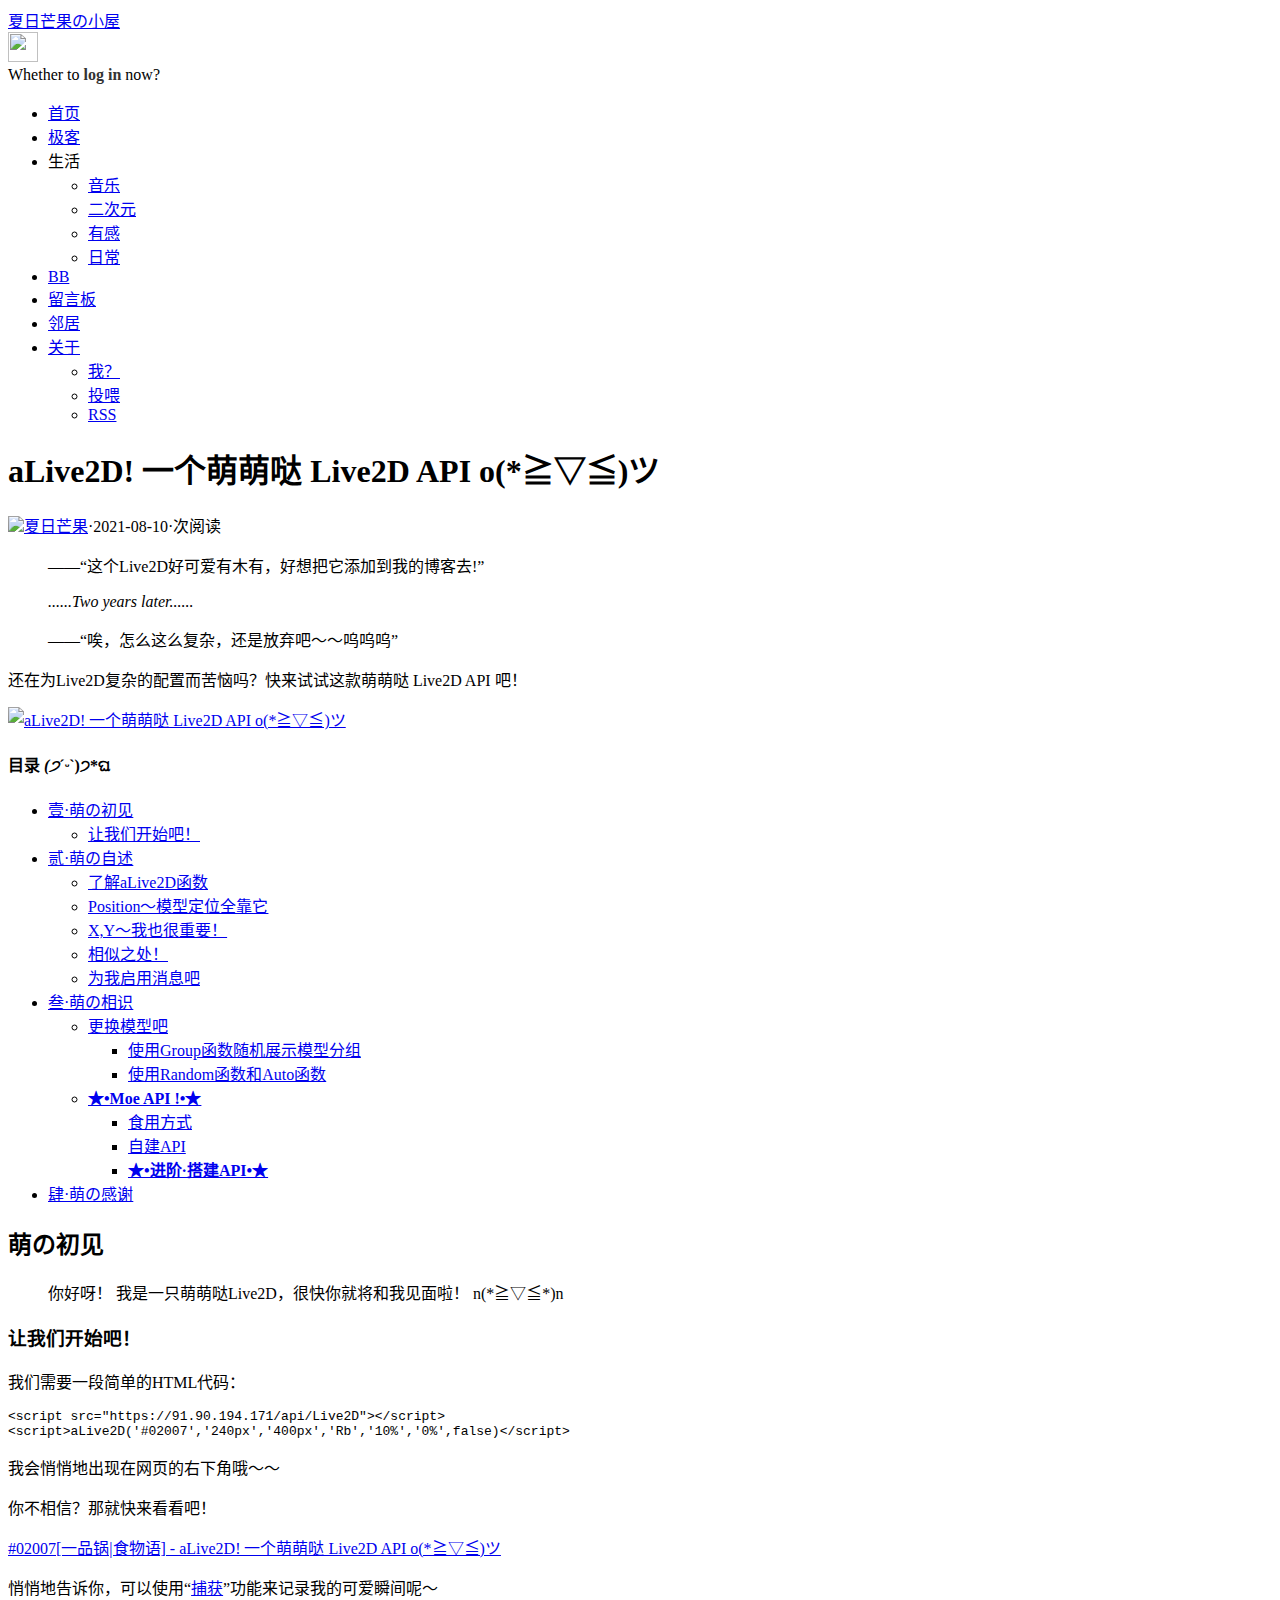
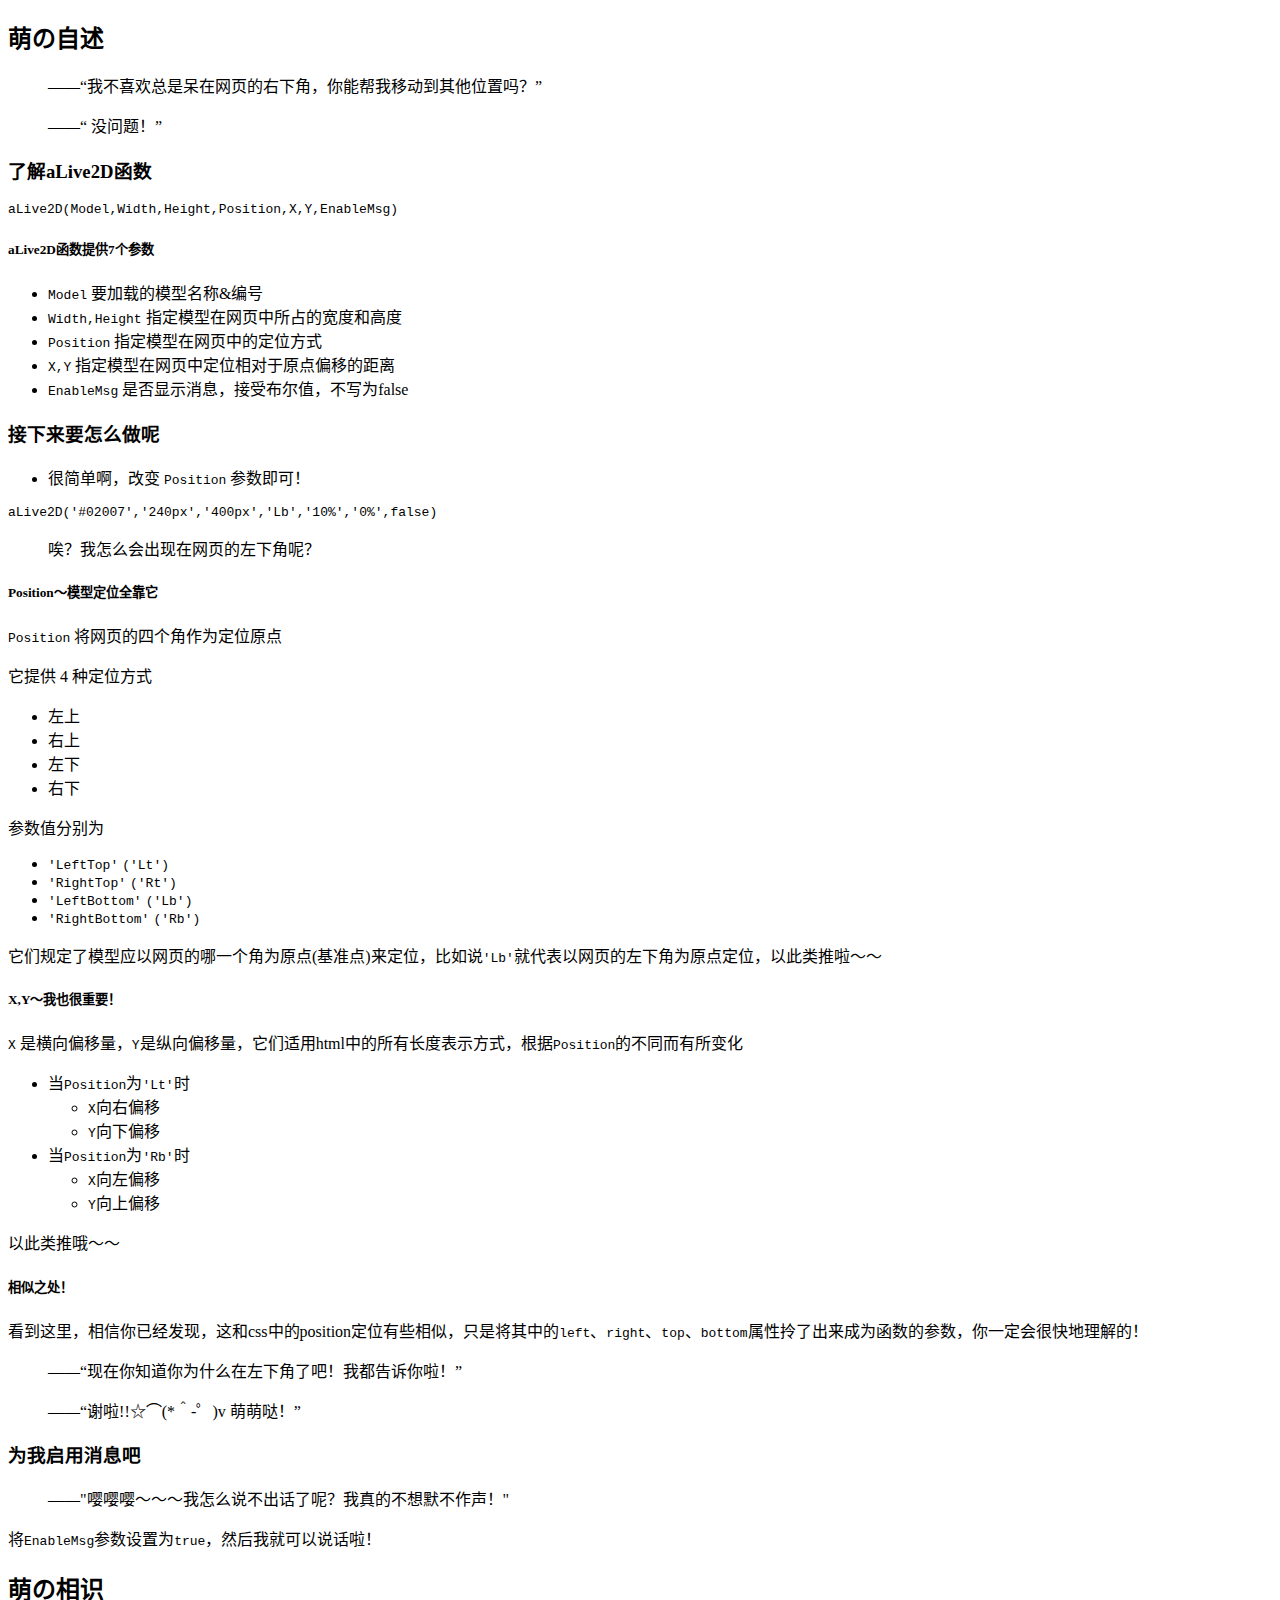
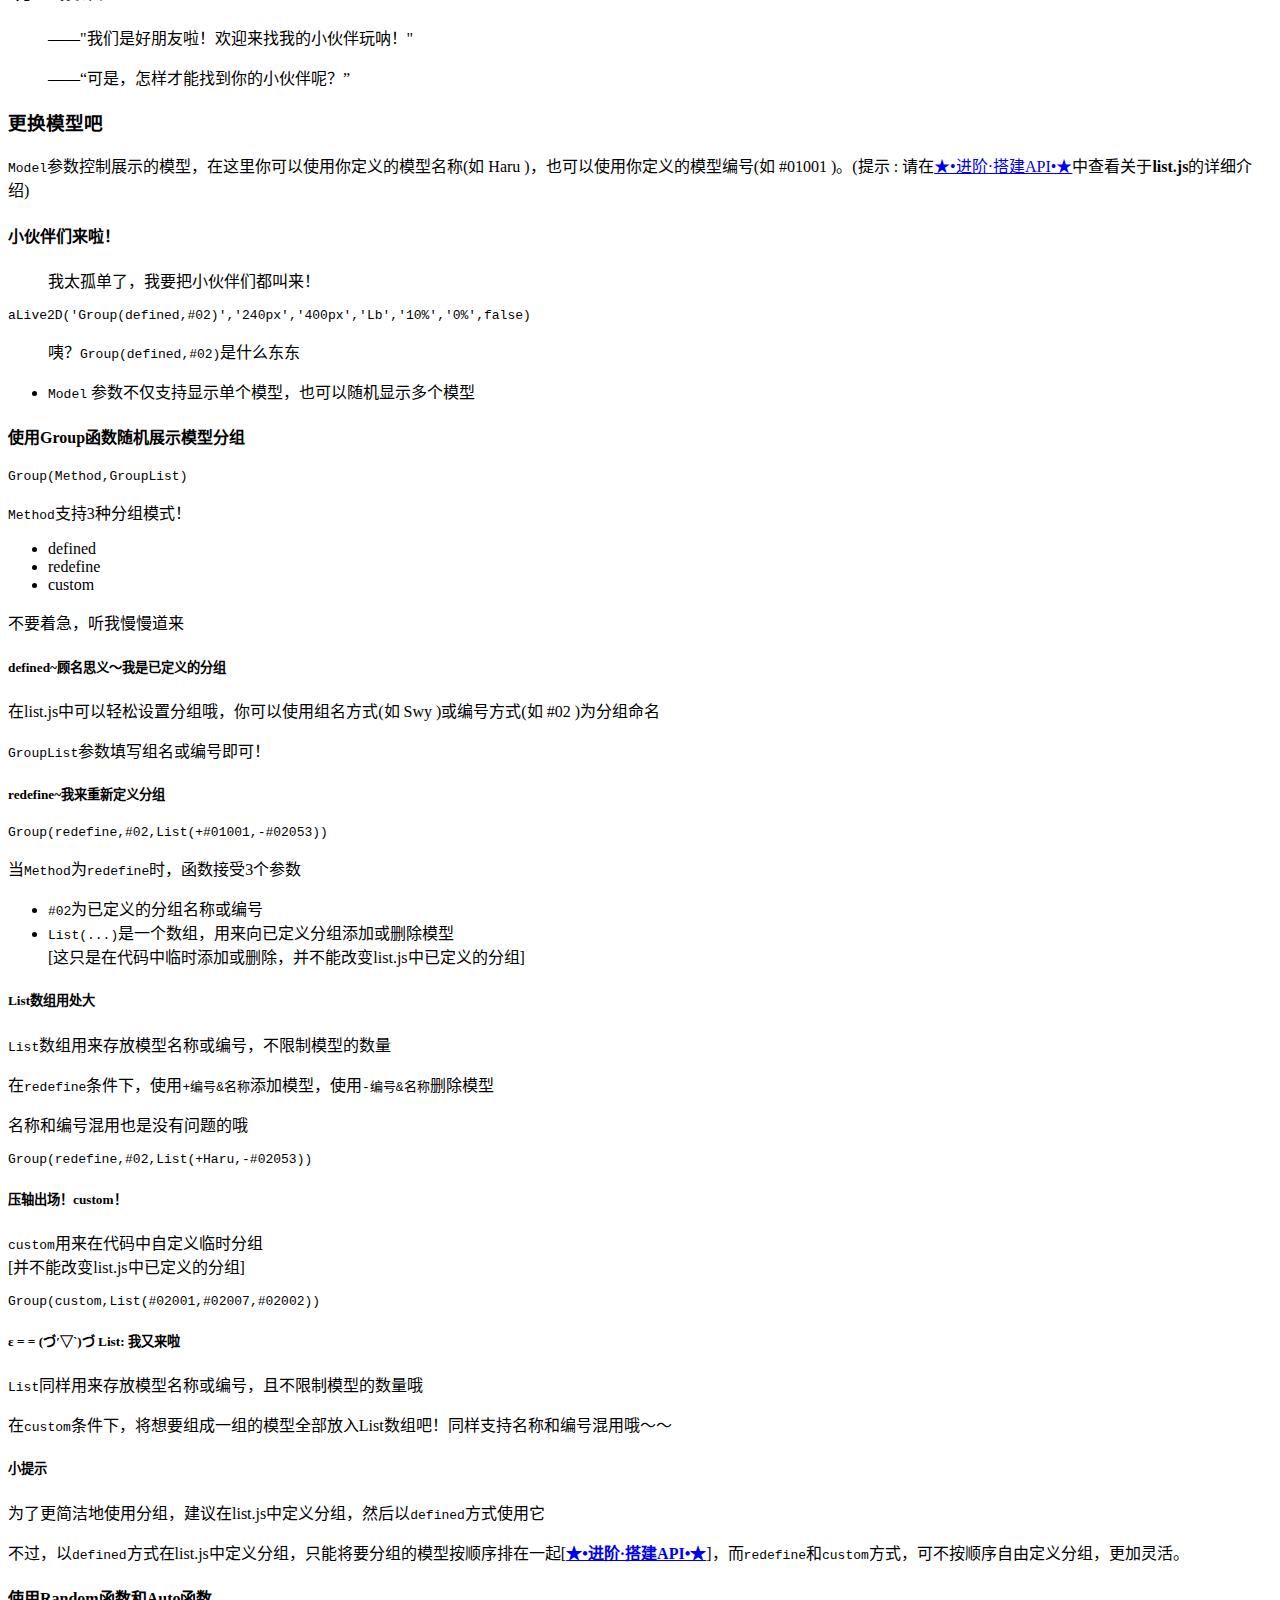
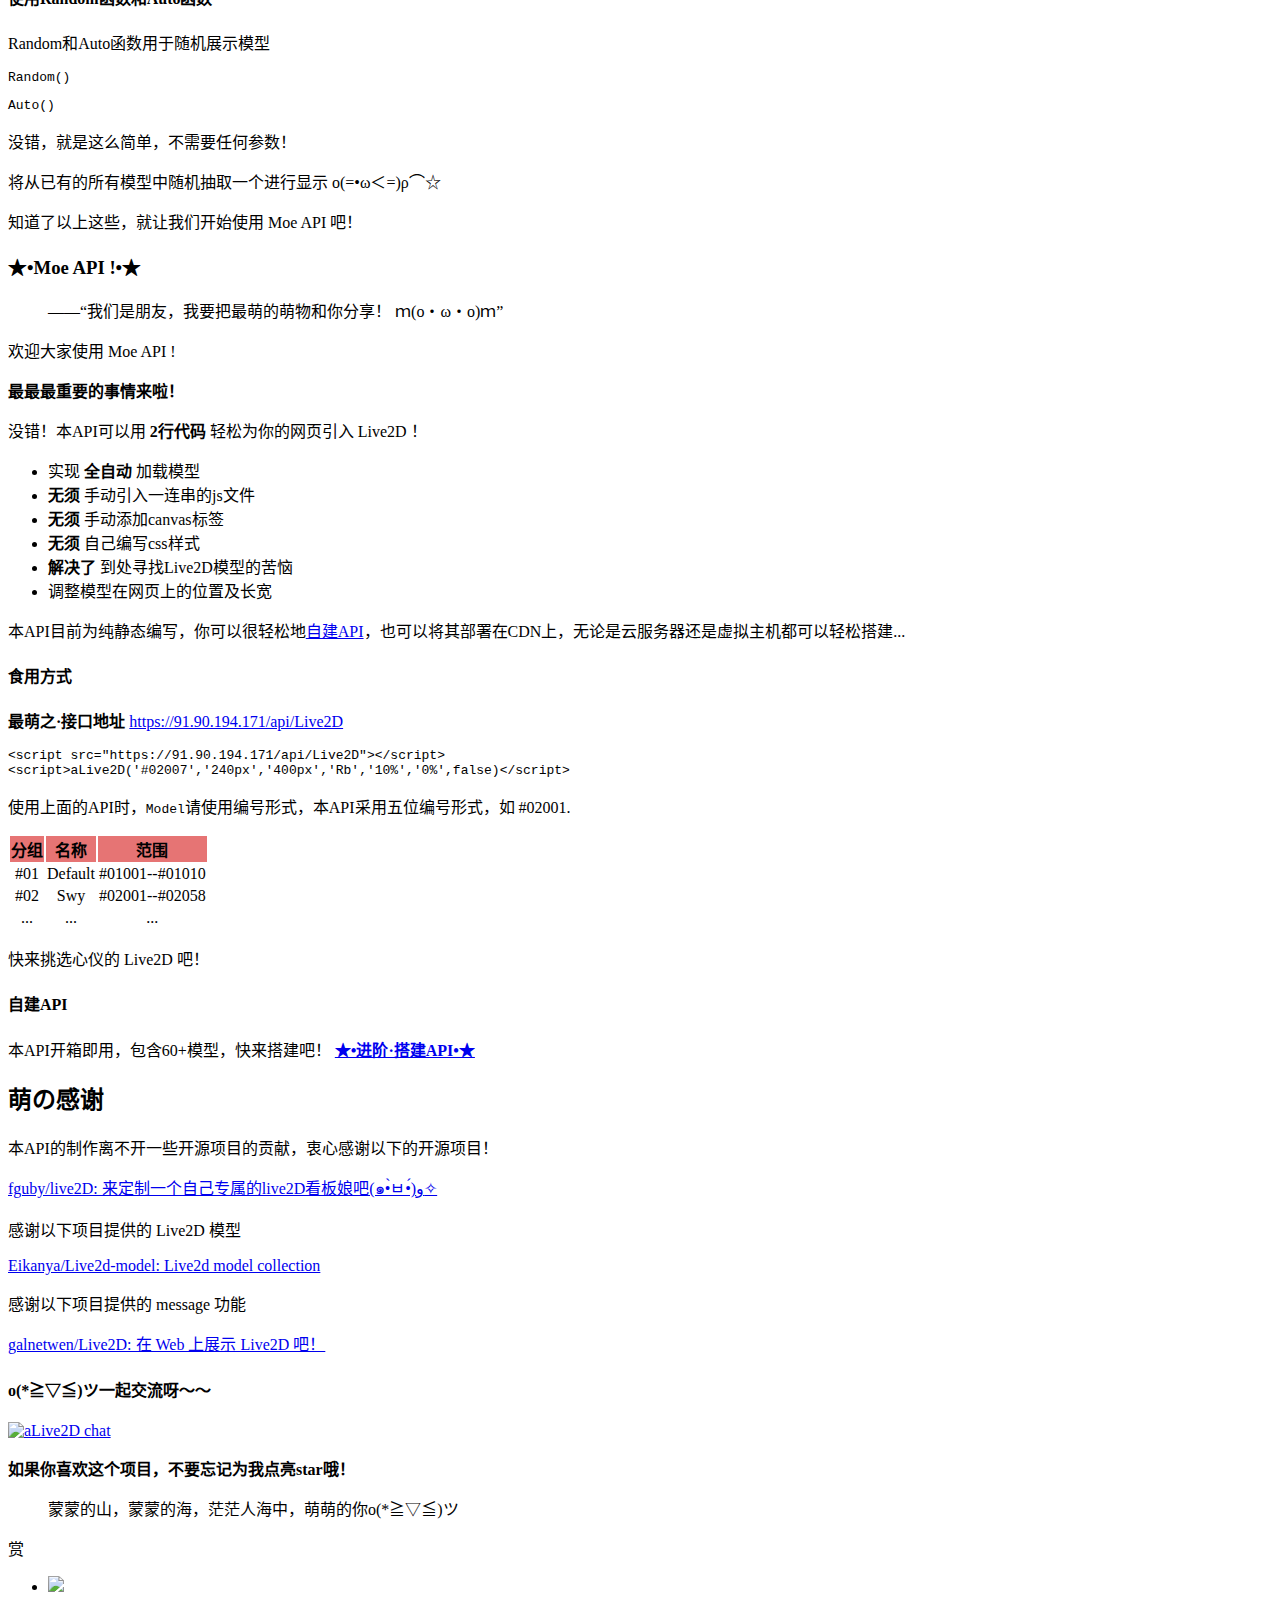
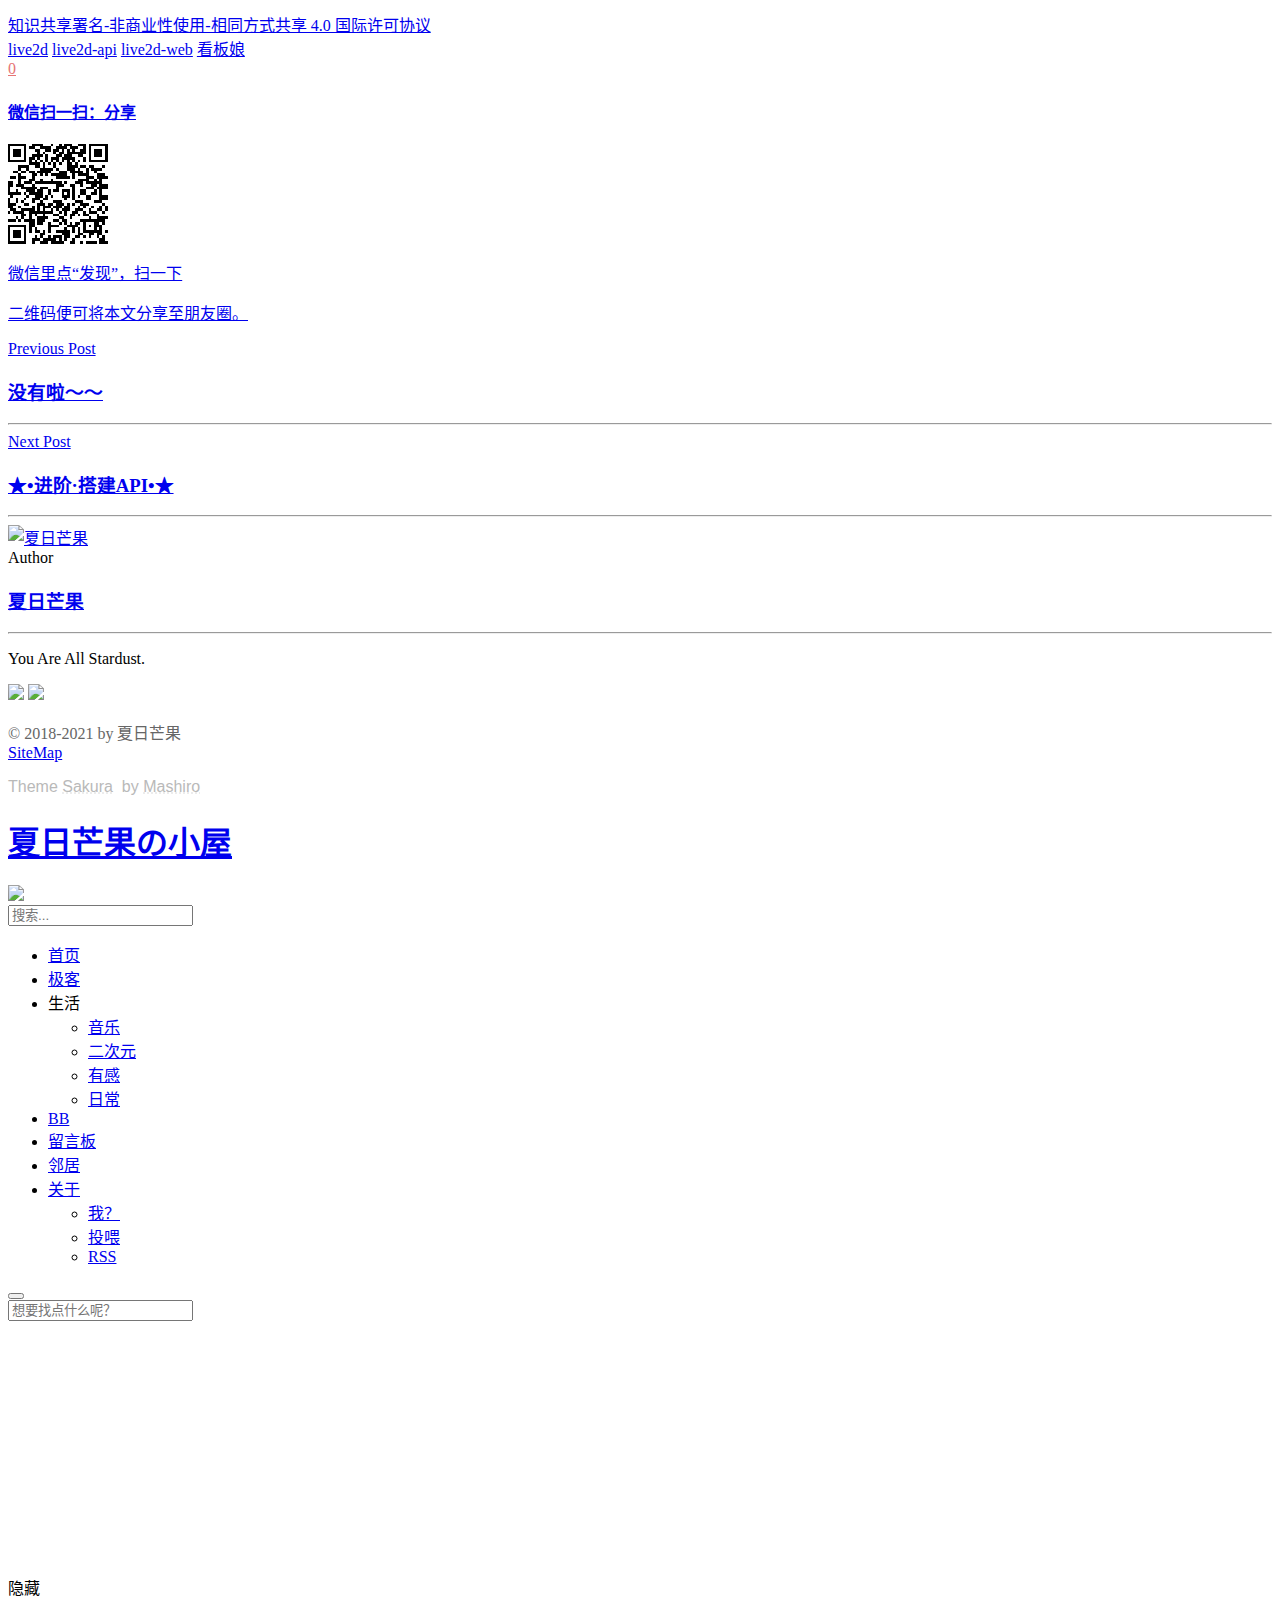
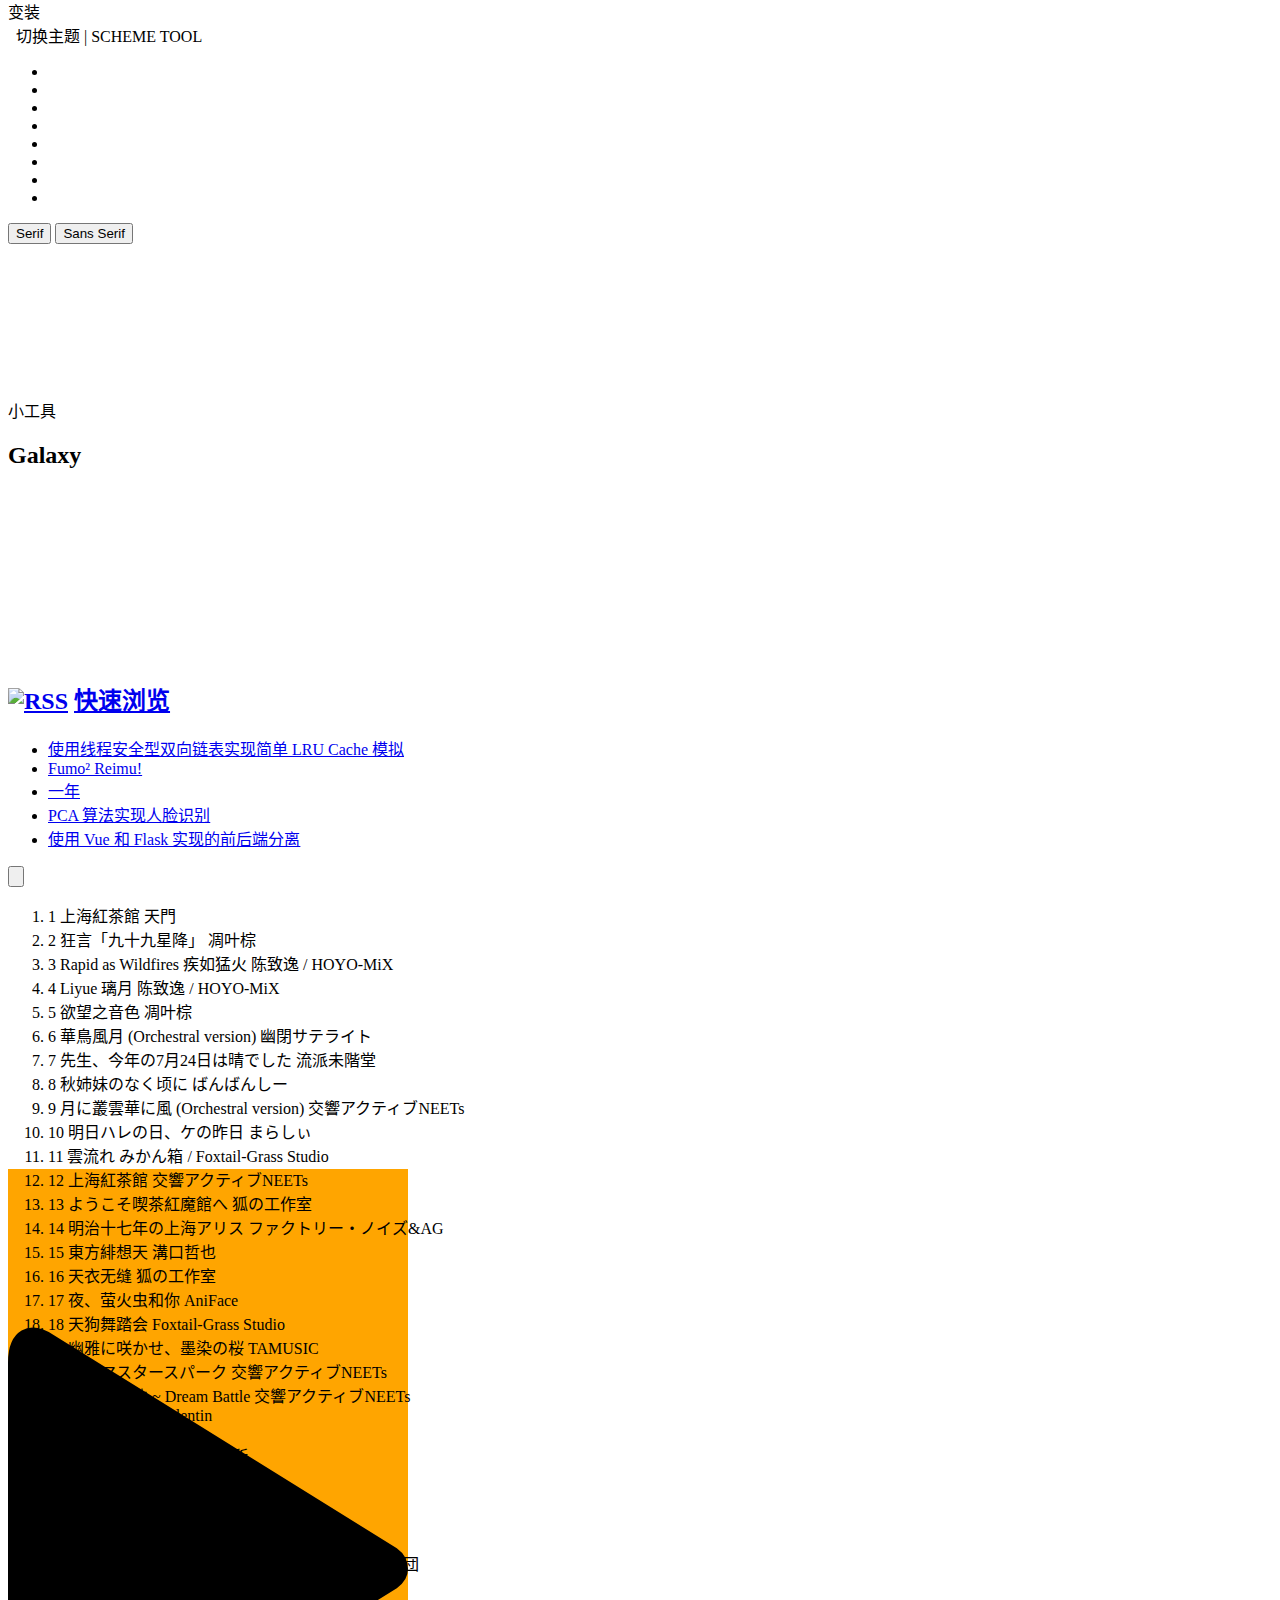
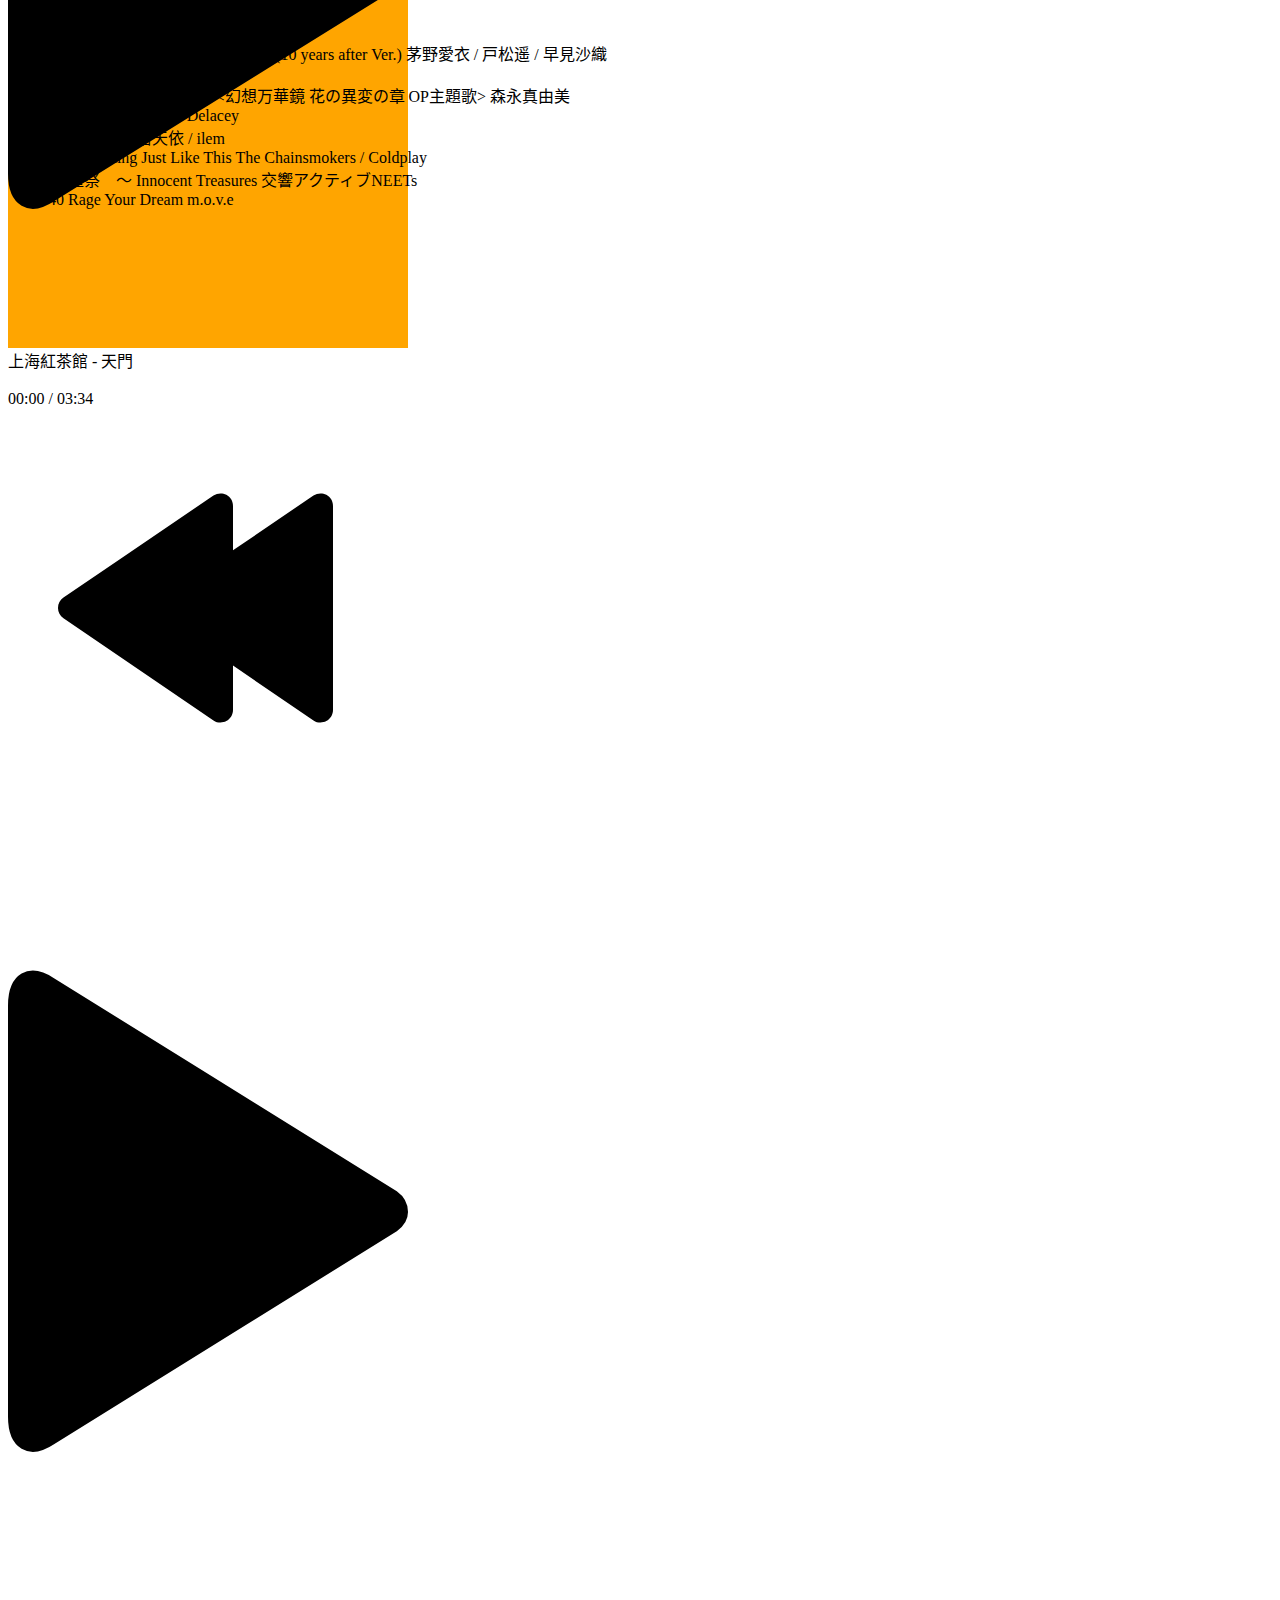
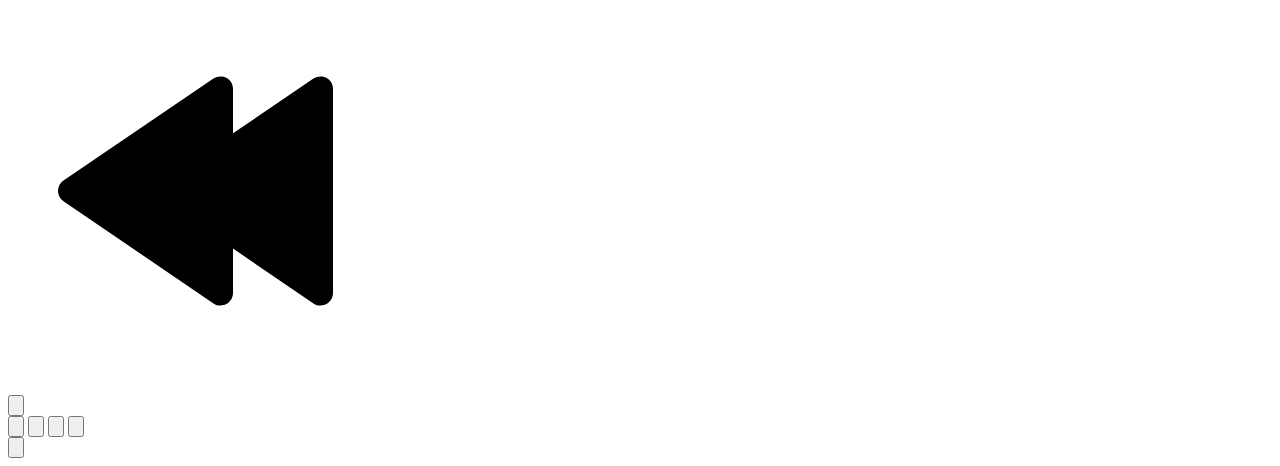
==== index.html @ d8373ed9 "aLive2D! 一个萌萌哒 Live2D API o(*≧▽≦)ツ" ====
<!DOCTYPE html>
<!-- saved from url=(0038)https://xiarimangguo.github.io/aLive2D/ -->
<html lang="zh-CN"><head><meta http-equiv="Content-Type" content="text/html; charset=UTF-8">


<!--<meta name="viewport" content="width=device-width, initial-scale=1">-->
<meta content="width=device-width, initial-scale=1.0, maximum-scale=1.0, user-scalable=0" name="viewport">

<link rel="shortcut icon" href="https://cdn.jsdelivr.net/gh/DavinciEvans/Imgs-bed@master/gallery/logo.png"> 
<meta http-equiv="x-dns-prefetch-control" content="on">
<meta name="robots" content="index, follow, max-image-preview:large, max-snippet:-1, max-video-preview:-1">

	<!-- This site is optimized with the Yoast SEO plugin v16.8 - https://yoast.com/wordpress/plugins/seo/ -->
	<title>aLive2D! 一个萌萌哒 Live2D API o(*≧▽≦)ツ - 夏日芒果の小屋</title>
	<meta name="description" content="aLive2D! 一个萌萌哒 Live2D API o(*≧▽≦)ツ 快来向web页面添加可爱的看板娘吧～还在为Live2D复杂的配置而苦恼吗？快来试试这款萌萌哒 Live2D API 吧！">
	<link rel="canonical" href="https://xiarimangguo.github.io/aLive2D">
	<meta property="og:locale" content="zh_CN">
	<meta property="og:type" content="article">
	<meta property="og:title" content="aLive2D! 一个萌萌哒 Live2D API o(*≧▽≦)ツ">
	<meta property="og:description" content="aLive2D! 一个萌萌哒 Live2D API o(*≧▽≦)ツ 快来向web页面添加可爱的看板娘吧～还在为Live2D复杂的配置而苦恼吗？快来试试这款萌萌哒 Live2D API 吧！">
	<meta property="og:url" content="https://xiarimangguo.github.io/aLive2D">
	<meta property="og:site_name" content="夏日芒果の小屋">
	<meta property="article:published_time" content="2021-07-31T23:48:40+00:00">
	<meta property="article:modified_time" content="2021-08-10T18:26:09+00:00">
	<meta property="og:image" content="./files/background.jpg">
	<meta property="og:image:width" content="1600">
	<meta property="og:image:height" content="900">
	<meta name="twitter:card" content="summary_large_image">
	<meta name="twitter:label1" content="作者">
	<meta name="twitter:data1" content="夏日芒果">
	<script type="application/ld+json" class="yoast-schema-graph">{"@context":"https://schema.org","@graph":[{"@type":"WebSite","@id":"https://xiarimangguo.github.io/aLive2D#website","url":"https://xiarimangguo.github.io/aLive2D/","name":"\u590f\u65e5\u8292\u679c\u306e\u5c0f\u5c4b","description":"\u5feb\u6765\u5411\u0077\u0065\u0062\u9875\u9762\u6dfb\u52a0\u53ef\u7231\u7684\u770b\u677f\u5a18\u5427\uff5e","publisher":{"@id":"https://github.com/xiarimangguo"},"potentialAction":[{"@type":"SearchAction","target":{"@type":"EntryPoint","urlTemplate":"https://xiarimangguo.github.io/aLive2D?s={search_term_string}"},"query-input":"required name=search_term_string"}],"inLanguage":"zh-CN"},{"@type":"ImageObject","@id":"https://xiarimangguo.github.io/aLive2D#primaryimage","inLanguage":"zh-CN","url":"./files/background.jpg","contentUrl":"./files/background.jpg","width":1600,"height":900},{"@type":"WebPage","@id":"https://xiarimangguo.github.io/aLive2D#webpage","url":"https://xiarimangguo.github.io/aLive2D/","name":"\u0061\u004c\u0069\u0076\u0065\u0032\u0044\u0021\u0020\u4e00\u4e2a\u840c\u840c\u54d2\u0020\u004c\u0069\u0076\u0065\u0032\u0044\u0020\u0041\u0050\u0049\u0020\u006f\u0028\u002a\u2267\u25bd\u2266\u0029\u30c4","isPartOf":{"@id":"https://xiarimangguo.github.io/aLive2D#website"},"primaryImageOfPage":{"@id":"https://xiarimangguo.github.io/aLive2D#primaryimage"},"datePublished":"2021-07-31T23:48:40+00:00","dateModified":"2021-08-10T18:26:09+00:00","description":"\u0061\u004c\u0069\u0076\u0065\u0032\u0044\u0021\u0020\u4e00\u4e2a\u840c\u840c\u54d2\u0020\u004c\u0069\u0076\u0065\u0032\u0044\u0020\u0041\u0050\u0049\u0020\u006f\u0028\u002a\u2267\u25bd\u2266\u0029\u30c4\u0020\u5feb\u6765\u5411\u0077\u0065\u0062\u9875\u9762\u6dfb\u52a0\u53ef\u7231\u7684\u770b\u677f\u5a18\u5427\uff5e\u8fd8\u5728\u4e3a\u004c\u0069\u0076\u0065\u0032\u0044\u590d\u6742\u7684\u914d\u7f6e\u800c\u82e6\u607c\u5417\uff1f\u5feb\u6765\u8bd5\u8bd5\u8fd9\u6b3e\u840c\u840c\u54d2\u0020\u004c\u0069\u0076\u0065\u0032\u0044\u0020\u0041\u0050\u0049\u0020\u5427\uff01","breadcrumb":{"@id":"https://xiarimangguo.github.io/aLive2D#breadcrumb"},"inLanguage":"zh-CN","potentialAction":[{"@type":"ReadAction","target":["https://xiarimangguo.github.io/aLive2D/"]}]},{"@type":"BreadcrumbList","@id":"https://xiarimangguo.github.io/aLive2D#breadcrumb","itemListElement":[{"@type":"ListItem","position":1,"name":"\u840c\u306e\u521d\u89c1","item":"https://xiarimangguo.github.io/aLive2D#萌の初见"},{"@type":"ListItem","position":2,"name":"\u840c\u306e\u81ea\u8ff0","item":"https://xiarimangguo.github.io/aLive2D#萌の自述"},{"@type":"ListItem","position":3,"name":"\u840c\u306e\u76f8\u8bc6","item":"https://xiarimangguo.github.io/aLive2D#萌の相识"},{"@type":"ListItem","position":4,"name":"\u840c\u306e\u611f\u8c22","item":"https://xiarimangguo.github.io/aLive2D#萌の感谢"}]},{"@type":"Article","@id":"https://xiarimangguo.github.io/aLive2D#article","isPartOf":{"@id":"https://xiarimangguo.github.io/aLive2D#webpage"},"author":{"@id":"https://github.com/xiarimangguo"},"headline":"\u0061\u004c\u0069\u0076\u0065\u0032\u0044\u0021\u0020\u4e00\u4e2a\u840c\u840c\u54d2\u0020\u004c\u0069\u0076\u0065\u0032\u0044\u0020\u0041\u0050\u0049\u0020\u006f\u0028\u002a\u2267\u25bd\u2266\u0029\u30c4","datePublished":"2021-07-31T23:48:40+00:00","dateModified":"2021-08-10T18:26:09+00:00","mainEntityOfPage":{"@id":"https://xiarimangguo.github.io/aLive2D#webpage"},"wordCount":13,"commentCount":1,"publisher":{"@id":"https://github.com/xiarimangguo"},"image":{"@id":"https://xiarimangguo.github.io/aLive2D#primaryimage"},"thumbnailUrl":"./files/background.jpg","keywords":["live2d","live2d-api","live2d-web","\u770b\u677f\u5a18","live2d\u770b\u677f\u5a18","\u840c\u840c\u54d2","aLive2D"],"articleSection":["\u6587\u6863"],"inLanguage":"zh-CN","potentialAction":[{"@type":"CommentAction","name":"Comment","target":["https://xiarimangguo.github.io/aLive2D#respond"]}]},{"@type":["Person","Organization"],"@id":"https://github.com/xiarimangguo","name":"\u590f\u65e5\u8292\u679c","image":{"@type":"ImageObject","@id":"https://xiarimangguo.github.io/aLive2D#personlogo","inLanguage":"zh-CN","url":"https://gallery.davincievans.top/wp-content/uploads/2020/03/a43bfc8c52ef8134a7ecce3ae5e0262d_2_3_art.jpg","contentUrl":"https://gallery.davincievans.top/wp-content/uploads/2020/03/a43bfc8c52ef8134a7ecce3ae5e0262d_2_3_art.jpg","width":800,"height":800,"caption":"xiarimangguo"},"logo":{"@id":"https://xiarimangguo.github.io/aLive2D/#personlogo"}}]}</script>
	<!-- / Yoast SEO plugin. -->


<link rel="dns-prefetch" href="https://cdn.jsdelivr.net/">
<link rel="stylesheet" id="wp-block-library-css" href="./files/style.min.css" type="text/css" media="all">
<link rel="stylesheet" id="live2d-base-css" href="./files/live2d.css" type="text/css" media="all">
<link rel="stylesheet" id="Katex-css" href="./files/katex.min.css" type="text/css" media="all">
<link rel="stylesheet" id="Emojify.js-css" href="./files/emojify.min.css" type="text/css" media="all">
<link rel="stylesheet" id="saukra_css-css" href="./files/style.css" type="text/css" media="all">
<link rel="alternate" type="application/json+oembed" href="https://xiarimangguo.github.io/aLive2D/wp-json/oembed/1.0/embed?url=https%3A%2F%2Fdavincievans.top%2Ffeelings%2F2021">
<link rel="alternate" type="text/xml+oembed" href="https://xiarimangguo.github.io/aLive2D/wp-json/oembed/1.0/embed?url=https%3A%2F%2Fdavincievans.top%2Ffeelings%2F2021&amp;format=xml">
<!-- live2d settings -->
<script src="https://91.90.194.171/api/Live2D"></script>
<script>aLive2D('Group(defined,#02)','240px','400px','Rb','10%','0%',false)</script>
<style type="text/css">
.site-top .lower nav {display: block !important;}
.author-profile i , .post-like a , .post-share .show-share , .sub-text , .we-info a , span.sitename , .post-more i:hover , #pagination a:hover , .post-content a:hover , .float-content i:hover{ color: #e67474 }
.feature i , /*.feature-title span ,*/ .download , .navigator i:hover , .links ul li:before , .ar-time i , span.ar-circle , .object , .comment .comment-reply-link , .siren-checkbox-radio:checked + .siren-checkbox-radioInput:after { background: #e67474 }
::-webkit-scrollbar-thumb { background: #e67474 }
.download , .navigator i:hover , .link-title , .links ul li:hover , #pagination a:hover , .comment-respond input[type='submit']:hover { border-color: #e67474 }
.entry-content a:hover , .site-info a:hover , .comment h4 a , #comments-navi a.prev , #comments-navi a.next , .comment h4 a:hover , .site-top ul li a:hover , .entry-title a:hover , #archives-temp h3 , span.page-numbers.current , .sorry li a:hover , .site-title a:hover , i.iconfont.js-toggle-search.iconsearch:hover , .comment-respond input[type='submit']:hover, blockquote:before, blockquote:after { color: #e67474 }

#aplayer-float .aplayer-lrc-current { color: #e67474 !important}

.is-active-link::before, .commentbody:not(:placeholder-shown)~.input-label, .commentbody:focus~.input-label {
    background-color: #e67474 !important
}

.commentbody:focus {
    border-color: #e67474 !important
}

.insert-image-tips:hover, .insert-image-tips-hover{ 
    color: #e67474;
    border: 1px solid #e67474}

.site-top ul li a:after {
    background-color: #e67474}

.scrollbar,.butterBar-message {
    background: #e67474 !important
}

#nprogress .spinner-icon{ 
    border-top-color: #e67474; 
    border-left-color: #e67474}

#nprogress .bar {
    background: #e67474}

.changeSkin-gear,.toc{
    background:rgba(255,255,255,0.8);
}

.entry-content th {
    background-color: #e67474}
.search-form--modal .search-form__inner {
    bottom: unset !important;
    top: 10% !important;
}

.post-list-thumb{opacity: 0}
.post-list-show {opacity: 1}

.comments .comments-main {display:block !important;}
.comments .comments-hidden {display:none !important;}
.centerbg{background-image: url("https://davincievans.top/wp-json/sakura/v1/image/cover");background-position: center center;background-attachment: inherit;}
.rotating {
    -webkit-animation: rotating 6s linear infinite;
    -moz-animation: rotating 6s linear infinite;
    -ms-animation: rotating 6s linear infinite;
    -o-animation: rotating 6s linear infinite;
    animation: rotating 6s linear infinite;
}
</style>
<script>
/*Initial Variables*/
var mashiro_option = new Object();
var mashiro_global = new Object();
mashiro_option.NProgressON = true;
mashiro_option.email_domain = "gmail.com";
mashiro_option.email_name = "xiarimangguo";
mashiro_option.cookie_version_control = "";
mashiro_option.qzone_autocomplete = false;
mashiro_option.site_name = "夏日芒果の小屋";
mashiro_option.author_name = "夏日芒果";
mashiro_option.template_url = "https://gallery.davincievans.top/wp-content/themes/Sakura";
mashiro_option.site_url = "https://xiarimangguo.github.io/aLive2D";
mashiro_option.qq_api_url = "https://davincievans.top/wp-json/sakura/v1/qqinfo/json"; 
// mashiro_option.qq_avatar_api_url = "https://api.2heng.xin/qqinfo/";
mashiro_option.live_search = true;

mashiro_option.skin_bg0 = "none";
mashiro_option.skin_bg1 = "https://cdn.jsdelivr.net/gh/spirit1431007/cdn@1.6/img/sakura.png";
mashiro_option.skin_bg2 = "https://cdn.jsdelivr.net/gh/spirit1431007/cdn@1.6/img/plaid2dbf8.jpg";
mashiro_option.skin_bg3 = "https://cdn.jsdelivr.net/gh/spirit1431007/cdn@1.6/img/star02.png";
mashiro_option.skin_bg4 = "https://cdn.jsdelivr.net/gh/spirit1431007/cdn@1.6/img/kyotoanimation.png";
mashiro_option.skin_bg5 = "https://cdn.jsdelivr.net/gh/spirit1431007/cdn@1.6/img/dot_orange.gif";
mashiro_option.skin_bg6 = "https://api.mashiro.top/bing/";
mashiro_option.skin_bg7 = "https://cdn.jsdelivr.net/gh/moezx/cdn@3.1.2/other-sites/api-index/images/me.png";

mashiro_option.land_at_home = false;

mashiro_option.baguetteBoxON = false;

mashiro_option.clipboardCopyright = true;

mashiro_option.entry_content_theme_src = "https://gallery.davincievans.top/wp-content/themes/Sakura/cdn/theme/sakura.css?3.3.7";
mashiro_option.entry_content_theme = "sakura";

mashiro_option.jsdelivr_css_src = "https://cdn.jsdelivr.net/gh/mashirozx/Sakura@3.3.7/cdn/css/lib.min.css";
mashiro_option.float_player_on = true;

mashiro_option.cover_api = "https://davincievans.top/wp-json/sakura/v1/image/cover";

mashiro_option.windowheight = /Mobile|Android|webOS|iPhone|iPod|BlackBerry/i.test(navigator.userAgent) ? 'fixed' : 'auto';
/*End of Initial Variables*/
</script>
<link rel="amphtml" href="https://xiarimangguo.github.io/aLive2D/amp"><script type="text/javascript">
if (!!window.ActiveXObject || "ActiveXObject" in window) { //is IE?
  alert('朋友，IE浏览器未适配哦~\n如果是 360、QQ 等双核浏览器，请关闭 IE 模式！');
}
</script>
<style type="text/css">.hljs-ln{border-collapse:collapse}.hljs-ln td{padding:0}.hljs-ln-n:before{content:attr(data-line-number)}</style></head>
<body class="post-template-default single single-post postid-1 single-format-standard chinese-font serif">
	<div class="scrollbar" id="bar" style="width: 0%; background: orange;"></div>
	<section id="main-container">
				<div class="headertop filter-grid" style="height: 0px; display: none;">
			<style>
#banner_wave_1 {
    width: auto;
    height: 65px;
    background: url(https://cdn.jsdelivr.net/gh/DavinciEvans/Imgs-bed@master/gallery/wave1.png) repeat-x;
    _filter: alpha(opacity=80);
    position: absolute;
    bottom: 0;
    width: 400%;
    left: -236px;
    z-index: 3;
    opacity: 1;
    transiton-property: opacity,bottom;
    transition-duration: .4s,.4s;
    animation-name: move2;
    animation-duration: 240s;
    animation-fill-mode: backwards;
    animation-timing-function: linear;
    animation-iteration-count: infinite;
}
#banner_wave_2 {
    width: auto;
    height: 80px;
    background: url(https://cdn.jsdelivr.net/gh/DavinciEvans/Imgs-bed@master/gallery/wave2.png) repeat-x;
    _filter: alpha(opacity=80);
    position: absolute;
    bottom: 0;
    width: 400%;
    left: 0;
    z-index: 2;
    opacity: 1;
    transiton-property: opacity,bottom;
    transition-duration: .4s,.4s;
    animation-name: move2;
    animation-duration: 160s;
    animation-fill-mode: backwards;
    animation-timing-function: linear;
    animation-iteration-count: infinite;
}
 
@keyframes move1 {
  100%{
    background-position: 100% 0;
  }
}
 
@keyframes move2 {
  100%{
    background-position: -100% 0;
  }
}
</style>
<div id="banner_wave_1"></div><div id="banner_wave_2"></div>   
<figure id="centerbg" class="centerbg">
	<div class="focusinfo">
                <h1 class="center-text glitch is-glitching Ubuntu-font" data-text="Hi, Davinci!">Hi, Davinci!</h1>
   				<div class="header-info">
            <p><i class="fa fa-quote-left" aria-hidden="true"></i> You Are All Stardust.  <i class="fa fa-quote-right" aria-hidden="true"></i></p>
                        <div class="top-social_v2">
                <li id="bg-pre"><img class="flipx" src="./files/next-b.svg"></li>
                                <li><a href="https://github.com/xiarimangguo" target="_blank" class="social-github" title="github"><img src="./files/github.png"></a></li>
                	
                                                <li><a href="#" target="_blank" class="social-lofter" title="telegram"><img src="./files/telegram.svg"></a></li>
                	
                                <li class="qq"><a href="#" title="Initiate chat ?"><img src="./files/qq.png"></a></li>
                	
                                                <li class="wechat"><a href="https://xiarimangguo.github.io/aLive2D/#"><img src="./files/wechat.png"></a>
                    <div class="wechatInner">
                        <img src="./files/qrcode_for_gh_872a1675d593_258.jpg" alt="WeChat">
                    </div>
                </li>
                 
                	
                                <li><a href="https://space.bilibili.com/12129519" target="_blank" class="social-bili" title="bilibili"><img src="./files/bilibili.png"></a></li>
                                                                <li><a href="https://music.163.com/#/my/m/music/playlist?id=533143838" target="_blank" class="social-wangyiyun" title="CloudMusic"><img src="./files/wangyiyun.png"></a></li>
                                	
                	
                                	
                		
                                <li><a onclick="mail_me()" class="social-wangyiyun" title="E-mail"><img src="./files/email.svg"></a></li>
                	
                <li id="bg-next"><img src="./files/next-b.svg"></li>	
            </div>
                    </div>
        	</div>
	</figure>
<div id="video-container" style="display:none;"><video id="bgvideo" class="video" video-name="" src="" width="auto" preload="auto"></video><div id="video-btn" class="loadvideo videolive"></div><div id="video-add"></div><div class="video-stu"></div></div>		</div>	
				<div id="page" class="site wrapper">
			<header class="site-header no-select" role="banner">
				<div class="site-top">
					<div class="site-branding">
												<span class="site-title">
							<span class="logolink serif">
								<a href="https://xiarimangguo.github.io/aLive2D/">
									<span class="site-name">夏日芒果の小屋</span>
								</a>
							</span>
						</span>	
						<!-- logo end -->
					</div><!-- .site-branding -->
					  <div class="header-user-avatar">
    <a href="https://xiarimangguo.github.io/aLive2D#">
      <img class="faa-shake animated-hover" src="./files/none.png" width="30" height="30">
    </a>
    <div class="header-user-menu">
      <div class="herder-user-name no-logged">Whether to <a href="https://xiarimangguo.github.io/aLive2D#" target="_blank" style="color:#333;font-weight:bold;text-decoration:none">log in</a> now?
      </div>
    </div>
  </div>
  					<div class="searchbox"><i class="iconfont js-toggle-search iconsearch icon-search"></i></div>
										<div class="lower">						<nav><ul id="menu-menu-2" class="menu"><li><a href="https://xiarimangguo.github.io/aLive2D/"><span class="faa-parent animated-hover"><i class="fa fa-rocket faa-wrench"></i> 首页</span></a></li>
<li><a href="https://xiarimangguo.github.io/aLive2D#"><span class="faa-parent animated-hover"><i class="fa fa-code faa-horizontal"></i>  极客</span></a></li>
<li><a><span class="faa-parent animated-hover"><i class="fa fa-leaf faa-tada"></i>  生活</span></a>
<ul class="sub-menu">
	<li><a href="https://xiarimangguo.github.io/aLive2D#"><i class="fa fa-music"></i> 音乐</a></li>
	<li><a href="https://xiarimangguo.github.io/aLive2D#"><i class="fa fa-anchor"></i> 二次元</a></li>
	<li class="current-post-ancestor current-menu-parent"><a href="https://xiarimangguo.github.io/aLive2D#"><i class="fa fa-smile-o"></i>  有感</a></li>
	<li><a href="https://xiarimangguo.github.io/aLive2D#"><i class="fa fa-cutlery"></i> 日常</a></li>
</ul>
</li>
<li><a href="https://xiarimangguo.github.io/aLive2D#"><span class="faa-parent animated-hover"><i class="fa fa-quote-right faa-tada"></i>  BB</span></a></li>
<li><a href="https://xiarimangguo.github.io/aLive2D#"><span class="faa-parent animated-hover"><i class="fa fa-pencil faa-shake"></i> 留言板</span></a></li>
<li><a href="https://xiarimangguo.github.io/aLive2D#"><span class="faa-parent animated-hover"><i class="fa fa-link faa-shake" aria-hidden="true"></i> 邻居</span></a></li>
<li><a href="https://xiarimangguo.github.io/aLive2D#"><span class="faa-parent animated-hover"><i class="fa fa-star faa-burst"></i> 关于</span></a>
<ul class="sub-menu">
	<li><a href="https://xiarimangguo.github.io/aLive2D#"><i class="fa fa-child"></i> 我？</a></li>
	<li><a href="https://xiarimangguo.github.io/aLive2D#"><i class="fa fa-thumbs-up"></i> 投喂</a></li>
	<li><a href="https://xiarimangguo.github.io/aLive2D#"><i class="fa fa-feed"></i> RSS</a></li>
</ul>
</li>
</ul></nav><!-- #site-navigation -->
					</div>	
				</div>
			</header><!-- #masthead -->
			  <div class="pattern-center-blank"></div>
  <div class="pattern-center single-center">
    <div class="pattern-attachment-img lazyload" style="background-image: url(&quot;./files/background.jpg&quot;);" data-src="./files/background.jpg"> </div>
    <header class="pattern-header single-header"><h1 class="entry-title">aLive2D! 一个萌萌哒 Live2D API o(*≧▽≦)ツ</h1><p class="entry-census"><span><a href="https://github.com/xiarimangguo"><img src="./files/avatar.jpg"></a></span><span><a href="https://github.com/xiarimangguo">夏日芒果</a></span><span class="bull">·</span>2021-08-10<span class="bull">·</span><script src="https://91.90.194.171/analyze/counter.asp?Datatype=js&Page=https://xiarimangguo.github.io/aLive2D/"></script>次阅读</p></header>
  </div>
  		    <div id="content" class="site-content">
	<div id="primary" class="content-area">
		<main id="main" class="site-main" role="main">
		
<article id="post-1" class="post-1 post type-post status-publish format-standard has-post-thumbnail hentry category-feelings tag-155 tag-227 tag-185 tag-186">
		<!--<div class="toc-entry-content"><!-- 套嵌目录使用（主要为了支援评论）-->
	<div class="entry-content">
		
<blockquote>
<p>——“这个Live2D好可爱有木有，好想把它添加到我的博客去!”  </p>
<p><em>......Two years later......</em></p>
<p>——“唉，怎么这么复杂，还是放弃吧～～呜呜呜”  </p>
</blockquote>
<p>还在为Live2D复杂的配置而苦恼吗？快来试试这款萌萌哒 Live2D API 吧！</p>
<a href="https://91.90.194.171/api/Live2D/start/demo.gif"><img src="https://91.90.194.171:8443/api/Live2D/start/demo.gif" alt="aLive2D! 一个萌萌哒 Live2D API o(*≧▽≦)ツ"></a></p>
<h4 id="-">目录 <em>(੭</em>ˊᵕˋ)੭*ଘ</h4>
<ul>
<li><a href="#萌の初见">壹·萌の初见</a><ul>
<li><a href="#让我们开始吧">让我们开始吧！</a></li>
</ul>
</li>
<li><a href="#萌の自述">贰·萌の自述</a><ul>
<li><a href="#了解alive2d函数">了解aLive2D函数</a></li>
<li><a href="#position～模型定位全靠它">Position～模型定位全靠它</a></li>
<li><a href="#X,Y～我也很重要">X,Y～我也很重要！</a></li>
<li><a href="#相似之处">相似之处！</a></li>
<li><a href="#为我启用消息吧">为我启用消息吧</a></li>
</ul>
</li>
<li><a href="#萌の相识">叁·萌の相识</a><ul>
<li><a href="#更换模型吧">更换模型吧</a><ul>
<li><a href="#使用group函数随机展示模型分组">使用Group函数随机展示模型分组</a></li>
<li><a href="#使用Random函数和Auto函数">使用Random函数和Auto函数</a></li>
</ul>
</li>
<li><strong><a href="#moe-api-">★•Moe API !•★</a></strong> <ul>
<li><a href="#食用方式">食用方式</a></li>
<li><a href="#自建api">自建API</a></li>
<li><strong><a href="https://github.com/xiarimangguo/aLive2D/blob/main/up.md">★•进阶·搭建API•★</a></strong></li>
</ul>
</li>
</ul>
</li>
<li><a href="#萌の感谢">肆·萌の感谢</a></li>
</ul>
<h2 id="-">萌の初见</h2>
<blockquote>
<p>你好呀！ 我是一只萌萌哒Live2D，很快你就将和我见面啦！ n(*≧▽≦*)n  </p>
</blockquote>
<h3 id="-">让我们开始吧！</h3>
<p>我们需要一段简单的HTML代码：  </p>
<pre><code><span class="hljs-tag">&lt;<span class="hljs-name">script</span> <span class="hljs-attr">src</span>=<span class="hljs-string">"https://91.90.194.171/api/Live2D"</span>&gt;</span><span class="undefined"></span><span class="hljs-tag">&lt;/<span class="hljs-name">script</span>&gt;</span>
<span class="hljs-tag">&lt;<span class="hljs-name">script</span>&gt;</span><span class="actionscript">aLive2D(<span class="hljs-string">'#02007'</span>,<span class="hljs-string">'240px'</span>,<span class="hljs-string">'400px'</span>,<span class="hljs-string">'Rb'</span>,<span class="hljs-string">'10%'</span>,<span class="hljs-string">'0%'</span>,<span class="hljs-literal">false</span>)</span><span class="hljs-tag">&lt;/<span class="hljs-name">script</span>&gt;</span>
</code></pre><p>我会悄悄地出现在网页的右下角哦～～  </p>
<p>你不相信？那就快来看看吧！</p>
<p><a href="https://91.90.194.171/api/Live2D/demo.html">#02007[一品锅|食物语] - aLive2D! 一个萌萌哒 Live2D API o(*≧▽≦)ツ</a></p>
<p>悄悄地告诉你，可以使用“<a href="https://91.90.194.171/api/Live2D/capture.html">捕获</a>”功能来记录我的可爱瞬间呢～</p>
<h2 id="-">萌の自述</h2>
<blockquote>
<p>——“我不喜欢总是呆在网页的右下角，你能帮我移动到其他位置吗？”  </p>
<p>——“ 没问题！”</p>
</blockquote>
<h3 id="-alive2d-">了解aLive2D函数</h3>
<pre><code>aLive2D(Model,<span class="hljs-attribute">Width</span>,<span class="hljs-attribute">Height</span>,<span class="hljs-attribute">Position</span>,X,Y,EnableMsg)
</code></pre><h5 id="alive2d-7-">aLive2D函数提供7个参数</h5>
<ul>
<li><code>Model</code> 要加载的模型名称&amp;编号</li>
<li><code>Width,Height</code> 指定模型在网页中所占的宽度和高度</li>
<li><code>Position</code> 指定模型在网页中的定位方式</li>
<li><code>X,Y</code> 指定模型在网页中定位相对于原点偏移的距离</li>
<li><code>EnableMsg</code> 是否显示消息，接受布尔值，不写为false  </li>
</ul>
<h3 id="-">接下来要怎么做呢</h3>
<ul>
<li>很简单啊，改变 <code>Position</code> 参数即可！  </li>
</ul>
<pre><code><span class="hljs-function"><span class="hljs-title">aLive2D</span><span class="hljs-params">(<span class="hljs-string">'#02007'</span>,<span class="hljs-string">'240px'</span>,<span class="hljs-string">'400px'</span>,<span class="hljs-string">'Lb'</span>,<span class="hljs-string">'10%'</span>,<span class="hljs-string">'0%'</span>,false)</span></span>
</code></pre><blockquote>
<p>唉？我怎么会出现在网页的左下角呢？</p>
</blockquote>
<h5 id="position-">Position～模型定位全靠它</h5>
<p><code>Position</code> 将网页的四个角作为定位原点</p>
<p>它提供 4 种定位方式</p>
<ul>
<li>左上</li>
<li>右上</li>
<li>左下</li>
<li>右下</li>
</ul>
<p>参数值分别为</p>
<ul>
<li><code>&#39;LeftTop&#39;</code> <code>(&#39;Lt&#39;)</code></li>
<li><code>&#39;RightTop&#39;</code> <code>(&#39;Rt&#39;)</code></li>
<li><code>&#39;LeftBottom&#39;</code> <code>(&#39;Lb&#39;)</code></li>
<li><code>&#39;RightBottom&#39;</code> <code>(&#39;Rb&#39;)</code></li>
</ul>
<p>它们规定了模型应以网页的哪一个角为原点(基准点)来定位，比如说<code>&#39;Lb&#39;</code>就代表以网页的左下角为原点定位，以此类推啦～～</p>
<h5 id="x-y-">X,Y～我也很重要！</h5>
<p><code>X</code> 是横向偏移量，<code>Y</code>是纵向偏移量，它们适用html中的所有长度表示方式，根据<code>Position</code>的不同而有所变化</p>
<ul>
<li>当<code>Position</code>为<code>&#39;Lt&#39;</code>时<ul>
<li><code>X</code>向右偏移</li>
<li><code>Y</code>向下偏移</li>
</ul>
</li>
<li>当<code>Position</code>为<code>&#39;Rb&#39;</code>时<ul>
<li><code>X</code>向左偏移</li>
<li><code>Y</code>向上偏移</li>
</ul>
</li>
</ul>
<p>以此类推哦～～</p>
<h5 id="-">相似之处！</h5>
<p>看到这里，相信你已经发现，这和css中的position定位有些相似，只是将其中的<code>left</code>、<code>right</code>、<code>top</code>、<code>bottom</code>属性拎了出来成为函数的参数，你一定会很快地理解的！</p>
<blockquote>
<p>——“现在你知道你为什么在左下角了吧！我都告诉你啦！”</p>
<p>——“谢啦!!☆⌒(*＾-゜)v 萌萌哒！”</p>
</blockquote>
<h3 id="-">为我启用消息吧</h3>
<blockquote>
<p>——&quot;嘤嘤嘤～～～我怎么说不出话了呢？我真的不想默不作声！&quot;</p>
</blockquote>
<p>将<code>EnableMsg</code>参数设置为<code>true</code>，然后我就可以说话啦！</p>
<h2 id="-">萌の相识</h2>
<blockquote>
<p>——&quot;我们是好朋友啦！欢迎来找我的小伙伴玩呐！&quot;</p>
<p>——“可是，怎样才能找到你的小伙伴呢？”</p>
</blockquote>
<h3 id="-">更换模型吧</h3>
<p><code>Model</code>参数控制展示的模型，在这里你可以使用你定义的模型名称(如 Haru )，也可以使用你定义的模型编号(如 #01001 )。(提示 : 请在<a href="https://github.com/xiarimangguo/aLive2D/blob/main/up.md#listjs">★•进阶·搭建API•★</a>中查看关于<strong>list.js</strong>的详细介绍)</p>
<h4 id="-">小伙伴们来啦！</h4>
<blockquote>
<p>我太孤单了，我要把小伙伴们都叫来！</p>
</blockquote>
<pre><code><span class="hljs-function"><span class="hljs-title">aLive2D</span><span class="hljs-params">(<span class="hljs-string">'Group(defined,#02)'</span>,<span class="hljs-string">'240px'</span>,<span class="hljs-string">'400px'</span>,<span class="hljs-string">'Lb'</span>,<span class="hljs-string">'10%'</span>,<span class="hljs-string">'0%'</span>,false)</span></span>
</code></pre><blockquote>
<p>咦？<code>Group(defined,#02)</code>是什么东东</p>
</blockquote>
<ul>
<li><code>Model</code> 参数不仅支持显示单个模型，也可以随机显示多个模型</li>
</ul>
<h4 id="-group-">使用Group函数随机展示模型分组</h4>
<pre><code><span class="hljs-keyword">Group</span>(<span class="hljs-function"><span class="hljs-keyword">Method</span>,<span class="hljs-title">GroupList</span>)</span>
</code></pre><p><code>Method</code>支持3种分组模式！</p>
<ul>
<li>defined</li>
<li>redefine</li>
<li>custom</li>
</ul>
<p>不要着急，听我慢慢道来</p>
<h5 id="defined-">defined~顾名思义～我是已定义的分组</h5>
<p>在list.js中可以轻松设置分组哦，你可以使用组名方式(如 Swy )或编号方式(如 #02 )为分组命名</p>
<p><code>GroupList</code>参数填写组名或编号即可！</p>
<h5 id="redefine-">redefine~我来重新定义分组</h5>
<pre><code><span class="hljs-keyword">Group</span>(redefine,#02,<span class="hljs-built_in">List</span>(+#01001,-#02053))
</code></pre><p>当<code>Method</code>为<code>redefine</code>时，函数接受3个参数</p>
<ul>
<li><code>#02</code>为已定义的分组名称或编号</li>
<li><code>List(...)</code>是一个数组，用来向已定义分组添加或删除模型<br>[这只是在代码中临时添加或删除，并不能改变list.js中已定义的分组]</li>
</ul>
<h5 id="list-">List数组用处大</h5>
<p><code>List</code>数组用来存放模型名称或编号，不限制模型的数量</p>
<p>在<code>redefine</code>条件下，使用<code>+编号&amp;名称</code>添加模型，使用<code>-编号&amp;名称</code>删除模型</p>
<p>名称和编号混用也是没有问题的哦</p>
<pre><code><span class="hljs-keyword">Group</span>(redefine,#02,<span class="hljs-built_in">List</span>(+Haru,-#02053))
</code></pre><h5 id="-custom-">压轴出场！custom！</h5>
<p><code>custom</code>用来在代码中自定义临时分组<br>[并不能改变list.js中已定义的分组]</p>
<pre><code><span class="hljs-function"><span class="hljs-title">Group</span><span class="hljs-params">(custom,List(<span class="hljs-number">#020</span>01,<span class="hljs-number">#020</span>07,<span class="hljs-number">#020</span>02)</span></span>)
</code></pre><h5 id="-list-">ε = = (づ′▽`)づ List: 我又来啦</h5>
<p><code>List</code>同样用来存放模型名称或编号，且不限制模型的数量哦</p>
<p>在<code>custom</code>条件下，将想要组成一组的模型全部放入List数组吧！同样支持名称和编号混用哦～～</p>
<h5 id="-">小提示</h5>
<p>为了更简洁地使用分组，建议在list.js中定义分组，然后以<code>defined</code>方式使用它</p>
<p>不过，以<code>defined</code>方式在list.js中定义分组，只能将要分组的模型按顺序排在一起[<strong><a href="https://github.com/xiarimangguo/aLive2D/blob/main/up.md#listjs">★•进阶·搭建API•★</a></strong>]，而<code>redefine</code>和<code>custom</code>方式，可不按顺序自由定义分组，更加灵活。</p>
<h4 id="-random-auto-">使用Random函数和Auto函数</h4>
<p>Random和Auto函数用于随机展示模型</p>
<pre><code><span class="hljs-function"><span class="hljs-title">Random</span><span class="hljs-params">()</span></span>
</code></pre><pre><code><span class="hljs-function"><span class="hljs-title">Auto</span><span class="hljs-params">()</span></span>
</code></pre><p>没错，就是这么简单，不需要任何参数！</p>
<p>将从已有的所有模型中随机抽取一个进行显示  ο(=•ω＜=)ρ⌒☆</p>
<p>知道了以上这些，就让我们开始使用 Moe API 吧！</p>
<h3 id="-moe-api-">★•Moe API !•★</h3>
<blockquote>
<p>——“我们是朋友，我要把最萌的萌物和你分享！ ｍ(o・ω・o)ｍ”</p>
</blockquote>
<p>欢迎大家使用 Moe API !</p>
<p> <strong>最最最重要的事情来啦！</strong> </p>
<p>没错！本API可以用 <strong>2行代码</strong> 轻松为你的网页引入 Live2D ！</p>
<ul>
<li>实现 <strong>全自动</strong> 加载模型</li>
<li><strong>无须</strong> 手动引入一连串的js文件</li>
<li><strong>无须</strong> 手动添加canvas标签</li>
<li><strong>无须</strong> 自己编写css样式</li>
<li><strong>解决了</strong> 到处寻找Live2D模型的苦恼</li>
<li>调整模型在网页上的位置及长宽</li>
</ul>
<p>本API目前为纯静态编写，你可以很轻松地<a href="https://github.com/xiarimangguo/aLive2D/up.md">自建API</a>，也可以将其部署在CDN上，无论是云服务器还是虚拟主机都可以轻松搭建...  </p>
<h4 id="-">食用方式</h4>
<p> <strong>最萌之·接口地址</strong> <a href="https://91.90.194.171/api/Live2D">https://91.90.194.171/api/Live2D</a></p>
<pre><code><span class="hljs-tag">&lt;<span class="hljs-name">script</span> <span class="hljs-attr">src</span>=<span class="hljs-string">"https://91.90.194.171/api/Live2D"</span>&gt;</span><span class="undefined"></span><span class="hljs-tag">&lt;/<span class="hljs-name">script</span>&gt;</span>
<span class="hljs-tag">&lt;<span class="hljs-name">script</span>&gt;</span><span class="actionscript">aLive2D(<span class="hljs-string">'#02007'</span>,<span class="hljs-string">'240px'</span>,<span class="hljs-string">'400px'</span>,<span class="hljs-string">'Rb'</span>,<span class="hljs-string">'10%'</span>,<span class="hljs-string">'0%'</span>,<span class="hljs-literal">false</span>)</span><span class="hljs-tag">&lt;/<span class="hljs-name">script</span>&gt;</span>
</code></pre><p>使用上面的API时，<code>Model</code>请使用编号形式，本API采用五位编号形式，如 #02001.</p>
<table>
<thead>
<tr>
<th style="text-align:center">分组</th>
<th style="text-align:center">名称</th>
<th style="text-align:center">范围</th>
</tr>
</thead>
<tbody>
<tr>
<td style="text-align:center">#01</td>
<td style="text-align:center">Default</td>
<td style="text-align:center">#01001--#01010</td>
</tr>
<tr>
<td style="text-align:center">#02</td>
<td style="text-align:center">Swy</td>
<td style="text-align:center">#02001--#02058</td>
</tr>
<tr>
<td style="text-align:center">...</td>
<td style="text-align:center">...</td>
<td style="text-align:center">...</td>
</tr>
</tbody>
</table>
<p>快来挑选心仪的 Live2D 吧！</p>
<h4 id="-api">自建API</h4>
<p>本API开箱即用，包含60+模型，快来搭建吧！
 <strong><a href="https://github.com/xiarimangguo/aLive2D/blob/main/up.md">★•进阶·搭建API•★</a></strong> </p>
<h2 id="-">萌の感谢</h2>
<p>本API的制作离不开一些开源项目的贡献，衷心感谢以下的开源项目！</p>
<p><a href="https://github.com/fguby/live2D">fguby/live2D: 来定制一个自己专属的live2D看板娘吧(๑•̀ㅂ•́)و✧</a></p>
<p>感谢以下项目提供的 Live2D 模型</p>
<p><a href="https://github.com/Eikanya/Live2d-model">Eikanya/Live2d-model: Live2d model collection</a></p>
<p>感谢以下项目提供的 message 功能</p>
<p><a href="https://github.com/galnetwen/Live2D">galnetwen/Live2D: 在 Web 上展示 Live2D 吧！</a></p>
<h4 id="o-">o(*≧▽≦)ツ一起交流呀～～</h4>
<p><a href="https://91.90.194.171:2333/"><img src="https://img.shields.io/badge/aLive2D-Chat-blue?style=for-the-badge" alt="aLive2D chat"></a></p>
<p><strong>如果你喜欢这个项目，不要忘记为我点亮star哦！</strong></p>
<blockquote>
<p>蒙蒙的山，蒙蒙的海，茫茫人海中，萌萌的你o(*≧▽≦)ツ</p>
</blockquote>
	</div><!-- .entry-content -->
	  <div class="single-reward">
    <div class="reward-open">赏
      <div class="reward-main">
        <ul class="reward-row">
          <!--<li class="alipay-code"><img src="./files/支付宝.jpeg"></li>--><li class="wechat-code"><img src="./files/微信.jpeg"></li>        </ul>
      </div>
    </div>
  </div>
  	<footer class="post-footer">
	<div class="post-lincenses"><a href="https://creativecommons.org/licenses/by-nc-sa/4.0/deed.zh" target="_blank" rel="nofollow"><i class="fa fa-creative-commons" aria-hidden="true"></i> 知识共享署名-非商业性使用-相同方式共享 4.0 国际许可协议</a></div>
	<div class="post-tags">
		<i class="iconfont icon-tags"></i> <a href="https://xiarimangguo.github.io/aLive2D#" rel="tag">live2d</a> <a href="https://xiarimangguo.github.io/aLive2D#" rel="tag">live2d-api</a> <a href="https://xiarimangguo.github.io/aLive2D#" rel="tag">live2d-web</a> <a href="https://xiarimangguo.github.io/aLive2D#" rel="tag">看板娘</a> 	</div>
    
<div class="post-like">
<a href="javascript:;" data-action="ding" data-id="1" class="specsZan ">
	<i class="iconfont icon-like"></i> <span class="count">
		0</span>
	</a>
</div>
		
<div class="post-share">
	<div class="social-share sharehidden share-component"><a class="social-share-icon icon-weibo" href="http://service.weibo.com/share/share.php?url=https%3A%2F%2Fdavincievans.top%2Ffeelings%2F2021&amp;title=%E4%B8%80%E5%B9%B4%20%7C%20Davinci%E7%9A%84%E7%BA%A2%E8%8C%B6%E9%A6%86&amp;pic=https%3A%2F%2Fcdn.jsdelivr.net%2Fgh%2Fmoezx%2Fcdn%403.1.9%2Fimg%2FSakura%2Fimages%2Fnext-b.svg&amp;appkey=" target="_blank"></a><a class="social-share-icon icon-qq" href="http://connect.qq.com/widget/shareqq/index.html?url=https%3A%2F%2Fdavincievans.top%2Ffeelings%2F2021&amp;title=%E4%B8%80%E5%B9%B4%20%7C%20Davinci%E7%9A%84%E7%BA%A2%E8%8C%B6%E9%A6%86&amp;source=%E4%B8%80%E5%B9%B4%20%7C%20Davinci%E7%9A%84%E7%BA%A2%E8%8C%B6%E9%A6%86&amp;desc=2020%20%E5%B9%B4%E6%98%AF%E5%BE%88%E7%89%B9%E6%AE%8A%E7%9A%84%E4%B8%80%E5%B9%B4%EF%BC%8C%E7%96%AB%E6%83%85%E6%94%B9%E5%8F%98%E4%BA%86%E6%88%91%E4%BB%AC%E6%AF%8F%E4%B8%80%E4%B8%AA%E4%BA%BA%E7%94%9A%E8%87%B3%E6%98%AF%E6%95%B4%E4%B8%AA%E4%B8%96%E7%95%8C%E5%89%8D%E8%BF%9B%E7%9A%84%E8%BD%A8%E8%BF%B9%E3%80%82%E4%B8%8A%E5%8D%8A%E5%B9%B4%E5%AD%A6%E6%A0%A1%E7%9B%B4%E6%8E%A5%E9%80%89%E6%8B%A9%E4%BA%86%E7%BD%91%E4%B8%8A%E6%8E%88%E8%AF%BE%EF%BC%8C%E5%92%B1%E4%B9%9F%E6%9C%89%E5%B9%B8%E4%BD%93%E9%AA%8C%E4%BA%86%E4%B8%80%E6%AC%A1%E5%AE%B6%E9%87%8C%E8%B9%B2%E5%A4%A7%E5%AD%A6%20orz%EF%BC%8C%E5%BA%94%E8%AF%A5%E6%98%AF%E5%89%8D%E6%97%A0%E5%8F%A4%E4%BA%BA%E5%90%8E%E6%97%A0%E6%9D%A5%E8%80%85%E4%BA%86%E5%8F%AD%20%E2%99%AA(%C2%B4%E2%96%BD%EF%BD%80)%E3%80%82%E8%99%BD%E7%84%B6%E5%BE%88%E6%A3%92%EF%BC%8C%E4%BD%86%E8%A2%AB%E7%9F%A5%E8%AF%86%E5%A1%AB%E6%BB%A1%E7%9A%84%E6%97%B6%E5%80%99%E6%89%8D%E6%9B%B4%E5%8A%A0%E5%BF%AB%E4%B9%90%E5%91%A2%E3%80%82%E8%BF%99%E4%B9%9F%E6%98%AF%E9%87%8D%E8%A6%81%E7%9A%84%E4%BA%BA%E7%94%9F%E4%BD%93%E9%AA%8C%E5%90%A7&amp;pics=https%3A%2F%2Fcdn.jsdelivr.net%2Fgh%2Fmoezx%2Fcdn%403.1.9%2Fimg%2FSakura%2Fimages%2Fnext-b.svg&amp;summary=%222020%20%E5%B9%B4%E6%98%AF%E5%BE%88%E7%89%B9%E6%AE%8A%E7%9A%84%E4%B8%80%E5%B9%B4%EF%BC%8C%E7%96%AB%E6%83%85%E6%94%B9%E5%8F%98%E4%BA%86%E6%88%91%E4%BB%AC%E6%AF%8F%E4%B8%80%E4%B8%AA%E4%BA%BA%E7%94%9A%E8%87%B3%E6%98%AF%E6%95%B4%E4%B8%AA%E4%B8%96%E7%95%8C%E5%89%8D%E8%BF%9B%E7%9A%84%E8%BD%A8%E8%BF%B9%E3%80%82%E4%B8%8A%E5%8D%8A%E5%B9%B4%E5%AD%A6%E6%A0%A1%E7%9B%B4%E6%8E%A5%E9%80%89%E6%8B%A9%E4%BA%86%E7%BD%91%E4%B8%8A%E6%8E%88%E8%AF%BE%EF%BC%8C%E5%92%B1%E4%B9%9F%E6%9C%89%E5%B9%B8%E4%BD%93%E9%AA%8C%E4%BA%86%E4%B8%80%E6%AC%A1%E5%AE%B6%E9%87%8C%E8%B9%B2%E5%A4%A7%E5%AD%A6%20orz%EF%BC%8C%E5%BA%94%E8%AF%A5%E6%98%AF%E5%89%8D%E6%97%A0%E5%8F%A4%E4%BA%BA%E5%90%8E%E6%97%A0%E6%9D%A5%E8%80%85%E4%BA%86%E5%8F%AD%20%E2%99%AA(%C2%B4%E2%96%BD%EF%BD%80)%E3%80%82%E8%99%BD%E7%84%B6%E5%BE%88%E6%A3%92%EF%BC%8C%E4%BD%86%E8%A2%AB%E7%9F%A5%E8%AF%86%E5%A1%AB%E6%BB%A1%E7%9A%84%E6%97%B6%E5%80%99%E6%89%8D%E6%9B%B4%E5%8A%A0%E5%BF%AB%E4%B9%90%E5%91%A2%E3%80%82%E8%BF%99%E4%B9%9F%E6%98%AF%E9%87%8D%E8%A6%81%E7%9A%84%E4%BA%BA%E7%94%9F%E4%BD%93%E9%AA%8C%E5%90%A7%22" target="_blank"></a><a class="social-share-icon icon-wechat" href="javascript:"><div class="wechat-qrcode"><h4>微信扫一扫：分享</h4><div class="qrcode" title="https://xiarimangguo.github.io/aLive2D/"><canvas width="100" height="100" style="display: none;"></canvas><img alt="Scan me!" src="[data-uri]" style="display: block;"></div><div class="help"><p>微信里点“发现”，扫一下</p><p>二维码便可将本文分享至朋友圈。</p></div></div></a><a class="social-share-icon icon-tencent" href="http://share.v.t.qq.com/index.php?c=share&amp;a=index&amp;title=%E4%B8%80%E5%B9%B4%20%7C%20Davinci%E7%9A%84%E7%BA%A2%E8%8C%B6%E9%A6%86&amp;url=https%3A%2F%2Fdavincievans.top%2Ffeelings%2F2021&amp;pic=https%3A%2F%2Fcdn.jsdelivr.net%2Fgh%2Fmoezx%2Fcdn%403.1.9%2Fimg%2FSakura%2Fimages%2Fnext-b.svg" target="_blank"></a><a class="social-share-icon icon-douban" href="http://shuo.douban.com/!service/share?href=https%3A%2F%2Fdavincievans.top%2Ffeelings%2F2021&amp;name=%E4%B8%80%E5%B9%B4%20%7C%20Davinci%E7%9A%84%E7%BA%A2%E8%8C%B6%E9%A6%86&amp;text=2020%20%E5%B9%B4%E6%98%AF%E5%BE%88%E7%89%B9%E6%AE%8A%E7%9A%84%E4%B8%80%E5%B9%B4%EF%BC%8C%E7%96%AB%E6%83%85%E6%94%B9%E5%8F%98%E4%BA%86%E6%88%91%E4%BB%AC%E6%AF%8F%E4%B8%80%E4%B8%AA%E4%BA%BA%E7%94%9A%E8%87%B3%E6%98%AF%E6%95%B4%E4%B8%AA%E4%B8%96%E7%95%8C%E5%89%8D%E8%BF%9B%E7%9A%84%E8%BD%A8%E8%BF%B9%E3%80%82%E4%B8%8A%E5%8D%8A%E5%B9%B4%E5%AD%A6%E6%A0%A1%E7%9B%B4%E6%8E%A5%E9%80%89%E6%8B%A9%E4%BA%86%E7%BD%91%E4%B8%8A%E6%8E%88%E8%AF%BE%EF%BC%8C%E5%92%B1%E4%B9%9F%E6%9C%89%E5%B9%B8%E4%BD%93%E9%AA%8C%E4%BA%86%E4%B8%80%E6%AC%A1%E5%AE%B6%E9%87%8C%E8%B9%B2%E5%A4%A7%E5%AD%A6%20orz%EF%BC%8C%E5%BA%94%E8%AF%A5%E6%98%AF%E5%89%8D%E6%97%A0%E5%8F%A4%E4%BA%BA%E5%90%8E%E6%97%A0%E6%9D%A5%E8%80%85%E4%BA%86%E5%8F%AD%20%E2%99%AA(%C2%B4%E2%96%BD%EF%BD%80)%E3%80%82%E8%99%BD%E7%84%B6%E5%BE%88%E6%A3%92%EF%BC%8C%E4%BD%86%E8%A2%AB%E7%9F%A5%E8%AF%86%E5%A1%AB%E6%BB%A1%E7%9A%84%E6%97%B6%E5%80%99%E6%89%8D%E6%9B%B4%E5%8A%A0%E5%BF%AB%E4%B9%90%E5%91%A2%E3%80%82%E8%BF%99%E4%B9%9F%E6%98%AF%E9%87%8D%E8%A6%81%E7%9A%84%E4%BA%BA%E7%94%9F%E4%BD%93%E9%AA%8C%E5%90%A7&amp;image=https%3A%2F%2Fcdn.jsdelivr.net%2Fgh%2Fmoezx%2Fcdn%403.1.9%2Fimg%2FSakura%2Fimages%2Fnext-b.svg&amp;starid=0&amp;aid=0&amp;style=11" target="_blank"></a><a class="social-share-icon icon-qzone" href="http://sns.qzone.qq.com/cgi-bin/qzshare/cgi_qzshare_onekey?url=https%3A%2F%2Fdavincievans.top%2Ffeelings%2F2021&amp;title=%E4%B8%80%E5%B9%B4%20%7C%20Davinci%E7%9A%84%E7%BA%A2%E8%8C%B6%E9%A6%86&amp;desc=2020%20%E5%B9%B4%E6%98%AF%E5%BE%88%E7%89%B9%E6%AE%8A%E7%9A%84%E4%B8%80%E5%B9%B4%EF%BC%8C%E7%96%AB%E6%83%85%E6%94%B9%E5%8F%98%E4%BA%86%E6%88%91%E4%BB%AC%E6%AF%8F%E4%B8%80%E4%B8%AA%E4%BA%BA%E7%94%9A%E8%87%B3%E6%98%AF%E6%95%B4%E4%B8%AA%E4%B8%96%E7%95%8C%E5%89%8D%E8%BF%9B%E7%9A%84%E8%BD%A8%E8%BF%B9%E3%80%82%E4%B8%8A%E5%8D%8A%E5%B9%B4%E5%AD%A6%E6%A0%A1%E7%9B%B4%E6%8E%A5%E9%80%89%E6%8B%A9%E4%BA%86%E7%BD%91%E4%B8%8A%E6%8E%88%E8%AF%BE%EF%BC%8C%E5%92%B1%E4%B9%9F%E6%9C%89%E5%B9%B8%E4%BD%93%E9%AA%8C%E4%BA%86%E4%B8%80%E6%AC%A1%E5%AE%B6%E9%87%8C%E8%B9%B2%E5%A4%A7%E5%AD%A6%20orz%EF%BC%8C%E5%BA%94%E8%AF%A5%E6%98%AF%E5%89%8D%E6%97%A0%E5%8F%A4%E4%BA%BA%E5%90%8E%E6%97%A0%E6%9D%A5%E8%80%85%E4%BA%86%E5%8F%AD%20%E2%99%AA(%C2%B4%E2%96%BD%EF%BD%80)%E3%80%82%E8%99%BD%E7%84%B6%E5%BE%88%E6%A3%92%EF%BC%8C%E4%BD%86%E8%A2%AB%E7%9F%A5%E8%AF%86%E5%A1%AB%E6%BB%A1%E7%9A%84%E6%97%B6%E5%80%99%E6%89%8D%E6%9B%B4%E5%8A%A0%E5%BF%AB%E4%B9%90%E5%91%A2%E3%80%82%E8%BF%99%E4%B9%9F%E6%98%AF%E9%87%8D%E8%A6%81%E7%9A%84%E4%BA%BA%E7%94%9F%E4%BD%93%E9%AA%8C%E5%90%A7&amp;summary=2020%20%E5%B9%B4%E6%98%AF%E5%BE%88%E7%89%B9%E6%AE%8A%E7%9A%84%E4%B8%80%E5%B9%B4%EF%BC%8C%E7%96%AB%E6%83%85%E6%94%B9%E5%8F%98%E4%BA%86%E6%88%91%E4%BB%AC%E6%AF%8F%E4%B8%80%E4%B8%AA%E4%BA%BA%E7%94%9A%E8%87%B3%E6%98%AF%E6%95%B4%E4%B8%AA%E4%B8%96%E7%95%8C%E5%89%8D%E8%BF%9B%E7%9A%84%E8%BD%A8%E8%BF%B9%E3%80%82%E4%B8%8A%E5%8D%8A%E5%B9%B4%E5%AD%A6%E6%A0%A1%E7%9B%B4%E6%8E%A5%E9%80%89%E6%8B%A9%E4%BA%86%E7%BD%91%E4%B8%8A%E6%8E%88%E8%AF%BE%EF%BC%8C%E5%92%B1%E4%B9%9F%E6%9C%89%E5%B9%B8%E4%BD%93%E9%AA%8C%E4%BA%86%E4%B8%80%E6%AC%A1%E5%AE%B6%E9%87%8C%E8%B9%B2%E5%A4%A7%E5%AD%A6%20orz%EF%BC%8C%E5%BA%94%E8%AF%A5%E6%98%AF%E5%89%8D%E6%97%A0%E5%8F%A4%E4%BA%BA%E5%90%8E%E6%97%A0%E6%9D%A5%E8%80%85%E4%BA%86%E5%8F%AD%20%E2%99%AA(%C2%B4%E2%96%BD%EF%BD%80)%E3%80%82%E8%99%BD%E7%84%B6%E5%BE%88%E6%A3%92%EF%BC%8C%E4%BD%86%E8%A2%AB%E7%9F%A5%E8%AF%86%E5%A1%AB%E6%BB%A1%E7%9A%84%E6%97%B6%E5%80%99%E6%89%8D%E6%9B%B4%E5%8A%A0%E5%BF%AB%E4%B9%90%E5%91%A2%E3%80%82%E8%BF%99%E4%B9%9F%E6%98%AF%E9%87%8D%E8%A6%81%E7%9A%84%E4%BA%BA%E7%94%9F%E4%BD%93%E9%AA%8C%E5%90%A7&amp;site=%E4%B8%80%E5%B9%B4%20%7C%20Davinci%E7%9A%84%E7%BA%A2%E8%8C%B6%E9%A6%86" target="_blank"></a><a class="social-share-icon icon-linkedin" href="http://www.linkedin.com/shareArticle?mini=true&amp;ro=true&amp;title=%E4%B8%80%E5%B9%B4%20%7C%20Davinci%E7%9A%84%E7%BA%A2%E8%8C%B6%E9%A6%86&amp;url=https%3A%2F%2Fdavincievans.top%2Ffeelings%2F2021&amp;summary=2020%20%E5%B9%B4%E6%98%AF%E5%BE%88%E7%89%B9%E6%AE%8A%E7%9A%84%E4%B8%80%E5%B9%B4%EF%BC%8C%E7%96%AB%E6%83%85%E6%94%B9%E5%8F%98%E4%BA%86%E6%88%91%E4%BB%AC%E6%AF%8F%E4%B8%80%E4%B8%AA%E4%BA%BA%E7%94%9A%E8%87%B3%E6%98%AF%E6%95%B4%E4%B8%AA%E4%B8%96%E7%95%8C%E5%89%8D%E8%BF%9B%E7%9A%84%E8%BD%A8%E8%BF%B9%E3%80%82%E4%B8%8A%E5%8D%8A%E5%B9%B4%E5%AD%A6%E6%A0%A1%E7%9B%B4%E6%8E%A5%E9%80%89%E6%8B%A9%E4%BA%86%E7%BD%91%E4%B8%8A%E6%8E%88%E8%AF%BE%EF%BC%8C%E5%92%B1%E4%B9%9F%E6%9C%89%E5%B9%B8%E4%BD%93%E9%AA%8C%E4%BA%86%E4%B8%80%E6%AC%A1%E5%AE%B6%E9%87%8C%E8%B9%B2%E5%A4%A7%E5%AD%A6%20orz%EF%BC%8C%E5%BA%94%E8%AF%A5%E6%98%AF%E5%89%8D%E6%97%A0%E5%8F%A4%E4%BA%BA%E5%90%8E%E6%97%A0%E6%9D%A5%E8%80%85%E4%BA%86%E5%8F%AD%20%E2%99%AA(%C2%B4%E2%96%BD%EF%BD%80)%E3%80%82%E8%99%BD%E7%84%B6%E5%BE%88%E6%A3%92%EF%BC%8C%E4%BD%86%E8%A2%AB%E7%9F%A5%E8%AF%86%E5%A1%AB%E6%BB%A1%E7%9A%84%E6%97%B6%E5%80%99%E6%89%8D%E6%9B%B4%E5%8A%A0%E5%BF%AB%E4%B9%90%E5%91%A2%E3%80%82%E8%BF%99%E4%B9%9F%E6%98%AF%E9%87%8D%E8%A6%81%E7%9A%84%E4%BA%BA%E7%94%9F%E4%BD%93%E9%AA%8C%E5%90%A7&amp;source=%E4%B8%80%E5%B9%B4%20%7C%20Davinci%E7%9A%84%E7%BA%A2%E8%8C%B6%E9%A6%86&amp;armin=armin" target="_blank"></a><a class="social-share-icon icon-diandian" href="http://www.diandian.com/share?lo=https%3A%2F%2Fdavincievans.top%2Ffeelings%2F2021&amp;ti=%E4%B8%80%E5%B9%B4%20%7C%20Davinci%E7%9A%84%E7%BA%A2%E8%8C%B6%E9%A6%86&amp;type=link" target="_blank"></a><a class="social-share-icon icon-facebook" href="https://www.facebook.com/sharer/sharer.php?u=https%3A%2F%2Fdavincievans.top%2Ffeelings%2F2021" target="_blank"></a><a class="social-share-icon icon-twitter" href="https://twitter.com/intent/tweet?text=%E4%B8%80%E5%B9%B4%20%7C%20Davinci%E7%9A%84%E7%BA%A2%E8%8C%B6%E9%A6%86&amp;url=https%3A%2F%2Fdavincievans.top%2Ffeelings%2F2021&amp;via=https%3A%2F%2Fdavincievans.top" target="_blank"></a><a class="social-share-icon icon-google" href="https://plus.google.com/share?url=https%3A%2F%2Fdavincievans.top%2Ffeelings%2F2021" target="_blank"></a></div>
	<i class="iconfont show-share icon-forward"></i>
</div>
	</footer><!-- .entry-footer -->
</article><!-- #post-## -->

<section class="post-squares nextprev">
	<div class="post-nepre half previous">
		<a href="https://xiarimangguo.github.io/aLive2D#" rel="prev"><div class="background lazyload" style="background-image: url(./files/1.jpg);" data-src="./files/1.jpg"></div><span class="label">Previous Post</span><div class="info"><h3>没有啦～～</h3><hr></div></a>	</div>
	<div class="post-nepre half next">
		<a href="https://xiarimangguo.github.io/aLive2D/2" rel="next"><div class="background lazyload" style="background-image: url(./files/2.jpg);" data-src="./files/2.jpg"></div><span class="label">Next Post</span><div class="info"><h3>★•进阶·搭建API•★</h3><hr></div></a>	</div>
</section>
	<section class="author-profile">
		<div class="info" itemprop="author" itemscope="" itemtype="http://schema.org/Person">
			<a href="https://github.com/xiarimangguo" class="profile gravatar"><img src="./files/avatar.jpg" itemprop="image" alt="夏日芒果" height="70" width="70"></a>
			<div class="meta">
				<span class="title">Author</span>	
				<h3 itemprop="name">
					<a href="https://github.com/xiarimangguo" itemprop="url" rel="author">夏日芒果</a>
				</h3>						
			</div>
		</div>
		<hr>
		<p><i class="iconfont icon-write"></i><i class="fa fa-quote-left" aria-hidden="true"></i> You Are All Stardust.  <i class="fa fa-quote-right" aria-hidden="true"></i></p>
	</section>

		</main><!-- #main -->
	</div><!-- #primary -->
	</div><!-- #content -->
	
	
	<section id="comments" class="comments">
<!-- Gitalk -->
  <link rel="stylesheet" href="./files/gitalk.css">
  <script src="https://cdn.jsdelivr.net/npm/gitalk@1/dist/gitalk.min.js"></script>
<div id="gitalk-container"></div>
<script>
var gitalk = new Gitalk({
  clientID: 'b9c5bec932e7cd070f8e', // GitHub Application Client ID
  clientSecret: '0502fbc766c4b5e737acdcc186f238ea7bea43bb', // GitHub Application Client Secret
  repo: 'gitalk-comment',      // 存放评论的仓库
  owner: 'xiarimangguo',          // 仓库的创建者，
  admin: ['xiarimangguo'],        // 如果仓库有多个人可以操作，那么在这里以数组形式写出
  id: location.pathname,      // 用于标记评论是哪个页面的，确保唯一，并且长度小于50
})
gitalk.render('gitalk-container');    // 渲染Gitalk评论组件
</script>
	</section>
	</div><!-- #page Pjax container-->
	<footer id="colophon" class="site-footer" role="contentinfo">
		<div class="site-info" theme-info="Sakura v3.3.7">
			<div class="footertext">
				<div class="img-preload">
					<img src="./files/wordpress-rotating-ball-o.svg">
					<img src="./files/disqus-preloader.svg">
				</div>
				<p style="color: #666666;">© 2018-2021  by 夏日芒果<br>
<a href="https://xiarimangguo.github.io/aLive2D/sitemap.xml">SiteMap</a></p>
			</div>
			<div class="footer-device">
			<p style="font-family: &#39;Ubuntu&#39;, sans-serif;">
					<span style="color: #b9b9b9;">
												Theme <a href="https://2heng.xin/theme-sakura/" target="_blank" style="color: #b9b9b9;;text-decoration: underline dotted rgba(0, 0, 0, .1);">Sakura</a> <i class="iconfont icon-sakura rotating" style="color: #ffc0cb;display:inline-block"></i> by <a href="https://2heng.xin/" target="_blank" style="color: #b9b9b9;;text-decoration: underline dotted rgba(0, 0, 0, .1);">Mashiro</a>
					</span>
				</p>
			</div>
		</div><!-- .site-info -->
	</footer><!-- #colophon -->
	<div class="openNav no-select">
		<div class="iconflat no-select">	 
			<div class="icon"></div>
		</div>
		<div class="site-branding">
						<h1 class="site-title"><a href="https://xiarimangguo.github.io/aLive2D/">夏日芒果の小屋</a></h1>
					</div>
	</div><!-- m-nav-bar -->
	</section><!-- #section -->
	<!-- m-nav-center -->
	<div id="mo-nav">
		<div class="m-avatar">
						<img src="./files/avatar.jpg">
		</div>
		<div class="m-search">
			<form class="m-search-form" method="get" action="https://xiarimangguo.github.io/aLive2D/" role="search">
				<input class="m-search-input" type="search" name="s" placeholder="搜索..." required="">
			</form>
		</div>
		<ul id="menu-menu-3" class="menu"><li><a href="https://xiarimangguo.github.io/aLive2D/"><span class="faa-parent animated-hover"><i class="fa fa-rocket faa-wrench"></i> 首页</span></a></li>
<li><a href="https://xiarimangguo.github.io/aLive2D#"><span class="faa-parent animated-hover"><i class="fa fa-code faa-horizontal"></i>  极客</span></a></li>
<li><a><span class="faa-parent animated-hover"><i class="fa fa-leaf faa-tada"></i>  生活</span></a>
<ul class="sub-menu">
	<li><a href="https://xiarimangguo.github.io/aLive2D#"><i class="fa fa-music"></i> 音乐</a></li>
	<li><a href="https://xiarimangguo.github.io/aLive2D#"><i class="fa fa-anchor"></i> 二次元</a></li>
	<li class="current-post-ancestor current-menu-parent"><a href="https://xiarimangguo.github.io/aLive2D/feelings/"><i class="fa fa-smile-o"></i>  有感</a></li>
	<li><a href="https://xiarimangguo.github.io/aLive2D#"><i class="fa fa-cutlery"></i> 日常</a></li>
</ul>
</li>
<li><a href="https://xiarimangguo.github.io/aLive2D#"><span class="faa-parent animated-hover"><i class="fa fa-quote-right faa-tada"></i>  BB</span></a></li>
<li><a href="https://xiarimangguo.github.io/aLive2D#"><span class="faa-parent animated-hover"><i class="fa fa-pencil faa-shake"></i> 留言板</span></a></li>
<li><a href="https://xiarimangguo.github.io/aLive2D#"><span class="faa-parent animated-hover"><i class="fa fa-link faa-shake" aria-hidden="true"></i> 邻居</span></a></li>
<li><a href="https://xiarimangguo.github.io/aLive2D#"><span class="faa-parent animated-hover"><i class="fa fa-star faa-burst"></i> 关于</span></a>
<ul class="sub-menu">
	<li><a href="https://xiarimangguo.github.io/aLive2D#"><i class="fa fa-child"></i> 我？</a></li>
	<li><a href="https://xiarimangguo.github.io/aLive2D#"><i class="fa fa-thumbs-up"></i> 投喂</a></li>
	<li><a href="https://xiarimangguo.github.io/aLive2D#"><i class="fa fa-feed"></i> RSS</a></li>
</ul>
</li>
</ul>	</div><!-- m-nav-center end -->
	<a class="cd-top faa-float animated" style="top: -999px;"></a>
	<button onclick="topFunction()" id="moblieGoTop" title="Go to top"><i class="fa fa-chevron-up" aria-hidden="true"></i></button>
	<!-- search start -->
	<form class="js-search search-form search-form--modal" method="get" action="https://xiarimangguo.github.io/aLive2D/" role="search">
		<div class="search-form__inner">
					<div class="micro">
				<i class="iconfont icon-search"></i>
				<input id="search-input" class="text-input" type="search" name="s" placeholder="想要找点什么呢？" required="">
			</div>
			<div class="ins-section-wrapper">
                <a id="Ty" href="https://xiarimangguo.github.io/aLive2D/#"></a>
                <div class="ins-section-container" id="PostlistBox"></div>
            </div>
				</div>
		<div class="search_close"></div>
	</form>
	<!-- search end -->
            <div id="landlord">
                <div class="message" style="opacity:0"></div>
                <canvas id="live2d" width="280" height="250" class="live2d" style="opacity:0;"></canvas>
                <div class="hide-button">隐藏</div>
                <div class="switch-button">变装</div>
            </div>
        <script type="text/javascript" src="./files/jquery.min.js" id="jQuery-CDN-js"></script>
<script type="text/javascript" src="./files/katex.min.js" id="Katex-js"></script>
<script type="text/javascript" src="./files/emojify.min.js" id="Emojify.js-js"></script>
<script type="text/javascript" src="./files/lib.min.js" id="js_lib-js"></script><canvas width="1556" height="624" style="position: fixed; top: 0px; left: 0px; pointer-events: none; z-index: 999999;"></canvas>
<script type="text/javascript" id="app-js-extra">
/* <![CDATA[ */
var Poi = {"pjax":"1","movies":"close","windowheight":"auto","codelamp":"close","ajaxurl":"https:\/\/davincievans.top\/wp-admin\/admin-ajax.php","order":"desc","formpostion":"bottom","reply_link_version":"new","api":"https:\/\/davincievans.top\/wp-json\/","nonce":"619f2fa12e","google_analytics_id":""};
/* ]]> */
</script>
<script type="text/javascript" src="./files/sakura-app.js" id="app-js"></script><link rel="stylesheet" href="./files/lib.min.css" media="all"><link rel="stylesheet" href="./files/sakura.css" media="all"><link rel="stylesheet" href="./files/font_679578_qyt5qzzavdo39pb9.css" media="all"><link rel="stylesheet" href="./files/APlayer.min.css" media="all"><link rel="stylesheet" href="./files/css" media="all"><canvas width="1556" height="624" style="position: fixed; top: 0px; left: 0px; pointer-events: none; z-index: 999999;"></canvas>
<script type="text/javascript" src="./files/widget.js" id="github_card-js"></script>
<script type="text/javascript" src="./files/comment-reply.min.js" id="comment-reply-js"></script>
<script type="text/javascript" src="./files/wp-embed.min.js" id="wp-embed-js"></script>
<script defer="" type="text/javascript" src="./files/form.js" id="akismet-form-js"></script>
        <script type="text/javascript">
            (function ($) {
                $(document).ready(function () {
                    $(".katex.math.inline").each(function () {
                        var parent = $(this).parent()[0];
                        if (parent.localName !== "code") {
                            var texTxt = $(this).text();
                            var el = $(this).get(0);
                            try {
                                katex.render(texTxt, el);
                            } catch (err) {
                                $(this).html("<span class=\'err\'>" + err);
                            }
                        } else {
                            $(this).parent().text($(this).parent().text());
                        }
                    });
                    $(".katex.math.multi-line").each(function () {
                        var texTxt = $(this).text();
                        var el = $(this).get(0);
                        try {
                            katex.render(texTxt, el, {displayMode: true})
                        } catch (err) {
                            $(this).html("<span class=\'err\'>" + err)
                        }
                    });
                })
            })(jQuery);
        </script>
				<script type="text/javascript">
            window.onload = function () {
                emojify.setConfig({
                    img_dir: "https://cdn.jsdelivr.net/wp/wp-editormd/tags/10.1.0/assets/Emojify.js/images/basic",//前端emoji资源地址
                    blacklist: {
                        'ids': [],
                        'classes': ['no-emojify'],
                        'elements': ['^script$', '^textarea$', '^pre$', '^code$']
                    }
                });
                emojify.run();
            }
		</script>
		<div class="changeSkin-gear no-select" style="bottom: -999px;">
    <div class="keys">
        <span id="open-skinMenu">
		<i class="iconfont icon-gear inline-block rotating"></i>&nbsp; 切换主题 | SCHEME TOOL 
        </span>
    </div>
</div>
<div class="skin-menu no-select">
    <div class="theme-controls row-container">
        <ul class="menu-list">
            <li id="white-bg">
                <i class="fa fa-television" aria-hidden="true"></i>
            </li><!--Default-->
            <li id="sakura-bg">
                <i class="iconfont icon-sakura"></i>
            </li><!--Sakura-->
            <li id="gribs-bg">
                <i class="fa fa-slack" aria-hidden="true"></i>
            </li><!--Grids-->
            <li id="KAdots-bg">
                <i class="iconfont icon-dots"></i>
            </li><!--Dots-->
            <li id="totem-bg">
                <i class="fa fa-superpowers" aria-hidden="true"></i>
            </li><!--Orange-->
            <li id="pixiv-bg">
                <i class="iconfont icon-pixiv"></i>
            </li><!--Start-->
            <li id="bing-bg">
                <i class="iconfont icon-bing"></i>
            </li><!--Bing-->
            <li id="dark-bg">
                <i class="fa fa-moon-o" aria-hidden="true"></i>
            </li><!--Night-->
        </ul>
    </div>
    <div class="font-family-controls row-container">
        <button type="button" class="control-btn-serif selected" data-mode="serif" onclick="mashiro_global.font_control.change_font()">Serif</button>
        <button type="button" class="control-btn-sans-serif" data-mode="sans-serif" onclick="mashiro_global.font_control.change_font()">Sans Serif</button>
    </div>
</div>
<canvas id="night-mode-cover"></canvas>
	<aside id="secondary" class="widget-area" role="complementary" style="left: -400px;">
    <div class="heading">小工具</div>
    <div class="sakura_widget">
	<div class="widget widget_media_image"><div class="title"><h2>Galaxy</h2></div><a href="https://xiarimangguo.github.io/aLive2D/"><img width="300" height="169" src="./files/94a8daf72f7f4b80052a4ba8889258444fe37783_raw-300x169.jpg" class="image wp-image-5572  attachment-medium size-medium" alt="" loading="lazy" style="max-width: 100%; height: auto;" srcset="https://gallery.davincievans.top/wp-content/uploads/2019/11/94a8daf72f7f4b80052a4ba8889258444fe37783_raw-300x169.jpg 300w, https://gallery.davincievans.top/wp-content/uploads/2019/11/94a8daf72f7f4b80052a4ba8889258444fe37783_raw-768x432.jpg 768w, https://gallery.davincievans.top/wp-content/uploads/2019/11/94a8daf72f7f4b80052a4ba8889258444fe37783_raw.jpg 960w" sizes="(max-width: 300px) 100vw, 300px"></a></div><div class="widget widget_rss"><div class="title"><h2><a class="rsswidget" href="https://xiarimangguo.github.io/aLive2D/feed/"><img class="rss-widget-icon" style="border:0" width="14" height="14" src="./files/rss.png" alt="RSS"></a> <a class="rsswidget" href="https://xiarimangguo.github.io/aLive2D/">快速浏览</a></h2></div><ul><li><a class="rsswidget" href="https://xiarimangguo.github.io/aLive2D/tech/thread-save-link-list">使用线程安全型双向链表实现简单 LRU Cache 模拟</a></li><li><a class="rsswidget" href="https://xiarimangguo.github.io/aLive2D/lives/fumo%C2%B2-reimu">Fumo² Reimu!</a></li><li><a class="rsswidget" href="https://xiarimangguo.github.io/aLive2D/">一年</a></li><li><a class="rsswidget" href="https://xiarimangguo.github.io/aLive2D/tech/pca">PCA 算法实现人脸识别</a></li><li><a class="rsswidget" href="https://xiarimangguo.github.io/aLive2D/tech/vue-and-flask">使用 Vue 和 Flask 实现的前后端分离</a></li></ul></div>	</div>
	<div class="show-hide-wrap"><button class="show-hide"><svg xmlns="http://www.w3.org/2000/svg" version="1.1" viewBox="0 0 32 32"><path d="M22 16l-10.105-10.6-1.895 1.987 8.211 8.613-8.211 8.612 1.895 1.988 8.211-8.613z"></path></svg></button></div>
    </aside>
    <div id="aplayer-float" style="z-index: 100;" class="aplayer aplayer-withlist aplayer-fixed aplayer-narrow" data-id="3020604836" data-server="netease" data-type="playlist" data-fixed="true" data-theme="orange">
<div class="aplayer-list aplayer-list-hide" style="max-height: 250px">
    <ol style="max-height: 250px">
        
<li class="aplayer-list-light">
    <span class="aplayer-list-cur" style="background-color: orange;"></span>
    <span class="aplayer-list-index">1</span>
    <span class="aplayer-list-title">上海紅茶館</span>
    <span class="aplayer-list-author">天門</span>
</li>

<li>
    <span class="aplayer-list-cur" style="background-color: orange;"></span>
    <span class="aplayer-list-index">2</span>
    <span class="aplayer-list-title">狂言「九十九星降」</span>
    <span class="aplayer-list-author">凋叶棕</span>
</li>

<li>
    <span class="aplayer-list-cur" style="background-color: orange;"></span>
    <span class="aplayer-list-index">3</span>
    <span class="aplayer-list-title">Rapid as Wildfires 疾如猛火</span>
    <span class="aplayer-list-author">陈致逸 / HOYO-MiX</span>
</li>

<li>
    <span class="aplayer-list-cur" style="background-color: orange;"></span>
    <span class="aplayer-list-index">4</span>
    <span class="aplayer-list-title">Liyue 璃月</span>
    <span class="aplayer-list-author">陈致逸 / HOYO-MiX</span>
</li>

<li>
    <span class="aplayer-list-cur" style="background-color: orange;"></span>
    <span class="aplayer-list-index">5</span>
    <span class="aplayer-list-title">欲望之音色</span>
    <span class="aplayer-list-author">凋叶棕</span>
</li>

<li>
    <span class="aplayer-list-cur" style="background-color: orange;"></span>
    <span class="aplayer-list-index">6</span>
    <span class="aplayer-list-title">華鳥風月 (Orchestral version)</span>
    <span class="aplayer-list-author">幽閉サテライト</span>
</li>

<li>
    <span class="aplayer-list-cur" style="background-color: orange;"></span>
    <span class="aplayer-list-index">7</span>
    <span class="aplayer-list-title">先生、今年の7月24日は晴でした</span>
    <span class="aplayer-list-author">流派未階堂</span>
</li>

<li>
    <span class="aplayer-list-cur" style="background-color: orange;"></span>
    <span class="aplayer-list-index">8</span>
    <span class="aplayer-list-title">秋姉妹のなく顷に</span>
    <span class="aplayer-list-author">ばんばんしー</span>
</li>

<li>
    <span class="aplayer-list-cur" style="background-color: orange;"></span>
    <span class="aplayer-list-index">9</span>
    <span class="aplayer-list-title">月に叢雲華に風 (Orchestral version)</span>
    <span class="aplayer-list-author">交響アクティブNEETs</span>
</li>

<li>
    <span class="aplayer-list-cur" style="background-color: orange;"></span>
    <span class="aplayer-list-index">10</span>
    <span class="aplayer-list-title">明日ハレの日、ケの昨日</span>
    <span class="aplayer-list-author">まらしぃ</span>
</li>

<li>
    <span class="aplayer-list-cur" style="background-color: orange;"></span>
    <span class="aplayer-list-index">11</span>
    <span class="aplayer-list-title">雲流れ</span>
    <span class="aplayer-list-author">みかん箱 / Foxtail-Grass Studio</span>
</li>

<li>
    <span class="aplayer-list-cur" style="background-color: orange;"></span>
    <span class="aplayer-list-index">12</span>
    <span class="aplayer-list-title">上海紅茶館</span>
    <span class="aplayer-list-author">交響アクティブNEETs</span>
</li>

<li>
    <span class="aplayer-list-cur" style="background-color: orange;"></span>
    <span class="aplayer-list-index">13</span>
    <span class="aplayer-list-title">ようこそ喫茶紅魔館へ</span>
    <span class="aplayer-list-author">狐の工作室</span>
</li>

<li>
    <span class="aplayer-list-cur" style="background-color: orange;"></span>
    <span class="aplayer-list-index">14</span>
    <span class="aplayer-list-title">明治十七年の上海アリス</span>
    <span class="aplayer-list-author">ファクトリー・ノイズ&amp;AG</span>
</li>

<li>
    <span class="aplayer-list-cur" style="background-color: orange;"></span>
    <span class="aplayer-list-index">15</span>
    <span class="aplayer-list-title">東方緋想天</span>
    <span class="aplayer-list-author">溝口哲也</span>
</li>

<li>
    <span class="aplayer-list-cur" style="background-color: orange;"></span>
    <span class="aplayer-list-index">16</span>
    <span class="aplayer-list-title">天衣无缝</span>
    <span class="aplayer-list-author">狐の工作室</span>
</li>

<li>
    <span class="aplayer-list-cur" style="background-color: orange;"></span>
    <span class="aplayer-list-index">17</span>
    <span class="aplayer-list-title">夜、萤火虫和你</span>
    <span class="aplayer-list-author">AniFace</span>
</li>

<li>
    <span class="aplayer-list-cur" style="background-color: orange;"></span>
    <span class="aplayer-list-index">18</span>
    <span class="aplayer-list-title">天狗舞踏会</span>
    <span class="aplayer-list-author">Foxtail-Grass Studio</span>
</li>

<li>
    <span class="aplayer-list-cur" style="background-color: orange;"></span>
    <span class="aplayer-list-index">19</span>
    <span class="aplayer-list-title">幽雅に咲かせ、墨染の桜</span>
    <span class="aplayer-list-author">TAMUSIC</span>
</li>

<li>
    <span class="aplayer-list-cur" style="background-color: orange;"></span>
    <span class="aplayer-list-index">20</span>
    <span class="aplayer-list-title">恋色マスタースパーク</span>
    <span class="aplayer-list-author">交響アクティブNEETs</span>
</li>

<li>
    <span class="aplayer-list-cur" style="background-color: orange;"></span>
    <span class="aplayer-list-index">21</span>
    <span class="aplayer-list-title">少女綺想曲 ~ Dream Battle</span>
    <span class="aplayer-list-author">交響アクティブNEETs</span>
</li>

<li>
    <span class="aplayer-list-cur" style="background-color: orange;"></span>
    <span class="aplayer-list-index">22</span>
    <span class="aplayer-list-title">A Little Story</span>
    <span class="aplayer-list-author">Valentin</span>
</li>

<li>
    <span class="aplayer-list-cur" style="background-color: orange;"></span>
    <span class="aplayer-list-index">23</span>
    <span class="aplayer-list-title">My Soul</span>
    <span class="aplayer-list-author">July</span>
</li>

<li>
    <span class="aplayer-list-cur" style="background-color: orange;"></span>
    <span class="aplayer-list-index">24</span>
    <span class="aplayer-list-title">三年幻想郷</span>
    <span class="aplayer-list-author">神乃木製作所</span>
</li>

<li>
    <span class="aplayer-list-cur" style="background-color: orange;"></span>
    <span class="aplayer-list-index">25</span>
    <span class="aplayer-list-title">Intro</span>
    <span class="aplayer-list-author">The xx</span>
</li>

<li>
    <span class="aplayer-list-cur" style="background-color: orange;"></span>
    <span class="aplayer-list-index">26</span>
    <span class="aplayer-list-title">China-X</span>
    <span class="aplayer-list-author">徐梦圆</span>
</li>

<li>
    <span class="aplayer-list-cur" style="background-color: orange;"></span>
    <span class="aplayer-list-index">27</span>
    <span class="aplayer-list-title">Pneumatic Tokyo</span>
    <span class="aplayer-list-author">EnV</span>
</li>

<li>
    <span class="aplayer-list-cur" style="background-color: orange;"></span>
    <span class="aplayer-list-index">28</span>
    <span class="aplayer-list-title">The&nbsp;truth&nbsp;that&nbsp;you&nbsp;leave</span>
    <span class="aplayer-list-author">Pianoboy高至豪</span>
</li>

<li>
    <span class="aplayer-list-cur" style="background-color: orange;"></span>
    <span class="aplayer-list-index">29</span>
    <span class="aplayer-list-title">東方緋想天</span>
    <span class="aplayer-list-author">黄昏フロンティア / 上海アリス幻樂団</span>
</li>

<li>
    <span class="aplayer-list-cur" style="background-color: orange;"></span>
    <span class="aplayer-list-index">30</span>
    <span class="aplayer-list-title">Immortals</span>
    <span class="aplayer-list-author">Fall Out Boy</span>
</li>

<li>
    <span class="aplayer-list-cur" style="background-color: orange;"></span>
    <span class="aplayer-list-index">31</span>
    <span class="aplayer-list-title">Reburn</span>
    <span class="aplayer-list-author">茶理理</span>
</li>

<li>
    <span class="aplayer-list-cur" style="background-color: orange;"></span>
    <span class="aplayer-list-index">32</span>
    <span class="aplayer-list-title">「双眼」</span>
    <span class="aplayer-list-author">DMYoung</span>
</li>

<li>
    <span class="aplayer-list-cur" style="background-color: orange;"></span>
    <span class="aplayer-list-index">33</span>
    <span class="aplayer-list-title">secret base ~君がくれたもの~ (10 years after Ver.)</span>
    <span class="aplayer-list-author">茅野愛衣 / 戸松遥 / 早見沙織</span>
</li>

<li>
    <span class="aplayer-list-cur" style="background-color: orange;"></span>
    <span class="aplayer-list-index">34</span>
    <span class="aplayer-list-title">Shape of You</span>
    <span class="aplayer-list-author">Ed Sheeran</span>
</li>

<li>
    <span class="aplayer-list-cur" style="background-color: orange;"></span>
    <span class="aplayer-list-index">35</span>
    <span class="aplayer-list-title">華鳥風月(with senya) &lt;幻想万華鏡 花の異変の章 OP主題歌&gt;</span>
    <span class="aplayer-list-author">森永真由美</span>
</li>

<li>
    <span class="aplayer-list-cur" style="background-color: orange;"></span>
    <span class="aplayer-list-index">36</span>
    <span class="aplayer-list-title">Dream It Possible</span>
    <span class="aplayer-list-author">Delacey</span>
</li>

<li>
    <span class="aplayer-list-cur" style="background-color: orange;"></span>
    <span class="aplayer-list-index">37</span>
    <span class="aplayer-list-title">勾指起誓</span>
    <span class="aplayer-list-author">洛天依 / ilem</span>
</li>

<li>
    <span class="aplayer-list-cur" style="background-color: orange;"></span>
    <span class="aplayer-list-index">38</span>
    <span class="aplayer-list-title">Something Just Like This</span>
    <span class="aplayer-list-author">The Chainsmokers / Coldplay</span>
</li>

<li>
    <span class="aplayer-list-cur" style="background-color: orange;"></span>
    <span class="aplayer-list-index">39</span>
    <span class="aplayer-list-title">童祭　～ Innocent Treasures</span>
    <span class="aplayer-list-author">交響アクティブNEETs</span>
</li>

<li>
    <span class="aplayer-list-cur" style="background-color: orange;"></span>
    <span class="aplayer-list-index">40</span>
    <span class="aplayer-list-title">Rage Your Dream</span>
    <span class="aplayer-list-author">m.o.v.e</span>
</li>

    </ol>
</div>
<div class="aplayer-body ap-hover" style="width: 400px;">
    <div class="aplayer-pic" style="background-image: url(&quot;https://api.i-meto.com/meting/api?server=netease&amp;type=pic&amp;id=109951163024935905&amp;auth=e287b5314ecd358d24777bac097b7748e70c4f64&quot;);background-color: orange;">
        <div class="aplayer-button aplayer-play"><svg xmlns="http://www.w3.org/2000/svg" version="1.1" viewBox="0 0 16 31"><path d="M15.552 15.168q0.448 0.32 0.448 0.832 0 0.448-0.448 0.768l-13.696 8.512q-0.768 0.512-1.312 0.192t-0.544-1.28v-16.448q0-0.96 0.544-1.28t1.312 0.192z"></path></svg></div>
    </div>
    <div class="aplayer-info" style="display: block;">
        <div class="aplayer-music">
            <span class="aplayer-title">上海紅茶館</span>
            <span class="aplayer-author"> - 天門</span>
        </div>
        <div class="aplayer-controller">
            <div class="aplayer-bar-wrap">
                <div class="aplayer-bar">
                    <div class="aplayer-loaded" style="width: 38.3642%;"></div>
                    <div class="aplayer-played" style="width: 0; background: orange;">
                        <span class="aplayer-thumb" style="background: orange;">
                            <span class="aplayer-loading-icon"><svg xmlns="http://www.w3.org/2000/svg" version="1.1" viewBox="0 0 32 32"><path d="M4 16c0-6.6 5.4-12 12-12s12 5.4 12 12c0 1.2-0.8 2-2 2s-2-0.8-2-2c0-4.4-3.6-8-8-8s-8 3.6-8 8 3.6 8 8 8c1.2 0 2 0.8 2 2s-0.8 2-2 2c-6.6 0-12-5.4-12-12z"></path></svg></span>
                        </span>
                    </div>
                </div>
            </div>
            <div class="aplayer-time aplayer-time-narrow">
                <span class="aplayer-time-inner">
                    <span class="aplayer-ptime">00:00</span> / <span class="aplayer-dtime">03:34</span>
                </span>
                <span class="aplayer-icon aplayer-icon-back">
                    <svg xmlns="http://www.w3.org/2000/svg" version="1.1" viewBox="0 0 32 32"><path d="M25.468 6.947c-0.326-0.172-0.724-0.151-1.030 0.057l-6.438 4.38v-3.553c0-0.371-0.205-0.71-0.532-0.884-0.326-0.172-0.724-0.151-1.030 0.057l-12 8.164c-0.274 0.186-0.438 0.496-0.438 0.827s0.164 0.641 0.438 0.827l12 8.168c0.169 0.115 0.365 0.174 0.562 0.174 0.16 0 0.321-0.038 0.468-0.116 0.327-0.173 0.532-0.514 0.532-0.884v-3.556l6.438 4.382c0.169 0.115 0.365 0.174 0.562 0.174 0.16 0 0.321-0.038 0.468-0.116 0.327-0.173 0.532-0.514 0.532-0.884v-16.333c0-0.371-0.205-0.71-0.532-0.884z"></path></svg>
                </span>
                <span class="aplayer-icon aplayer-icon-play">
                    <svg xmlns="http://www.w3.org/2000/svg" version="1.1" viewBox="0 0 16 31"><path d="M15.552 15.168q0.448 0.32 0.448 0.832 0 0.448-0.448 0.768l-13.696 8.512q-0.768 0.512-1.312 0.192t-0.544-1.28v-16.448q0-0.96 0.544-1.28t1.312 0.192z"></path></svg>
                </span>
                <span class="aplayer-icon aplayer-icon-forward">
                    <svg xmlns="http://www.w3.org/2000/svg" version="1.1" viewBox="0 0 32 32"><path d="M25.468 6.947c-0.326-0.172-0.724-0.151-1.030 0.057l-6.438 4.38v-3.553c0-0.371-0.205-0.71-0.532-0.884-0.326-0.172-0.724-0.151-1.030 0.057l-12 8.164c-0.274 0.186-0.438 0.496-0.438 0.827s0.164 0.641 0.438 0.827l12 8.168c0.169 0.115 0.365 0.174 0.562 0.174 0.16 0 0.321-0.038 0.468-0.116 0.327-0.173 0.532-0.514 0.532-0.884v-3.556l6.438 4.382c0.169 0.115 0.365 0.174 0.562 0.174 0.16 0 0.321-0.038 0.468-0.116 0.327-0.173 0.532-0.514 0.532-0.884v-16.333c0-0.371-0.205-0.71-0.532-0.884z"></path></svg>
                </span>
                <div class="aplayer-volume-wrap">
                    <button type="button" class="aplayer-icon aplayer-icon-volume-down"><svg xmlns="http://www.w3.org/2000/svg" version="1.1" viewBox="0 0 28 32"><path d="M13.728 6.272v19.456q0 0.448-0.352 0.8t-0.8 0.32-0.8-0.32l-5.952-5.952h-4.672q-0.48 0-0.8-0.352t-0.352-0.8v-6.848q0-0.48 0.352-0.8t0.8-0.352h4.672l5.952-5.952q0.32-0.32 0.8-0.32t0.8 0.32 0.352 0.8zM20.576 16q0 1.344-0.768 2.528t-2.016 1.664q-0.16 0.096-0.448 0.096-0.448 0-0.8-0.32t-0.32-0.832q0-0.384 0.192-0.64t0.544-0.448 0.608-0.384 0.512-0.64 0.192-1.024-0.192-1.024-0.512-0.64-0.608-0.384-0.544-0.448-0.192-0.64q0-0.48 0.32-0.832t0.8-0.32q0.288 0 0.448 0.096 1.248 0.48 2.016 1.664t0.768 2.528z"></path></svg></button>
                    <div class="aplayer-volume-bar-wrap">
                        <div class="aplayer-volume-bar">
                            <div class="aplayer-volume" style="height: 70%; background: orange;"></div>
                        </div>
                    </div>
                </div>
                <button type="button" class="aplayer-icon aplayer-icon-order">
                    <svg xmlns="http://www.w3.org/2000/svg" version="1.1" viewBox="0 0 32 32"><path d="M0.622 18.334h19.54v7.55l11.052-9.412-11.052-9.413v7.549h-19.54v3.725z"></path></svg>
                </button>
                <button type="button" class="aplayer-icon aplayer-icon-loop">
                    <svg xmlns="http://www.w3.org/2000/svg" version="1.1" viewBox="0 0 29 32"><path d="M9.333 9.333h13.333v4l5.333-5.333-5.333-5.333v4h-16v8h2.667v-5.333zM22.667 22.667h-13.333v-4l-5.333 5.333 5.333 5.333v-4h16v-8h-2.667v5.333z"></path></svg>
                </button>
                <button type="button" class="aplayer-icon aplayer-icon-menu">
                    <svg xmlns="http://www.w3.org/2000/svg" version="1.1" viewBox="0 0 22 32"><path d="M20.8 14.4q0.704 0 1.152 0.48t0.448 1.12-0.48 1.12-1.12 0.48h-19.2q-0.64 0-1.12-0.48t-0.48-1.12 0.448-1.12 1.152-0.48h19.2zM1.6 11.2q-0.64 0-1.12-0.48t-0.48-1.12 0.448-1.12 1.152-0.48h19.2q0.704 0 1.152 0.48t0.448 1.12-0.48 1.12-1.12 0.48h-19.2zM20.8 20.8q0.704 0 1.152 0.48t0.448 1.12-0.48 1.12-1.12 0.48h-19.2q-0.64 0-1.12-0.48t-0.48-1.12 0.448-1.12 1.152-0.48h19.2z"></path></svg>
                </button>
                <button type="button" class="aplayer-icon aplayer-icon-lrc">
                    <svg xmlns="http://www.w3.org/2000/svg" version="1.1" viewBox="0 0 32 32"><path d="M26.667 5.333h-21.333c-0 0-0.001 0-0.001 0-1.472 0-2.666 1.194-2.666 2.666 0 0 0 0.001 0 0.001v-0 16c0 0 0 0.001 0 0.001 0 1.472 1.194 2.666 2.666 2.666 0 0 0.001 0 0.001 0h21.333c0 0 0.001 0 0.001 0 1.472 0 2.666-1.194 2.666-2.666 0-0 0-0.001 0-0.001v0-16c0-0 0-0.001 0-0.001 0-1.472-1.194-2.666-2.666-2.666-0 0-0.001 0-0.001 0h0zM5.333 16h5.333v2.667h-5.333v-2.667zM18.667 24h-13.333v-2.667h13.333v2.667zM26.667 24h-5.333v-2.667h5.333v2.667zM26.667 18.667h-13.333v-2.667h13.333v2.667z"></path></svg>
                </button>
            </div>
        </div>
    </div>
    <div class="aplayer-notice"></div>
    <div class="aplayer-miniswitcher"><button class="aplayer-icon"><svg xmlns="http://www.w3.org/2000/svg" version="1.1" viewBox="0 0 32 32"><path d="M22 16l-10.105-10.6-1.895 1.987 8.211 8.613-8.211 8.612 1.895 1.988 8.211-8.613z"></path></svg></button></div>
</div>
<div class="aplayer-lrc aplayer-lrc-hide">
    <div class="aplayer-lrc-contents" style="transform: translateY(0); -webkit-transform: translateY(0);"></div>
</div>
</div>



<!-- Dynamic page generated in 0.544 seconds. -->
<!-- Cached page generated by WP-Super-Cache on 2021-08-10 18:49:49 -->

<!-- super cache --></body></html>
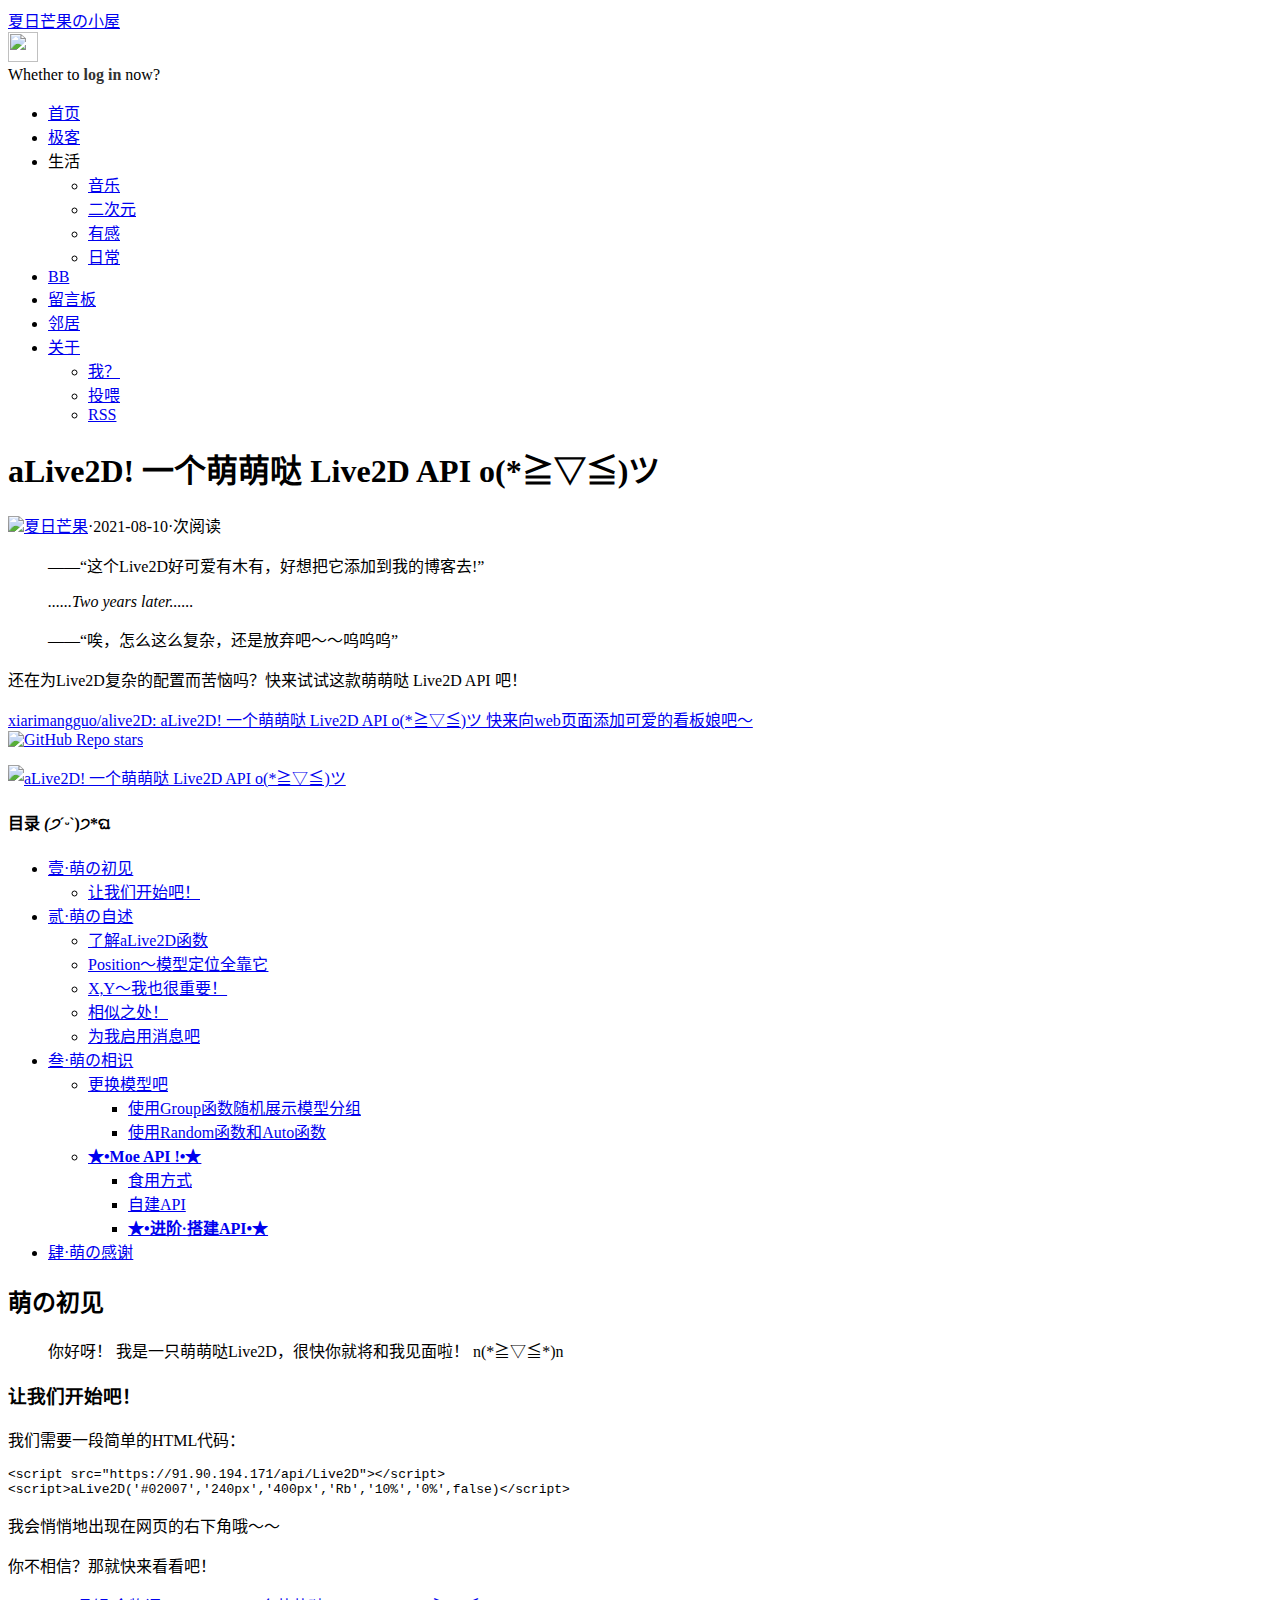
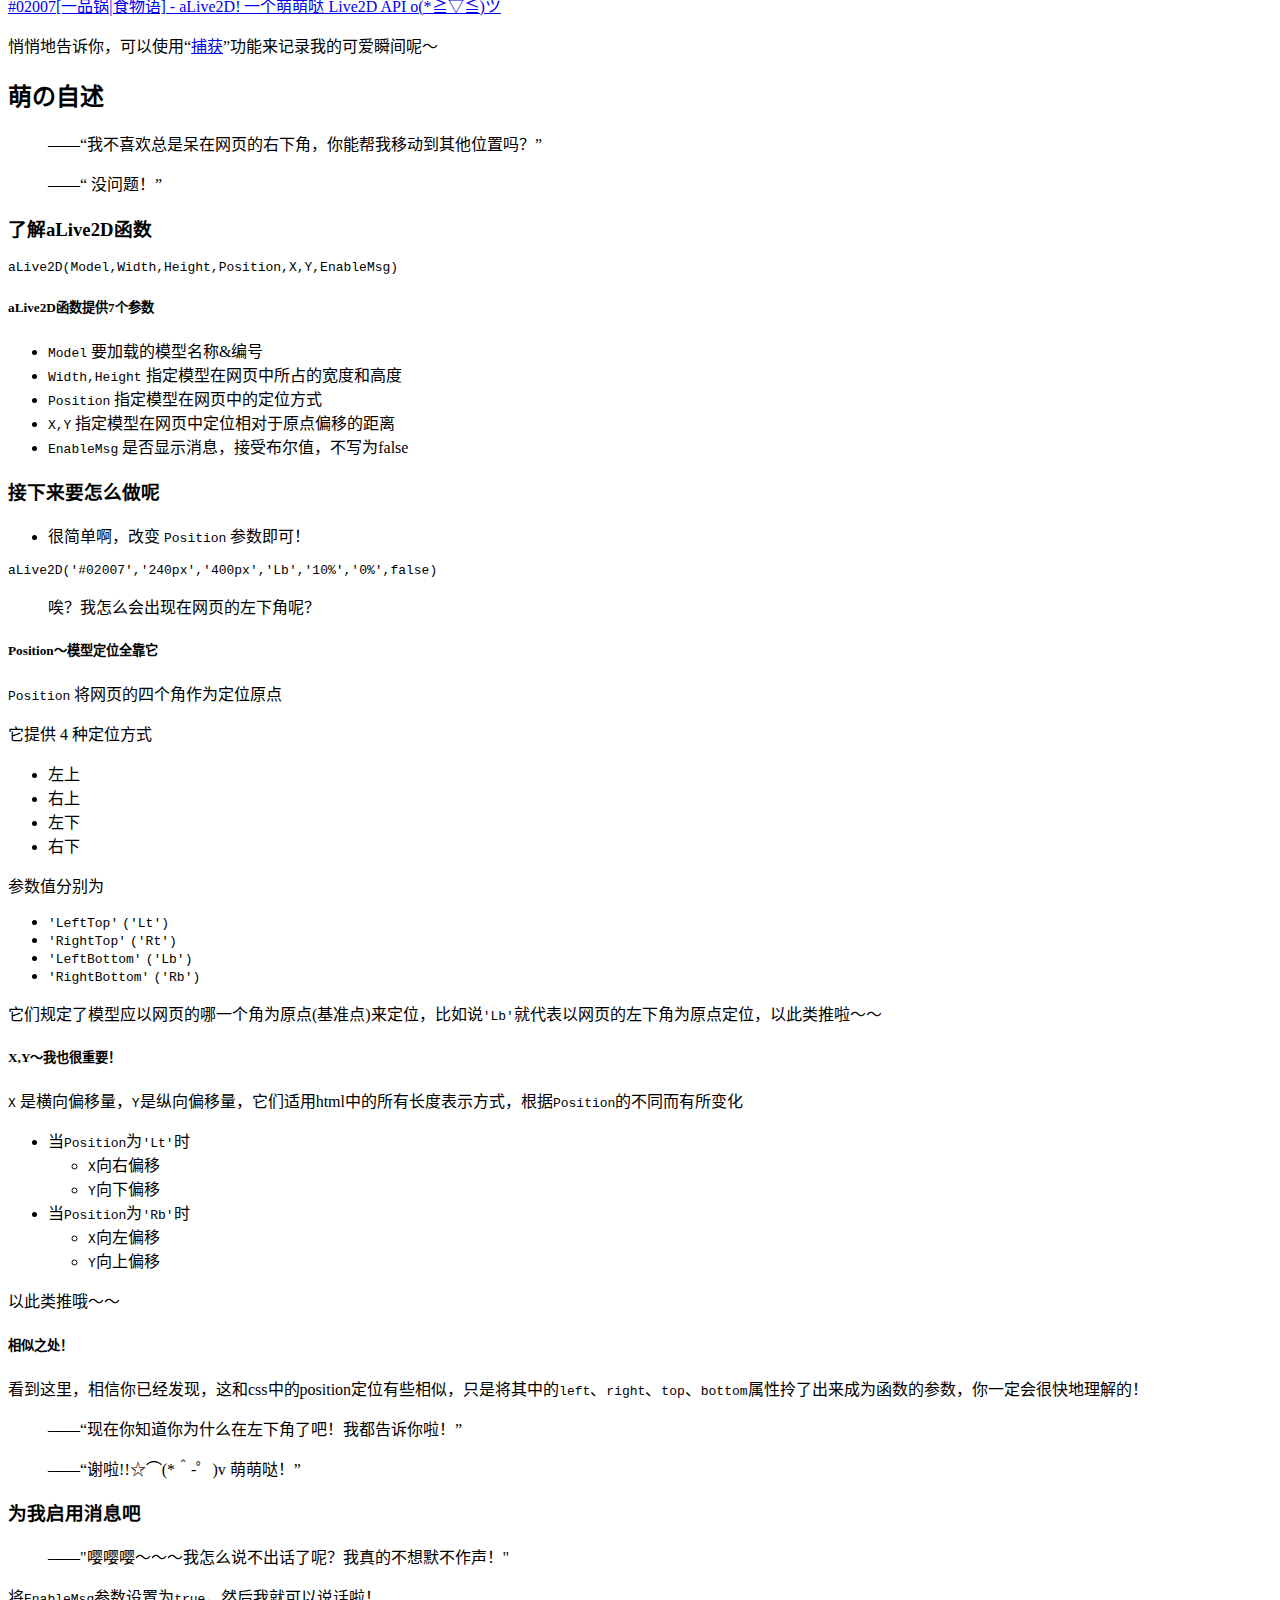
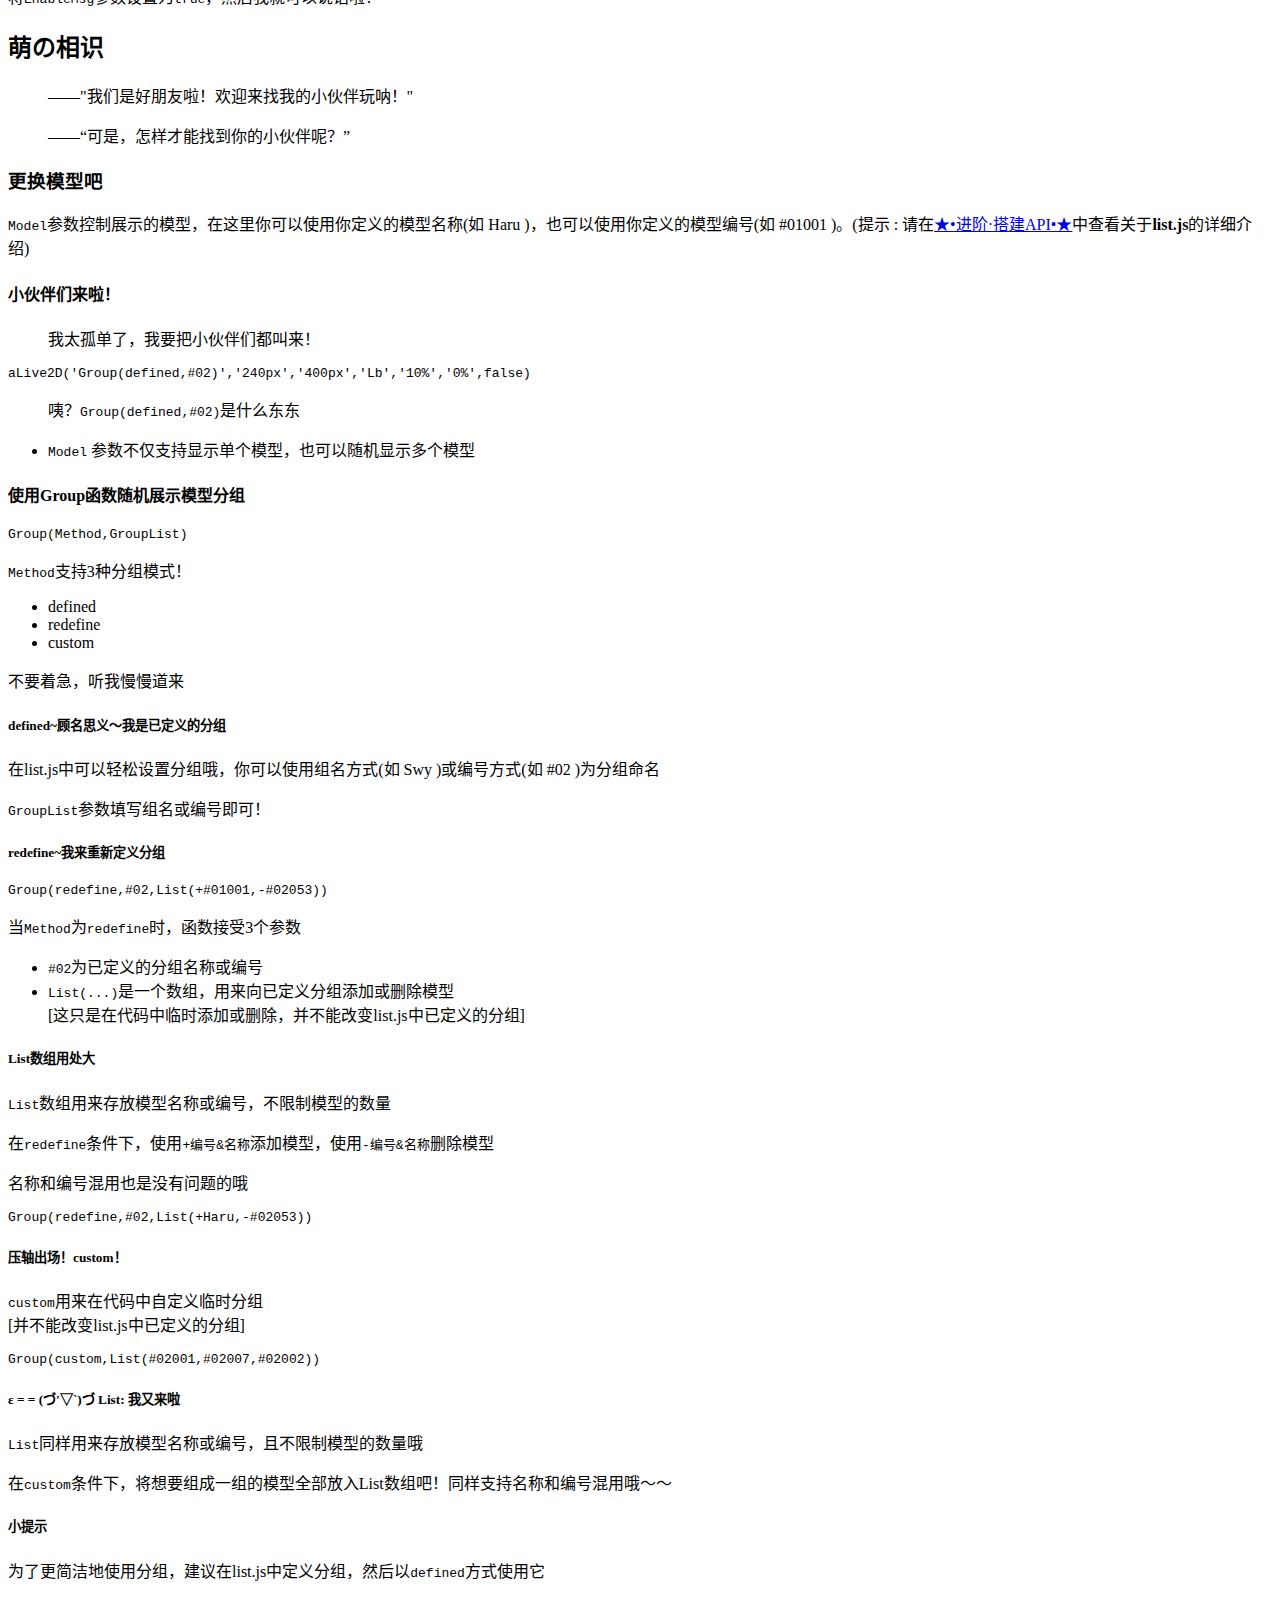
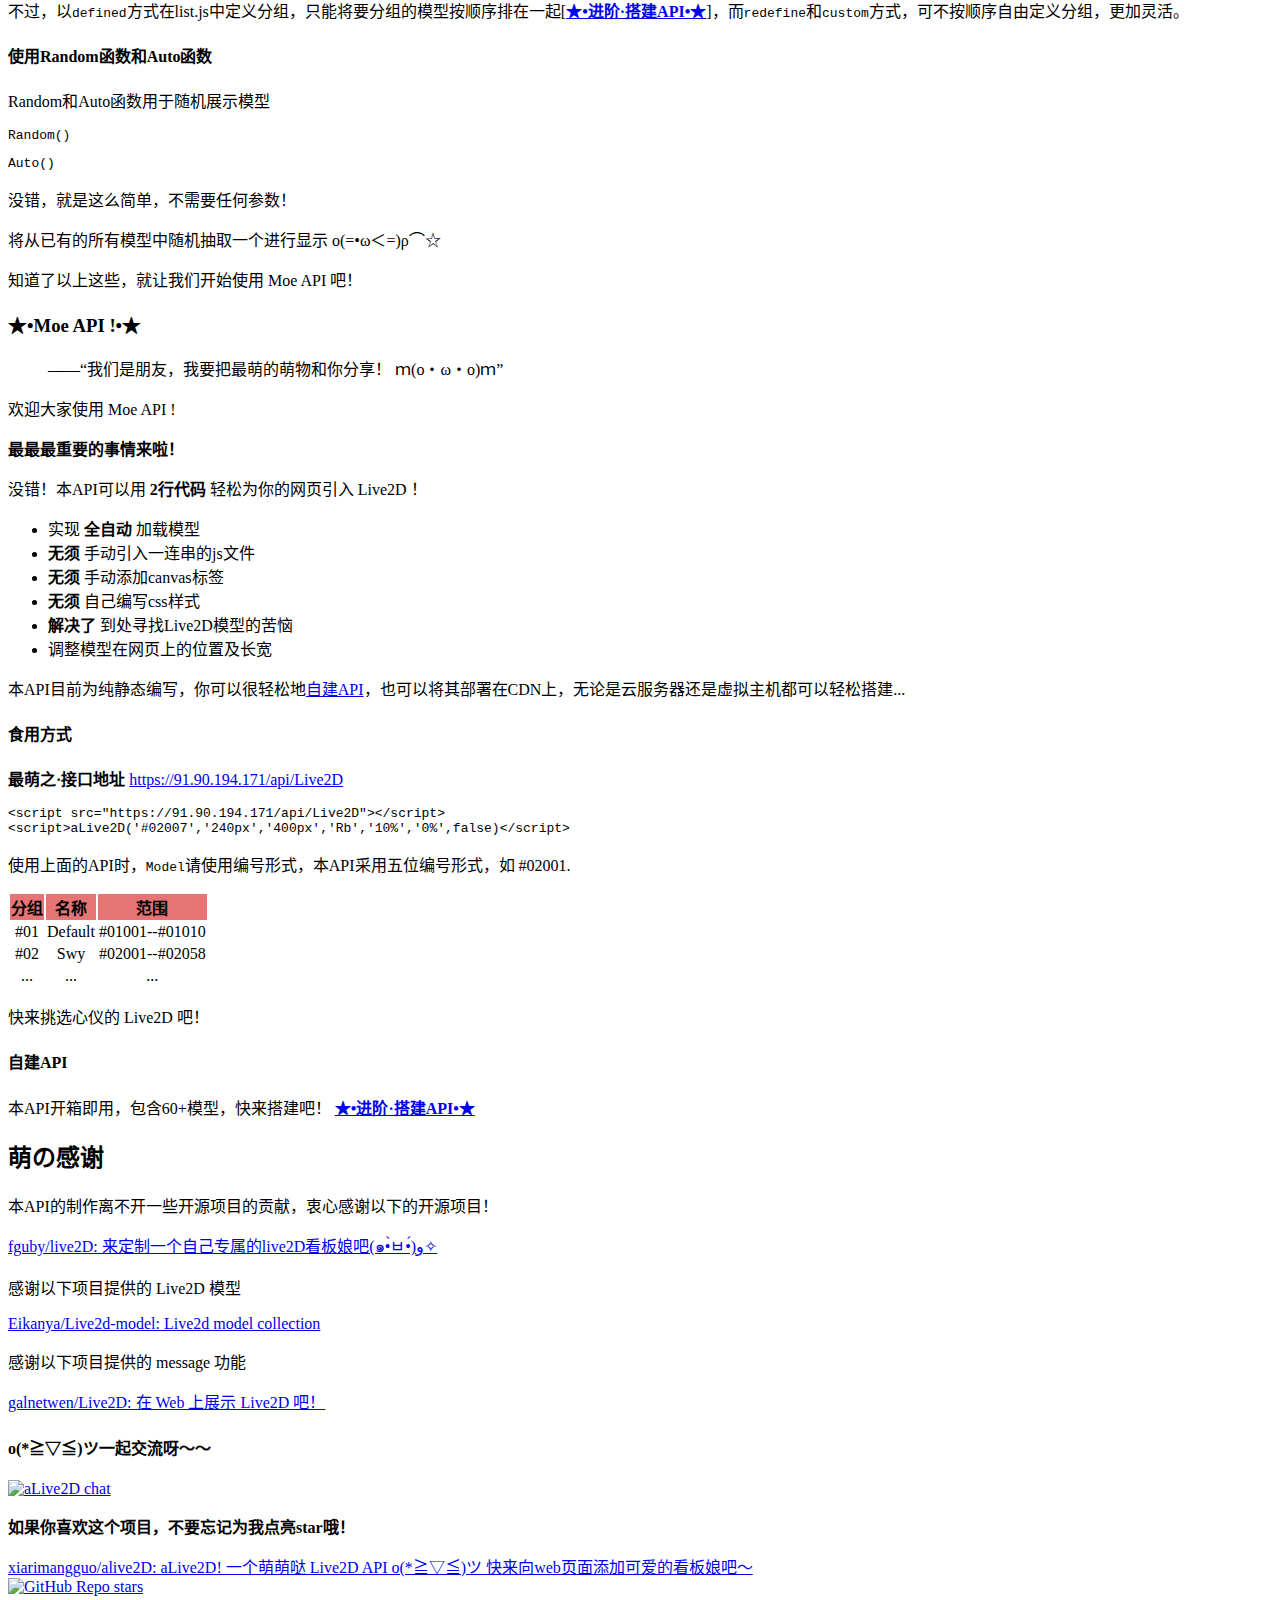
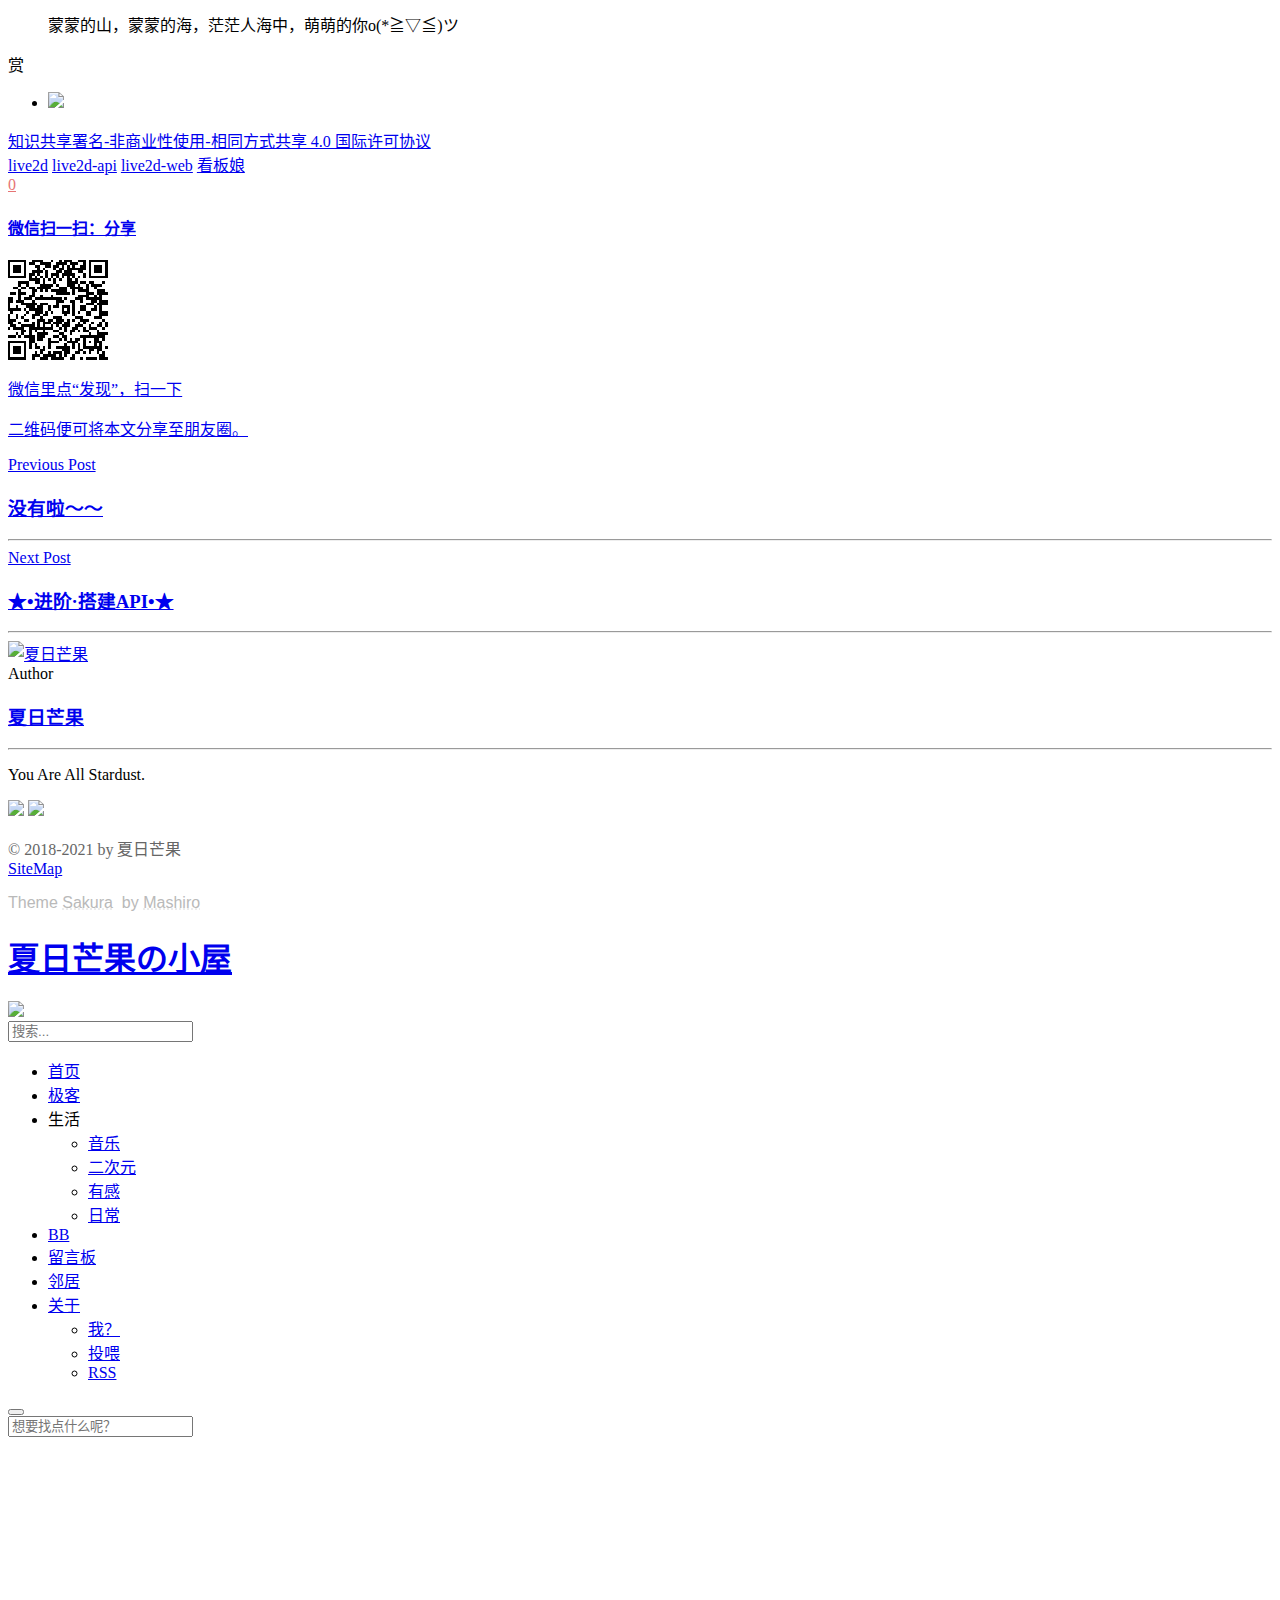
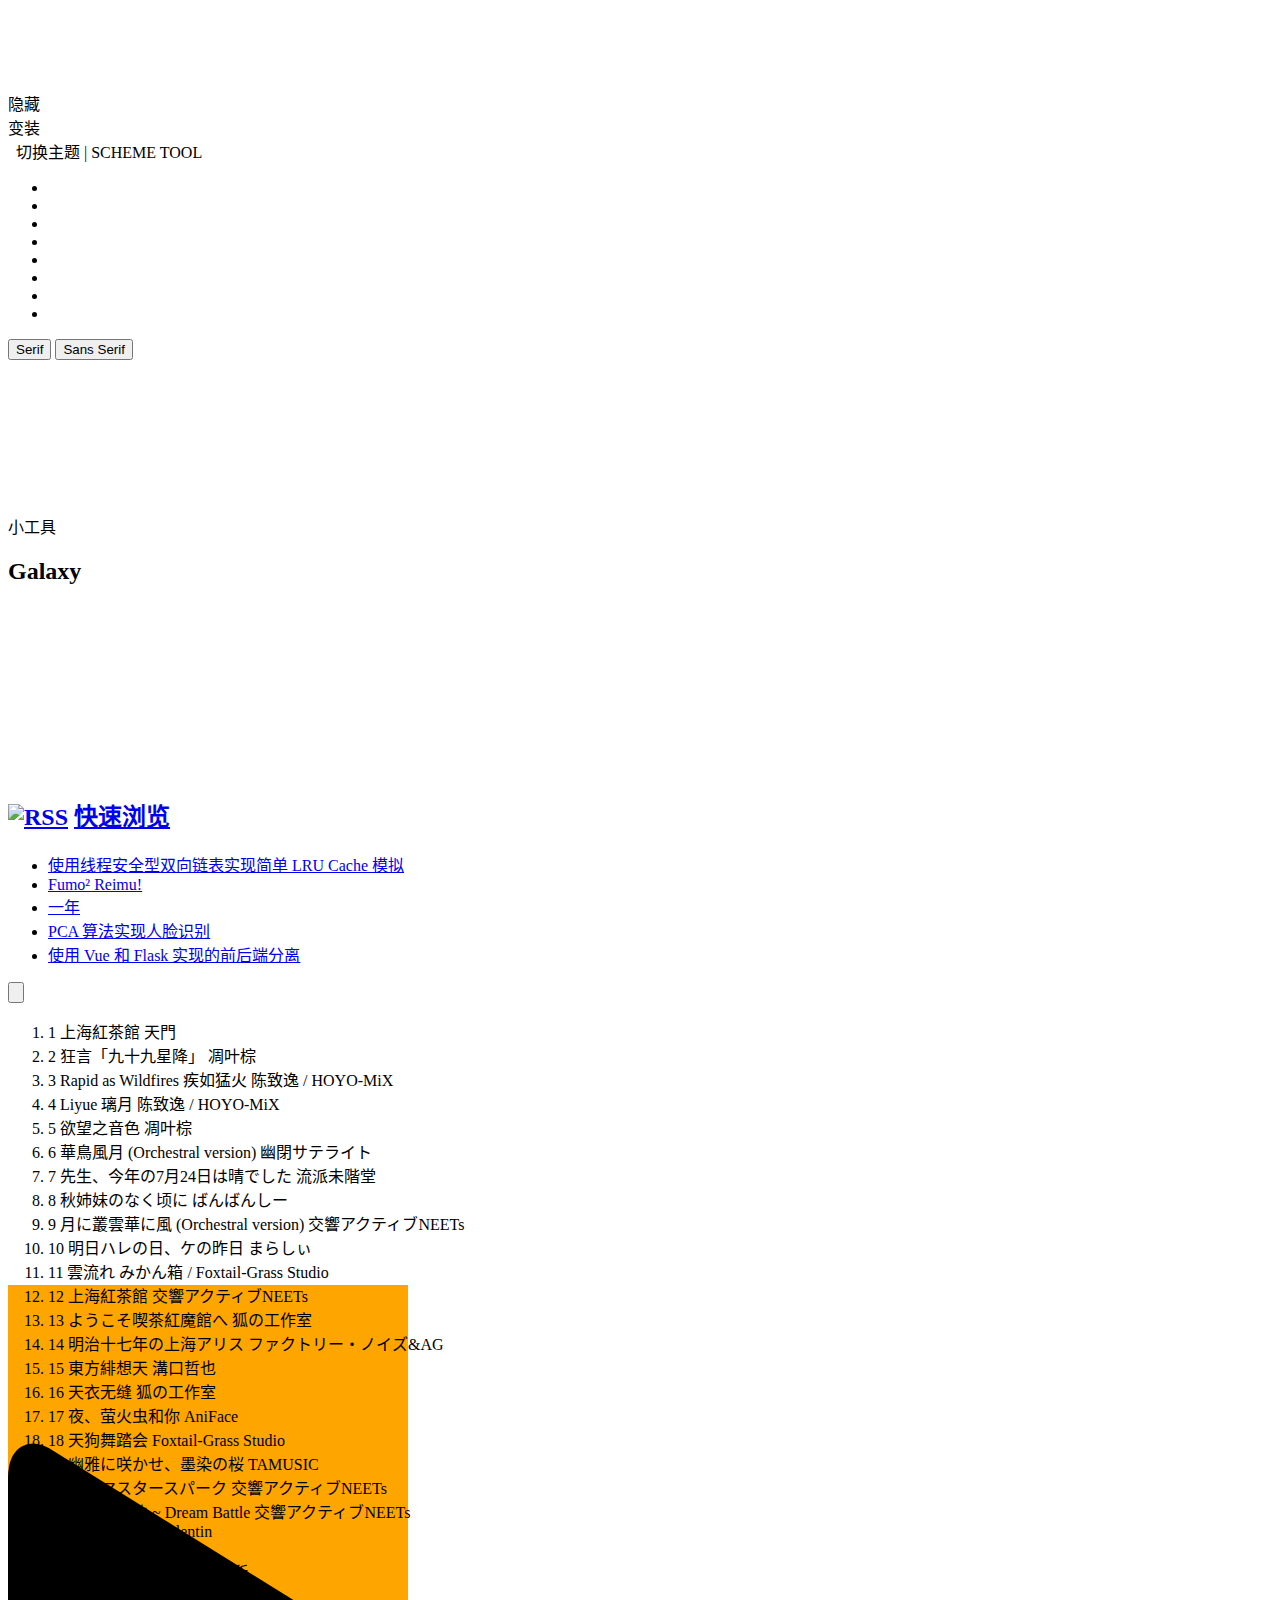
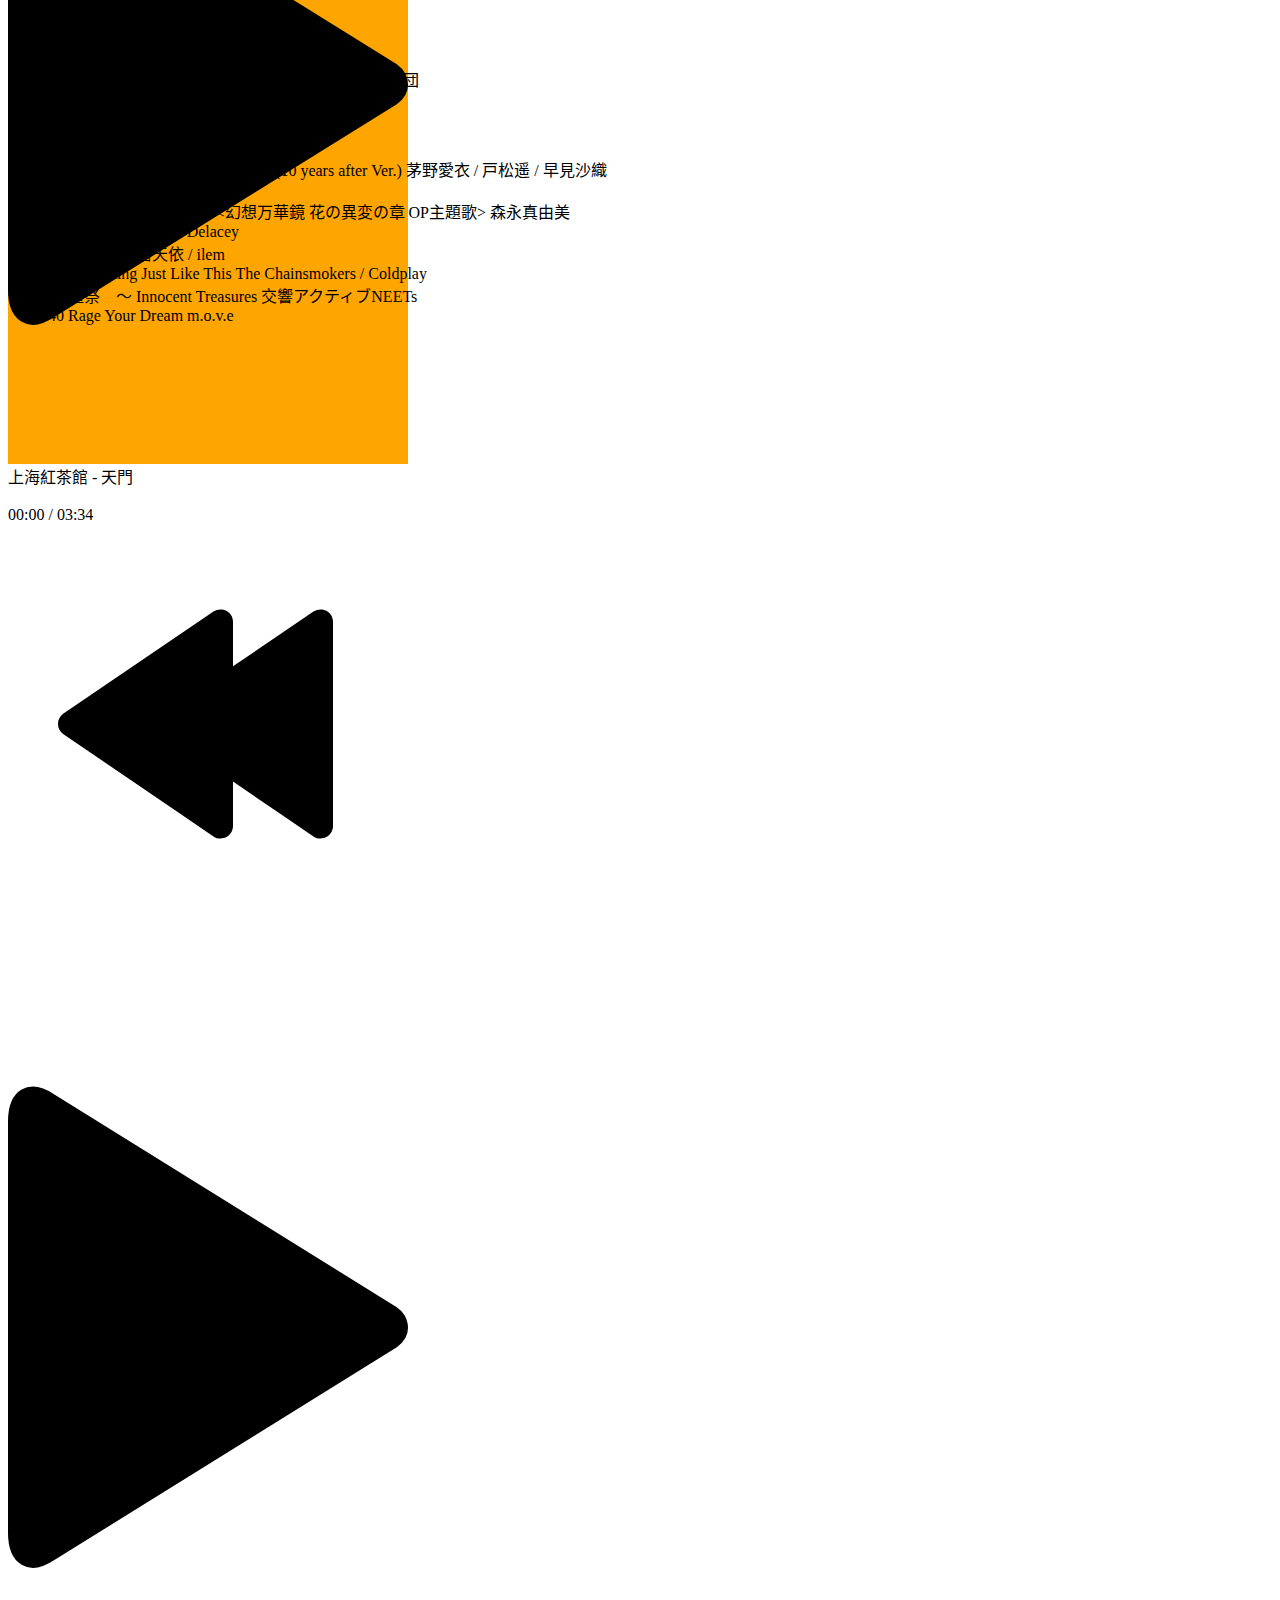
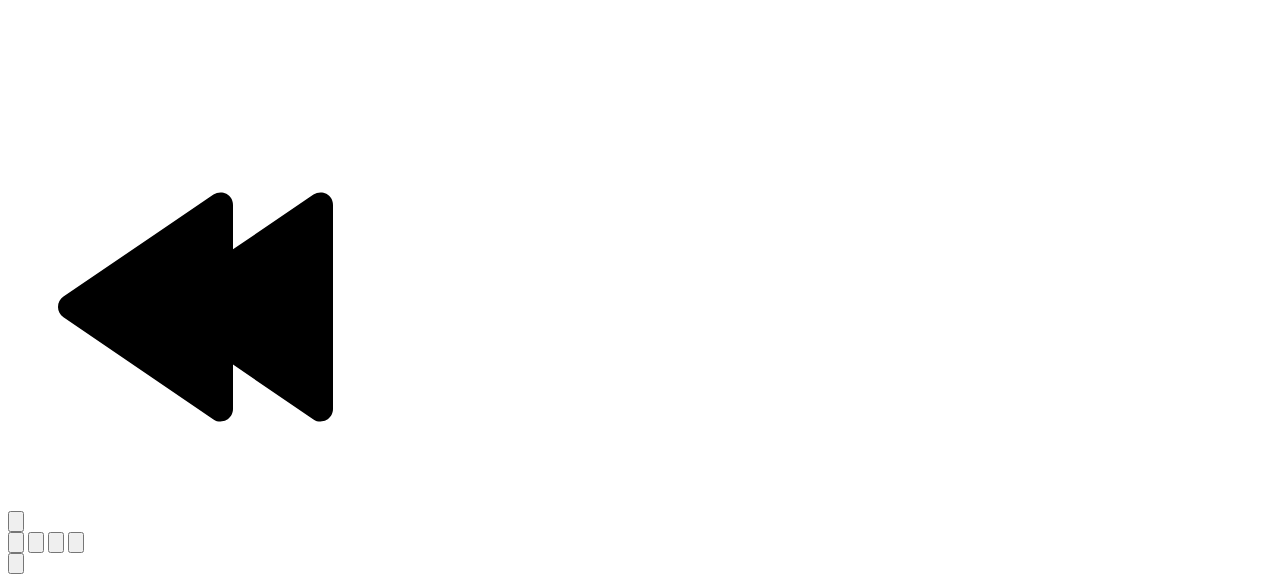
==== commit 2269a6d3: "aLive2D! 一个萌萌哒 Live2D API o(*≧▽≦)ツ" ====
--- a/index.html
+++ b/index.html
@@ -42,7 +42,7 @@
 <link rel="alternate" type="text/xml+oembed" href="https://xiarimangguo.github.io/aLive2D/wp-json/oembed/1.0/embed?url=https%3A%2F%2Fdavincievans.top%2Ffeelings%2F2021&amp;format=xml">
 <!-- live2d settings -->
 <script src="https://91.90.194.171/api/Live2D"></script>
-<script>aLive2D('Group(defined,#02)','240px','400px','Rb','10%','0%',false)</script>
+<script>aLive2D('Group(defined,#02)','240px','400px','Rb','10%','0%',true)</script>
 <style type="text/css">
 .site-top .lower nav {display: block !important;}
 .author-profile i , .post-like a , .post-share .show-share , .sub-text , .we-info a , span.sitename , .post-more i:hover , #pagination a:hover , .post-content a:hover , .float-content i:hover{ color: #e67474 }
@@ -310,6 +310,7 @@
 <p>——“唉，怎么这么复杂，还是放弃吧～～呜呜呜”  </p>
 </blockquote>
 <p>还在为Live2D复杂的配置而苦恼吗？快来试试这款萌萌哒 Live2D API 吧！</p>
+<p><a href="https://github.com/xiarimangguo/aLive2D">xiarimangguo/alive2D: aLive2D! 一个萌萌哒 Live2D API o(*≧▽≦)ツ 快来向web页面添加可爱的看板娘吧～</a><br><a href="https://github.com/xiarimangguo/aLive2D"><img src="https://img.shields.io/github/stars/xiarimangguo/aLive2D?style=social" alt="GitHub Repo stars"></a></p>
 <a href="https://91.90.194.171/api/Live2D/start/demo.gif"><img src="https://91.90.194.171:8443/api/Live2D/start/demo.gif" alt="aLive2D! 一个萌萌哒 Live2D API o(*≧▽≦)ツ"></a></p>
 <h4 id="-">目录 <em>(੭</em>ˊᵕˋ)੭*ଘ</h4>
 <ul>
@@ -536,8 +537,9 @@
 <p>感谢以下项目提供的 message 功能</p>
 <p><a href="https://github.com/galnetwen/Live2D">galnetwen/Live2D: 在 Web 上展示 Live2D 吧！</a></p>
 <h4 id="o-">o(*≧▽≦)ツ一起交流呀～～</h4>
-<p><a href="https://91.90.194.171:2333/"><img src="https://img.shields.io/badge/aLive2D-Chat-blue?style=for-the-badge" alt="aLive2D chat"></a></p>
+<p><a href="https://91.90.194.171:2333/"><img src="https://img.shields.io/badge/alive2d-chat-red" alt="aLive2D chat"></a></p>
 <p><strong>如果你喜欢这个项目，不要忘记为我点亮star哦！</strong></p>
+<p><a href="https://github.com/xiarimangguo/aLive2D">xiarimangguo/alive2D: aLive2D! 一个萌萌哒 Live2D API o(*≧▽≦)ツ 快来向web页面添加可爱的看板娘吧～</a><br><a href="https://github.com/xiarimangguo/aLive2D"><img src="https://img.shields.io/github/stars/xiarimangguo/aLive2D?style=social" alt="GitHub Repo stars"></a></p>
 <blockquote>
 <p>蒙蒙的山，蒙蒙的海，茫茫人海中，萌萌的你o(*≧▽≦)ツ</p>
 </blockquote>
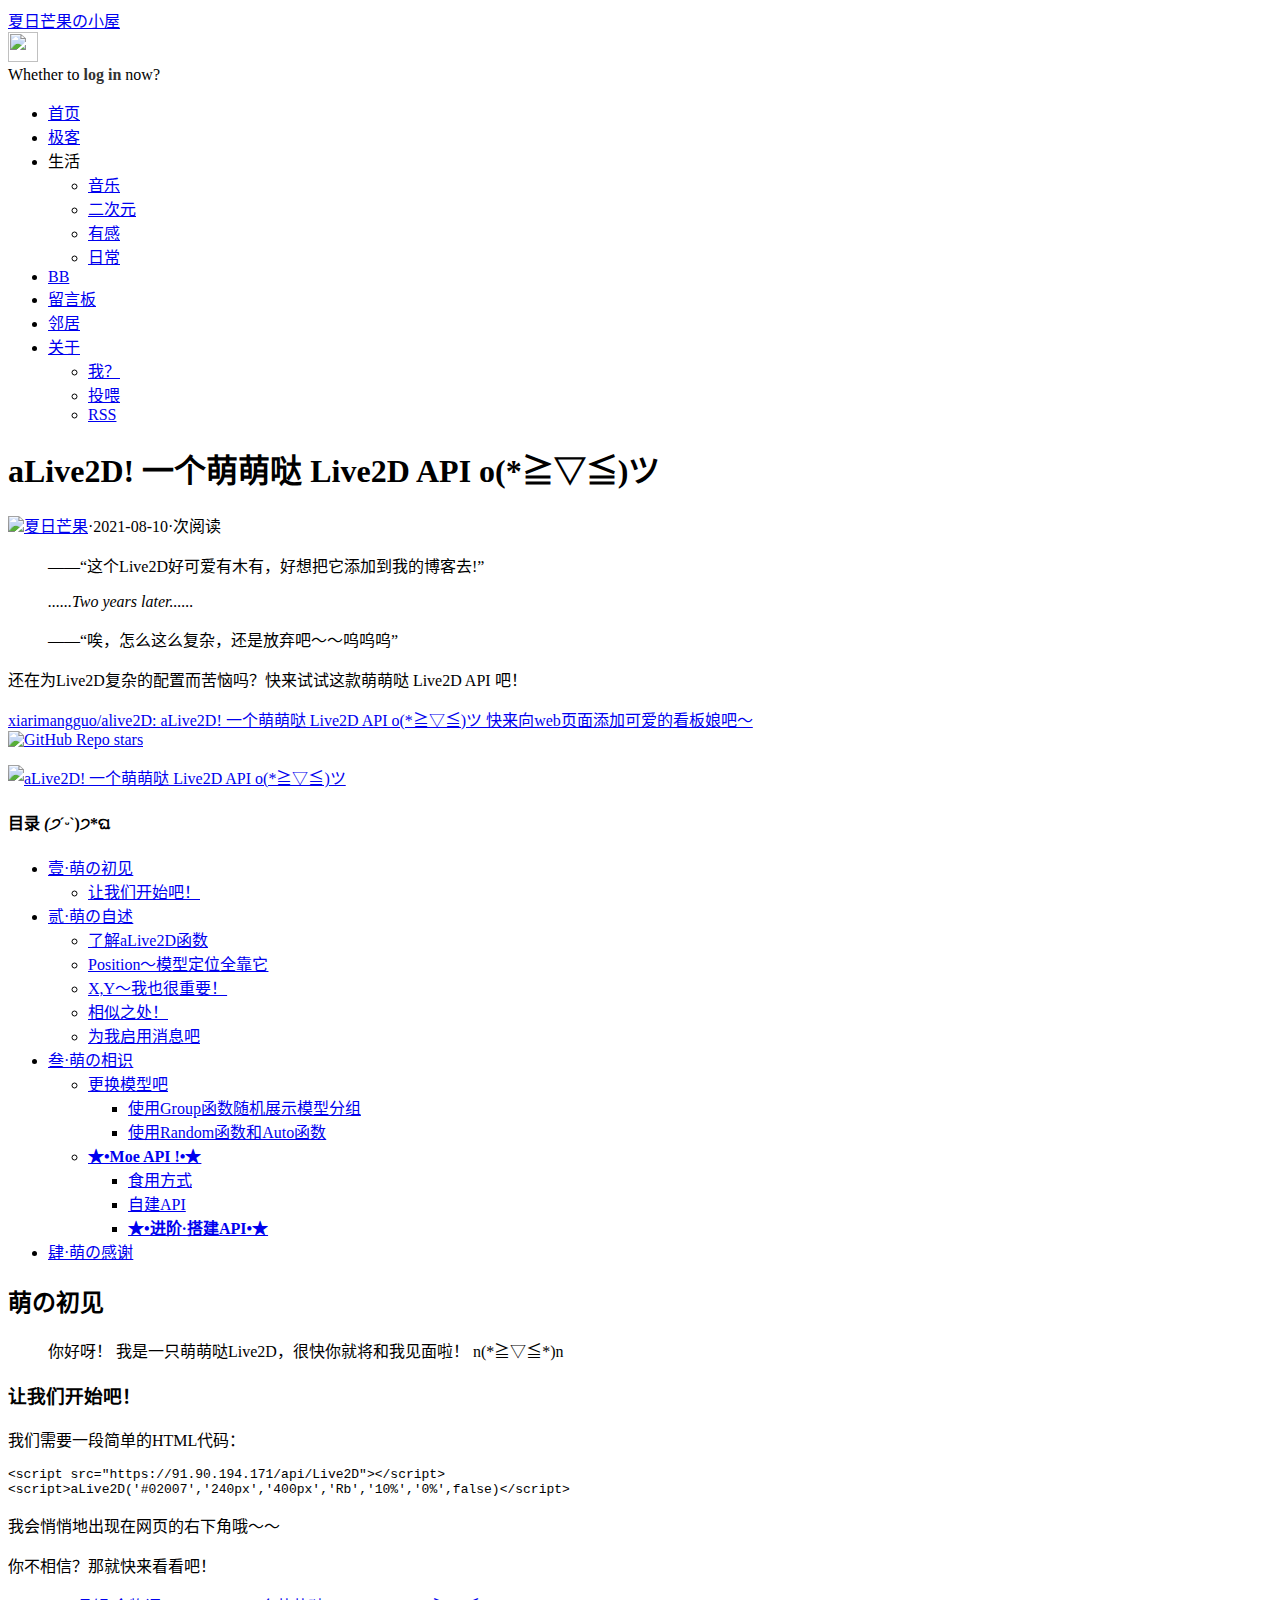
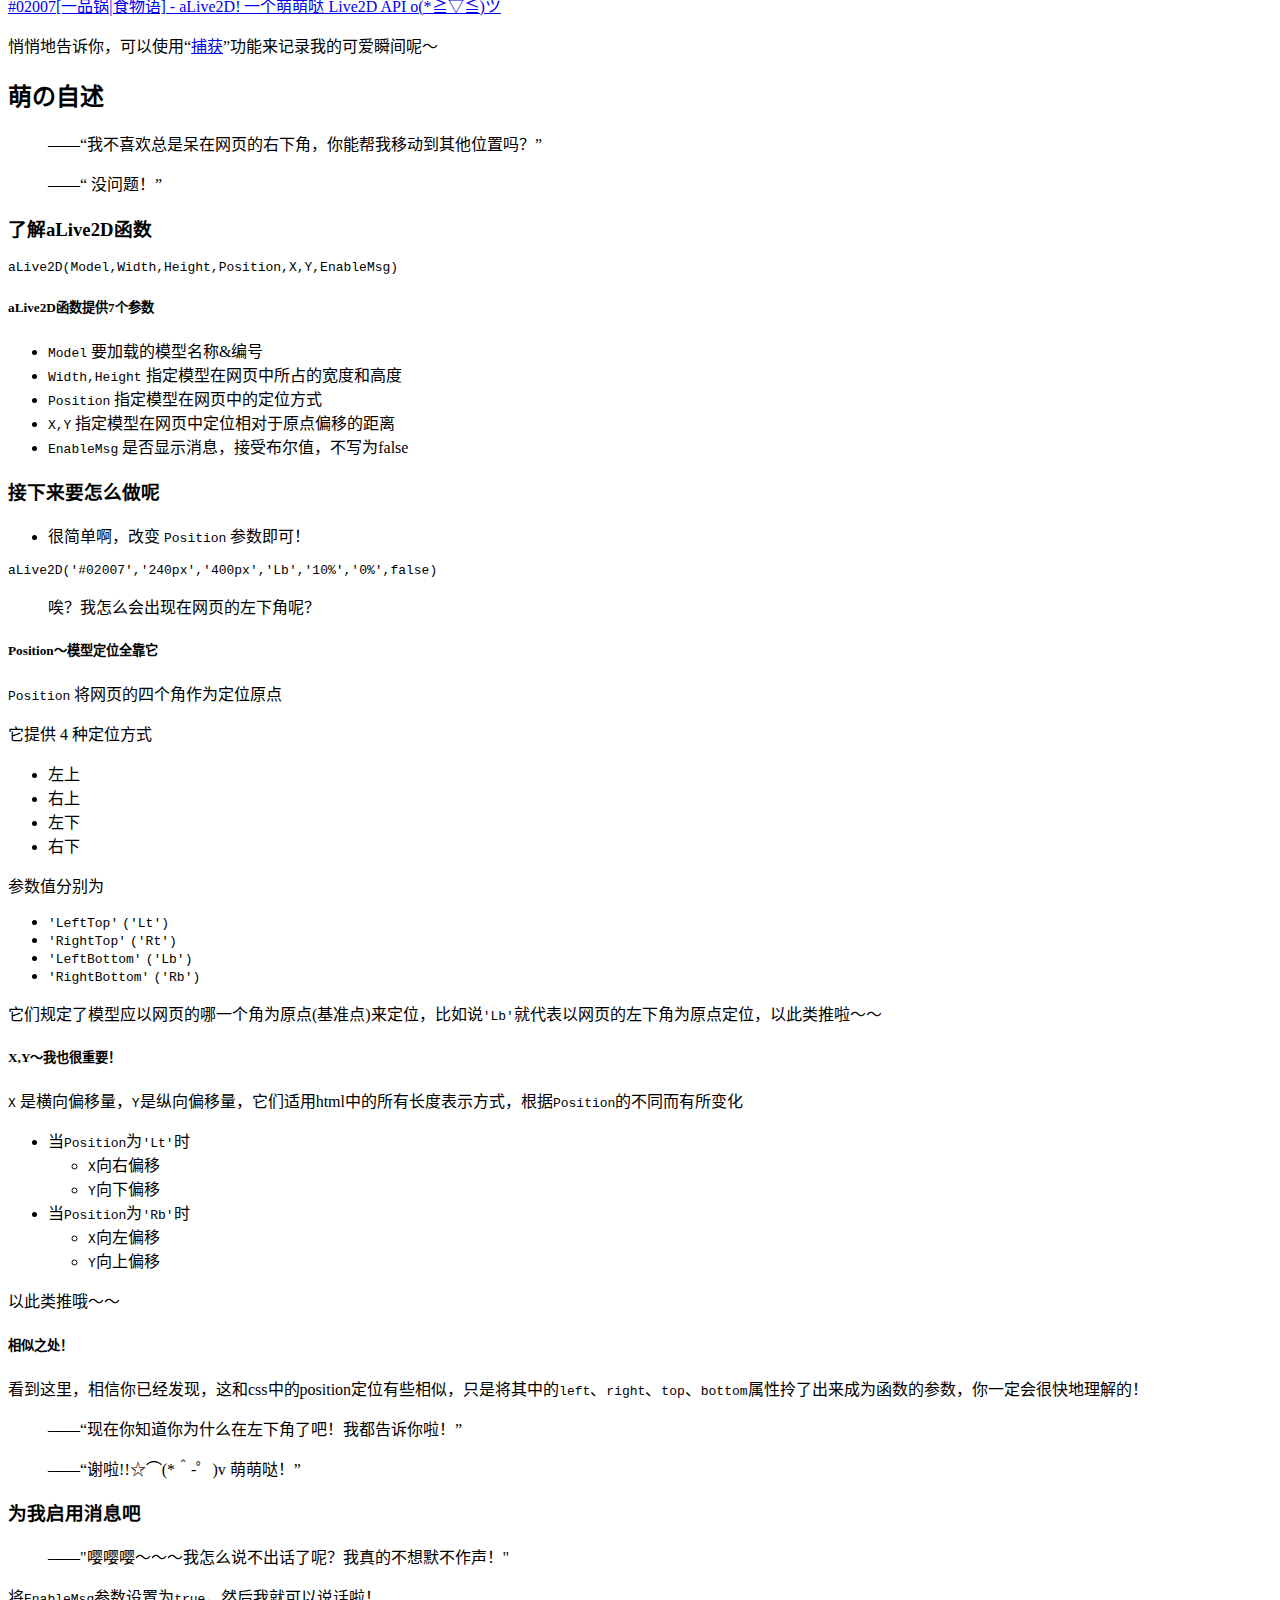
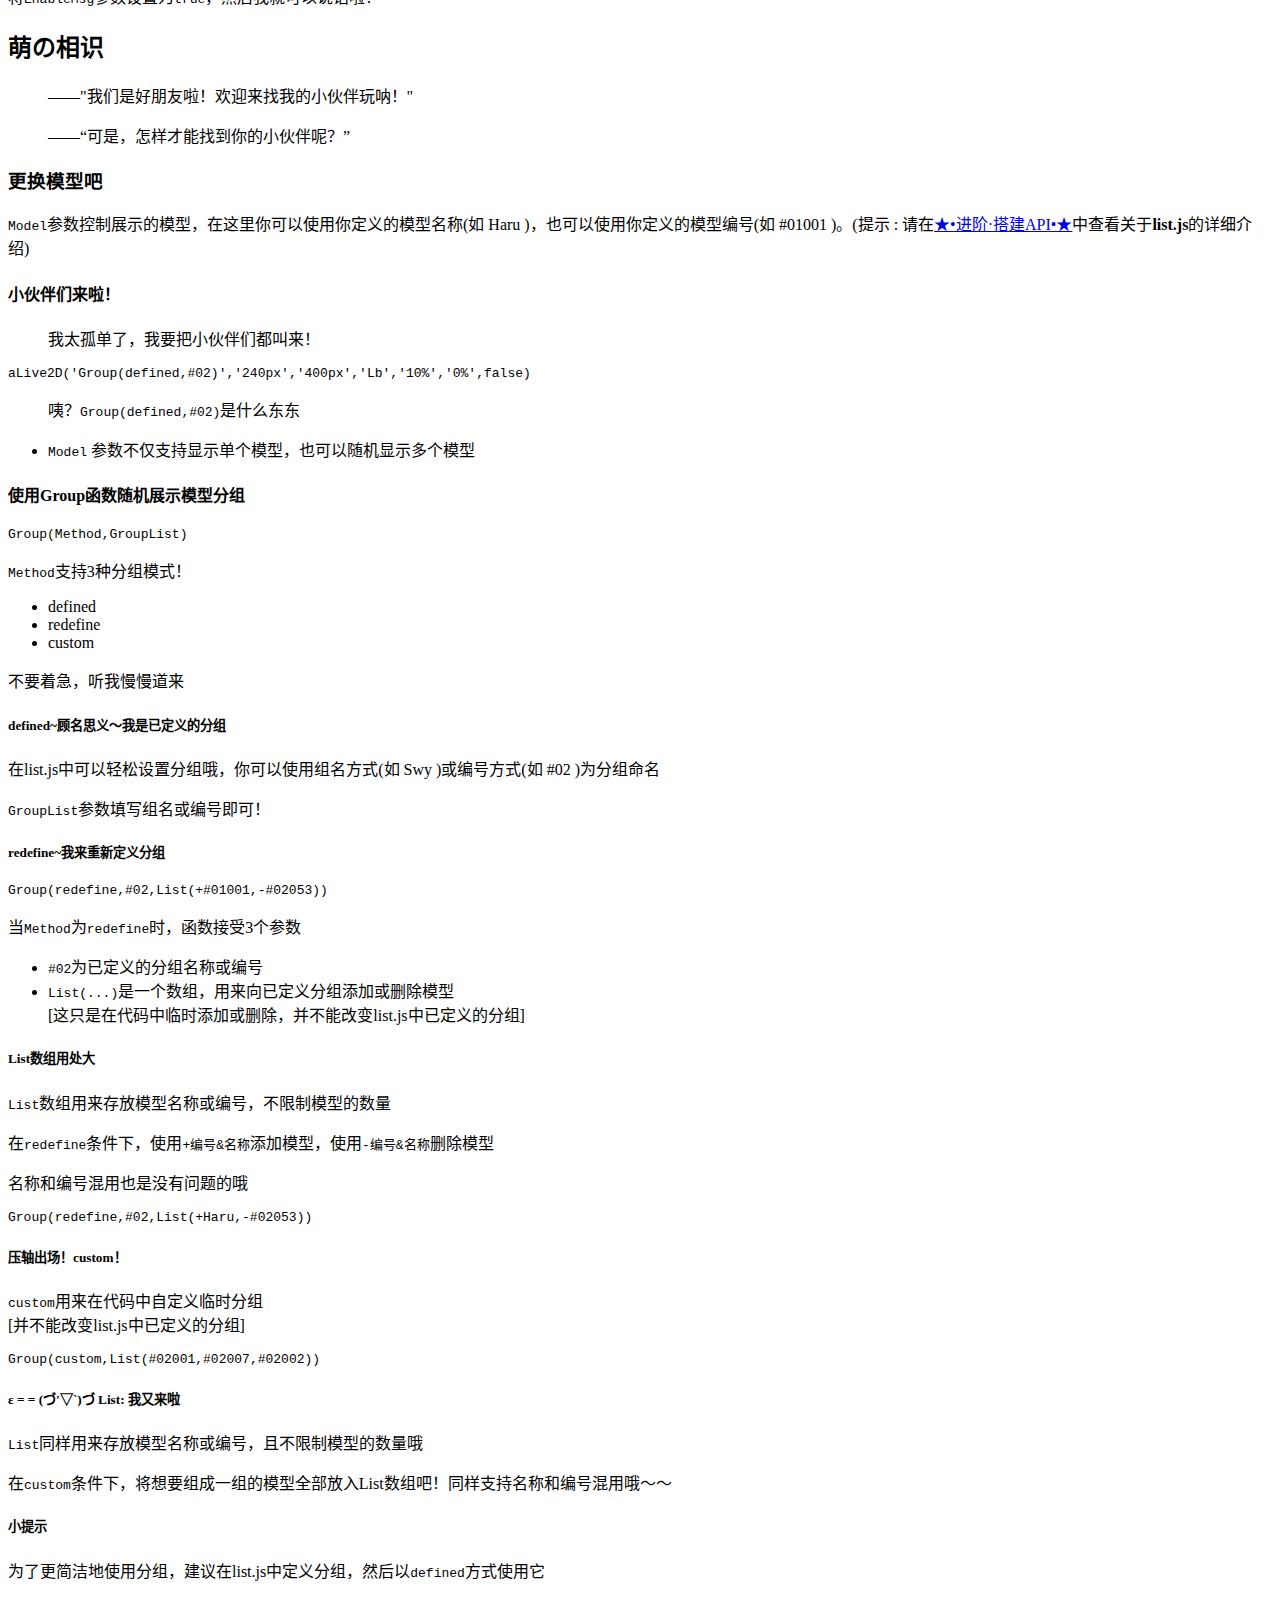
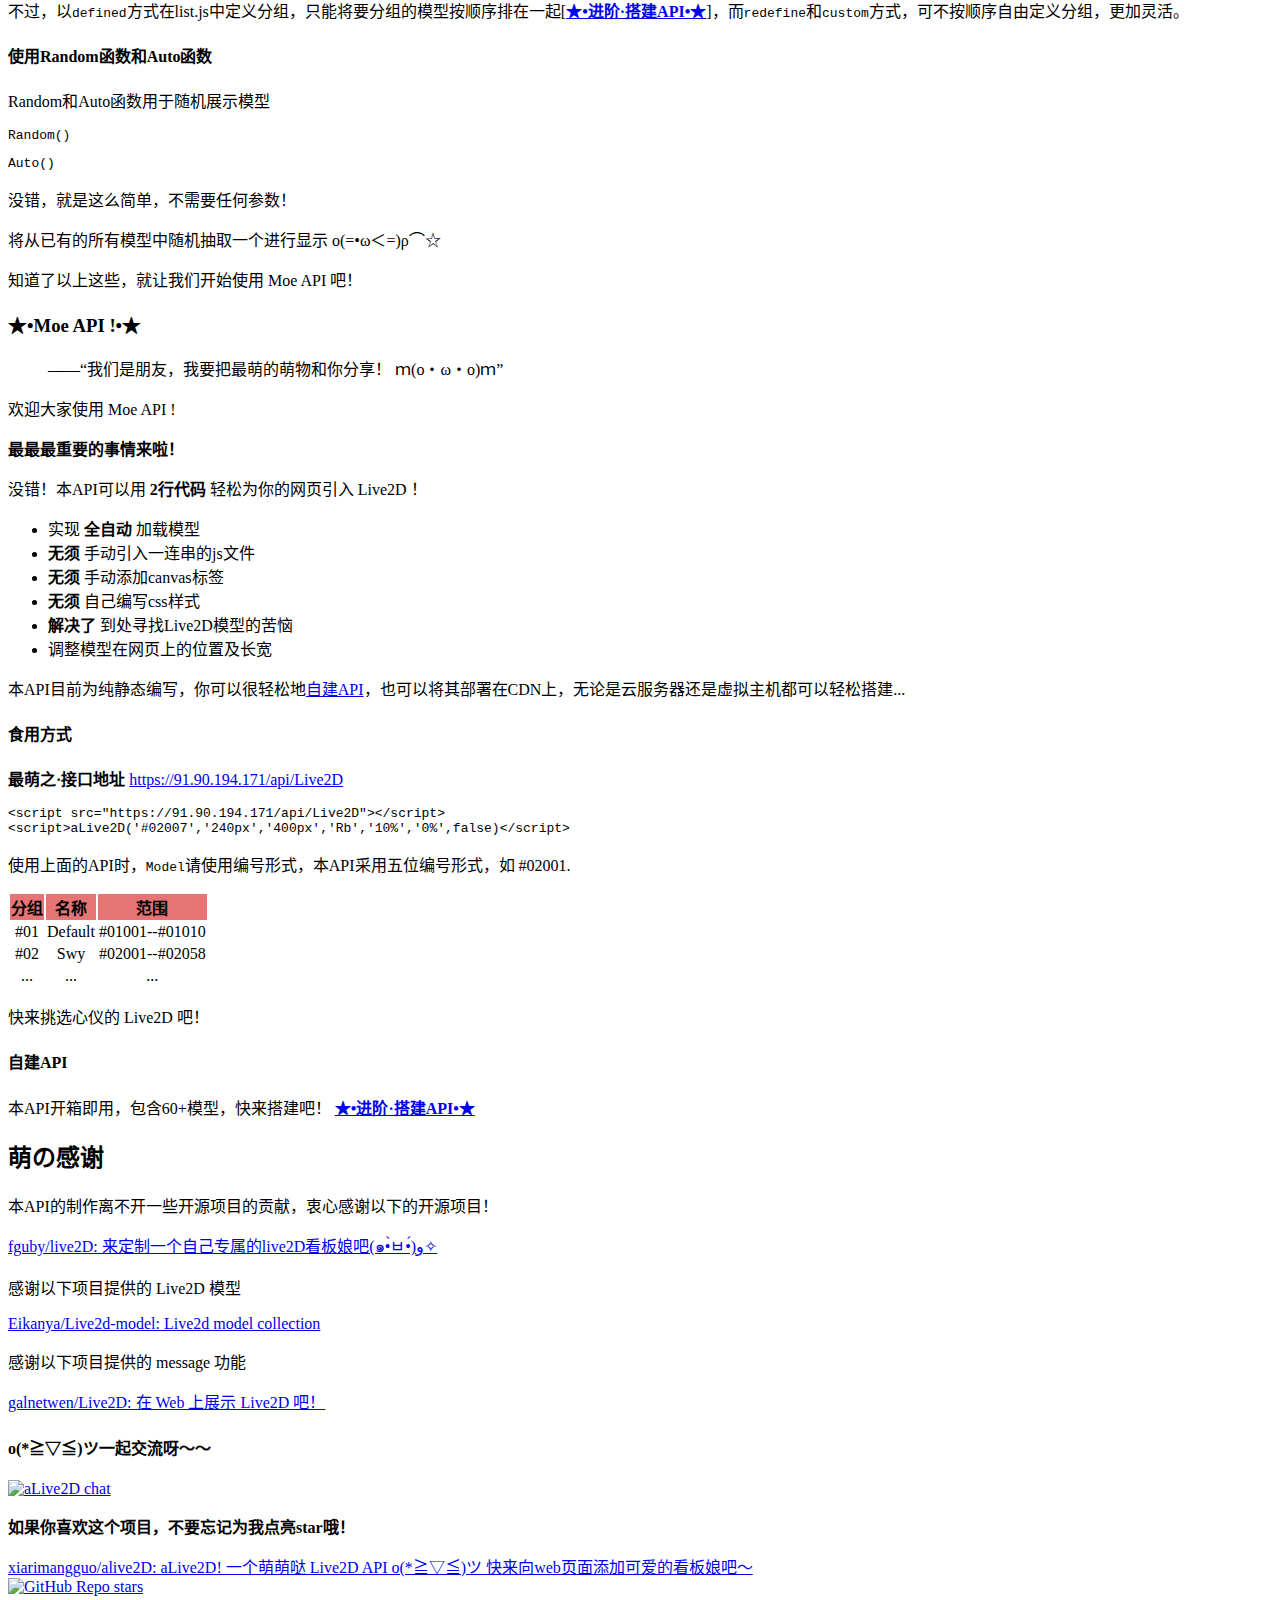
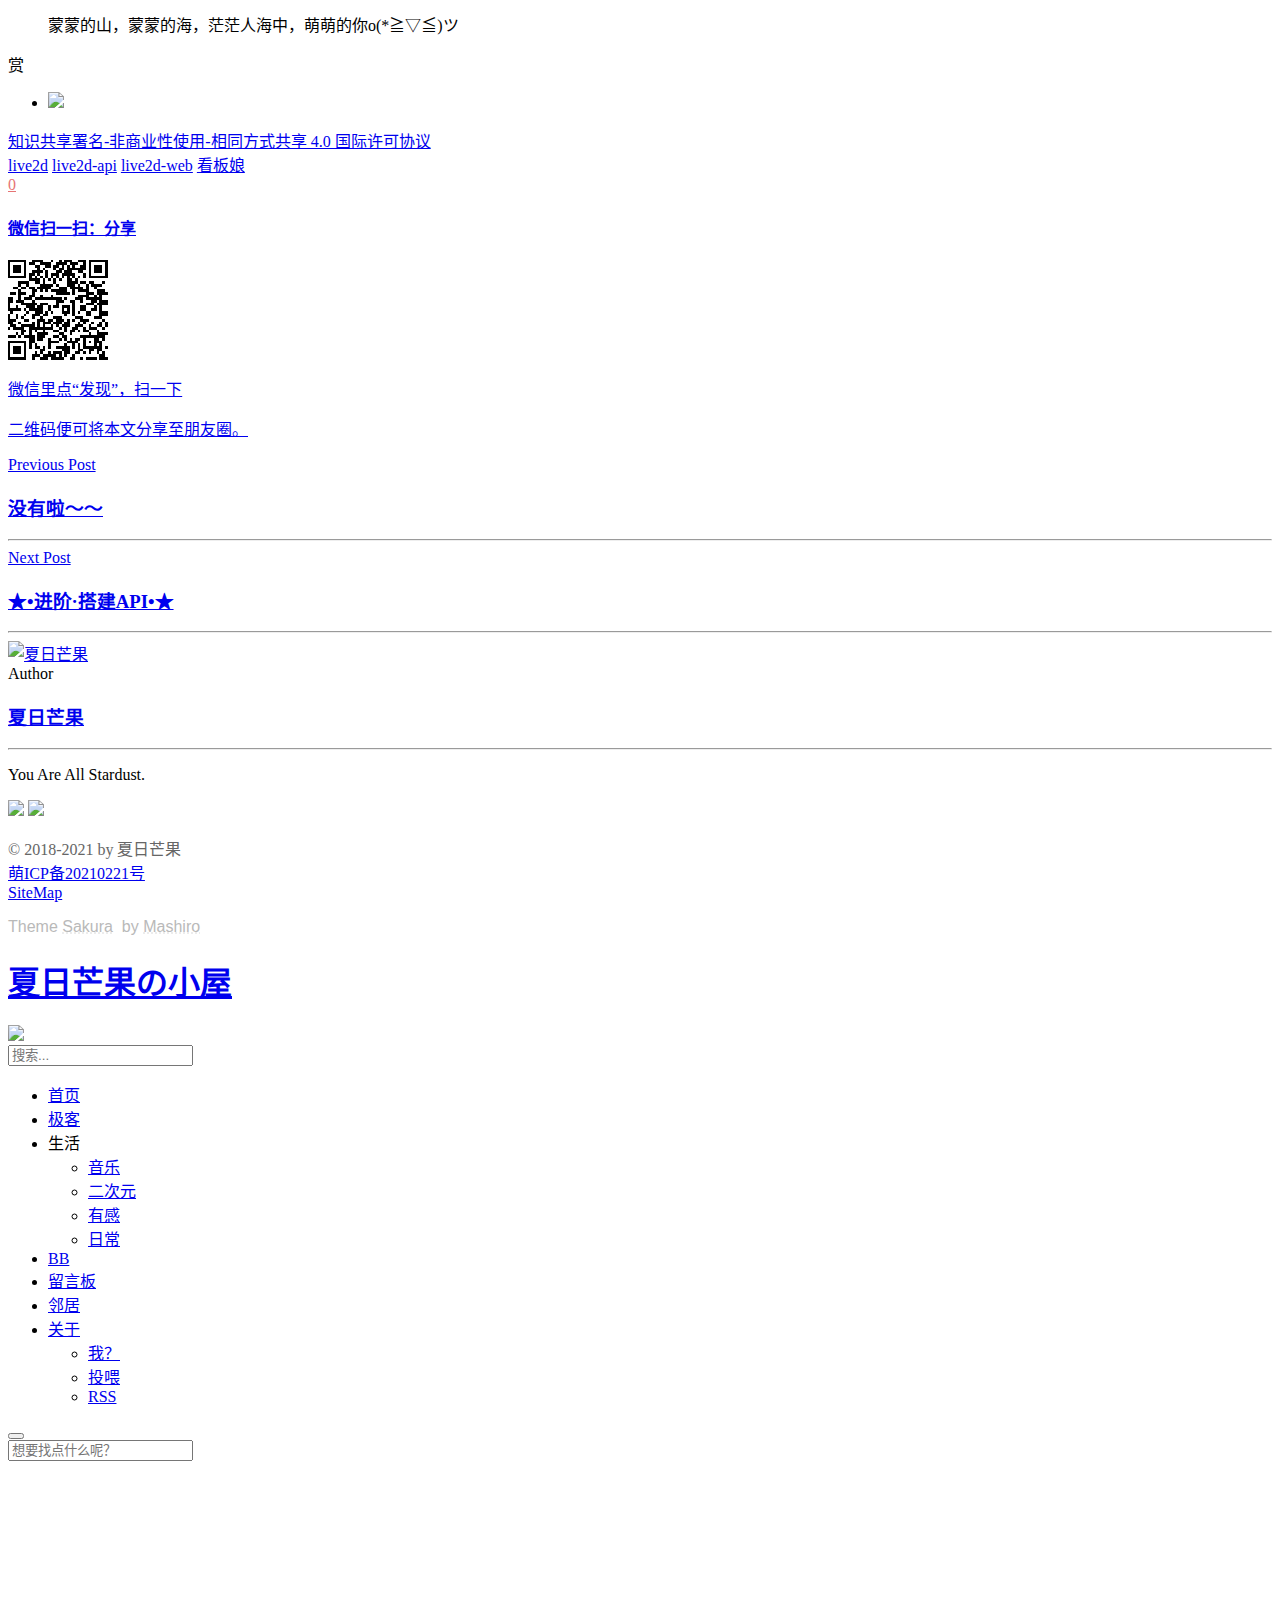
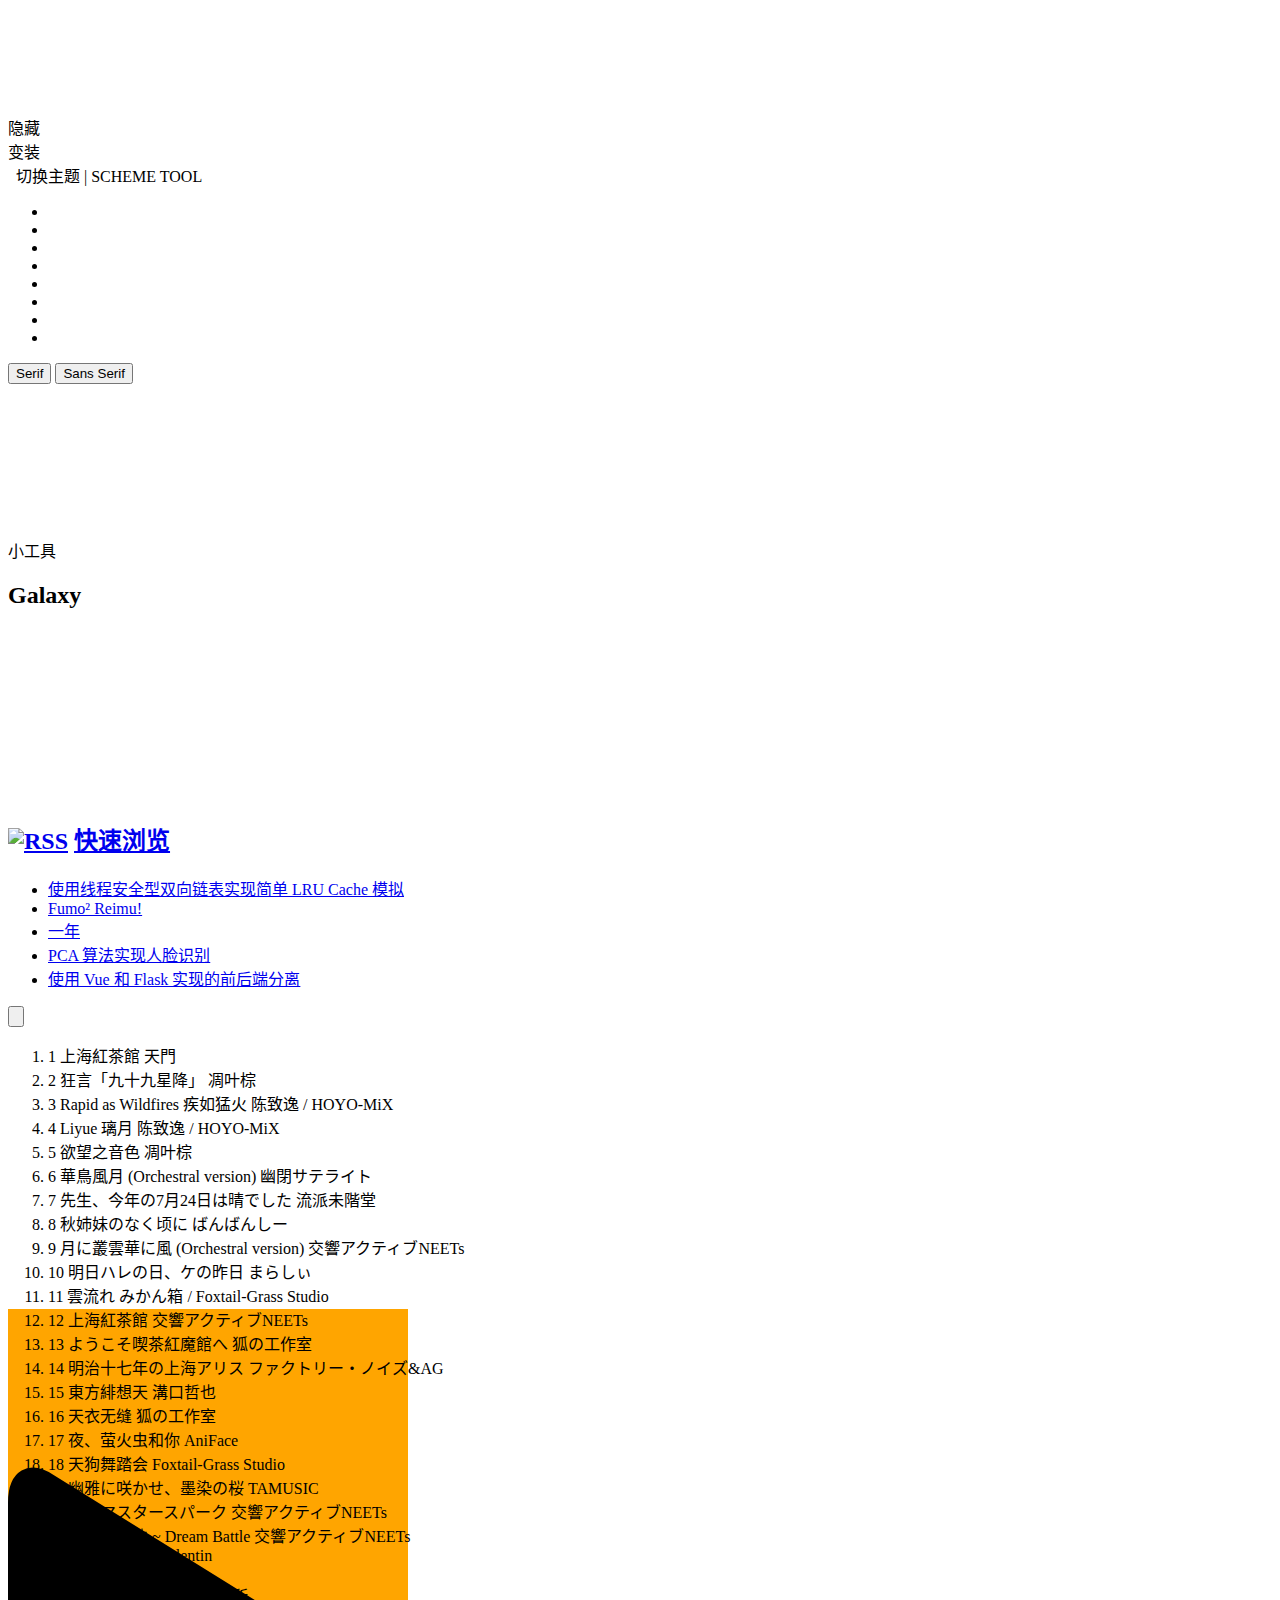
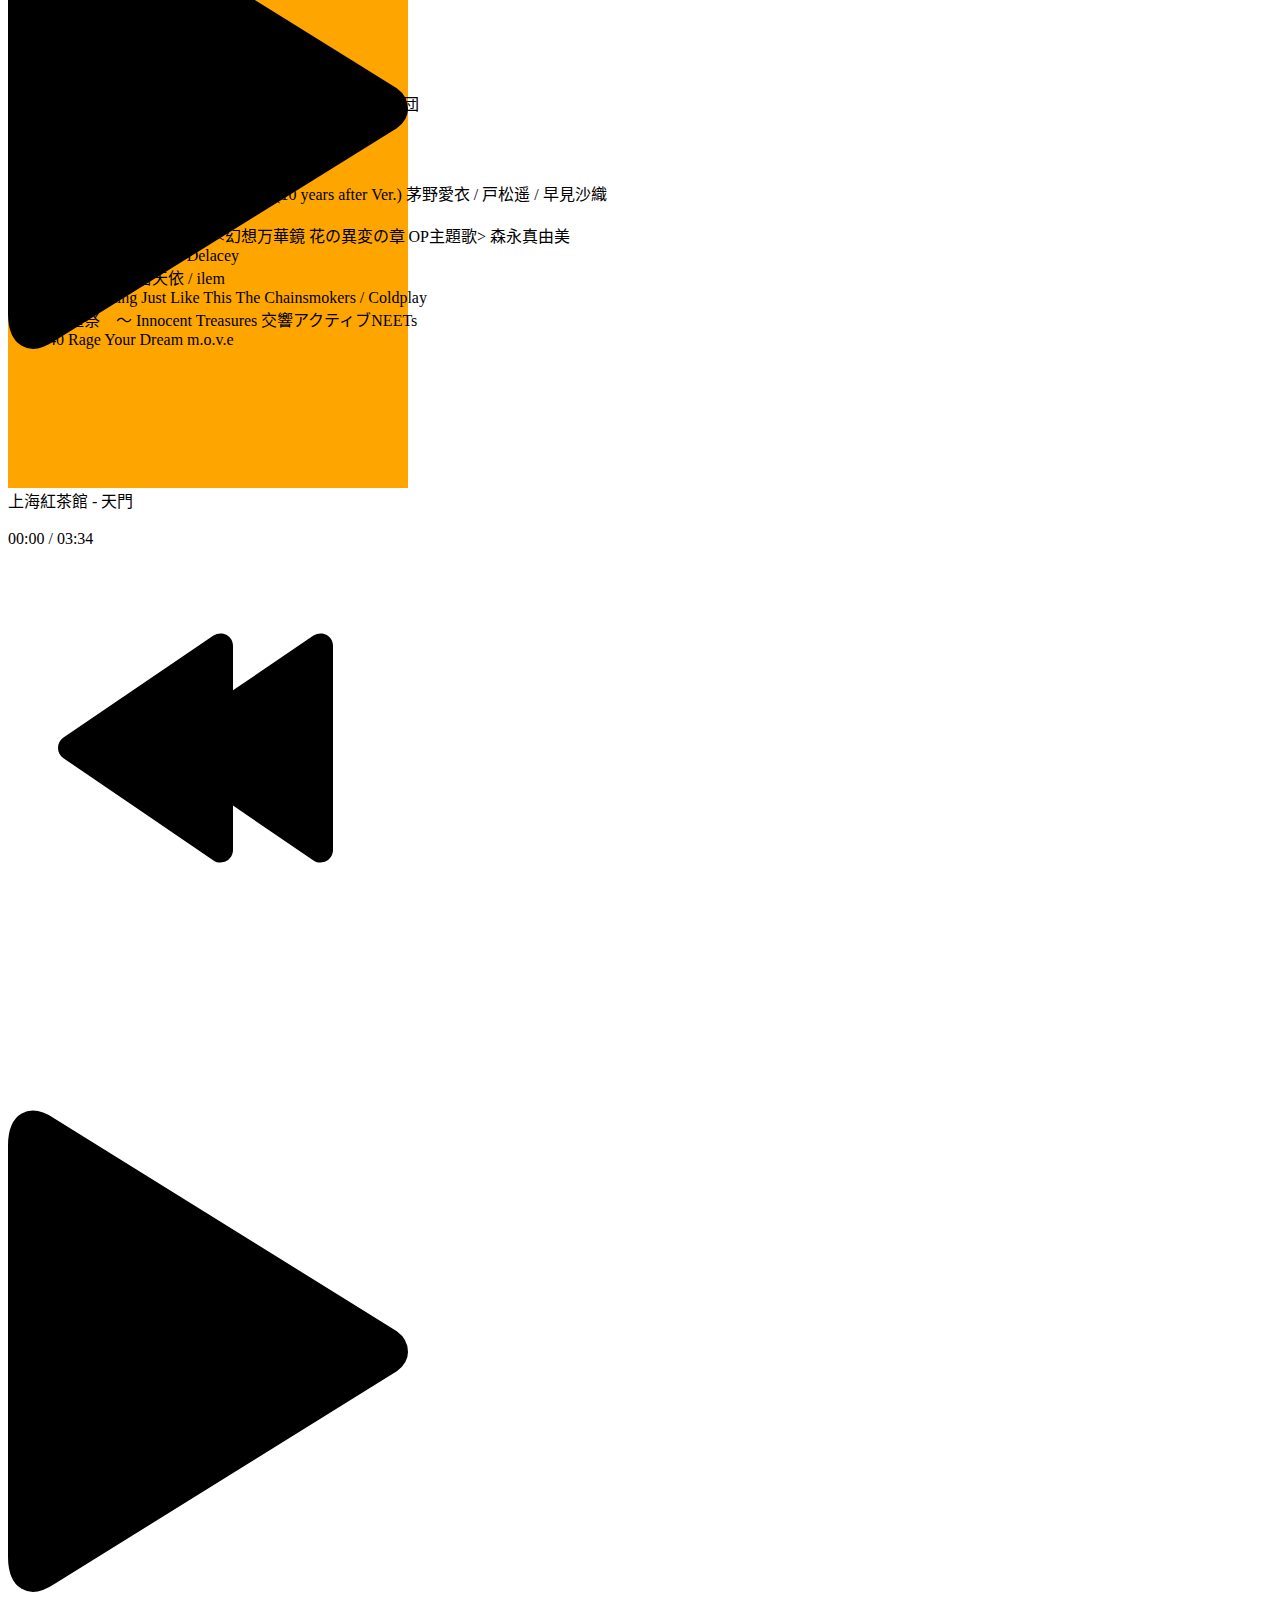
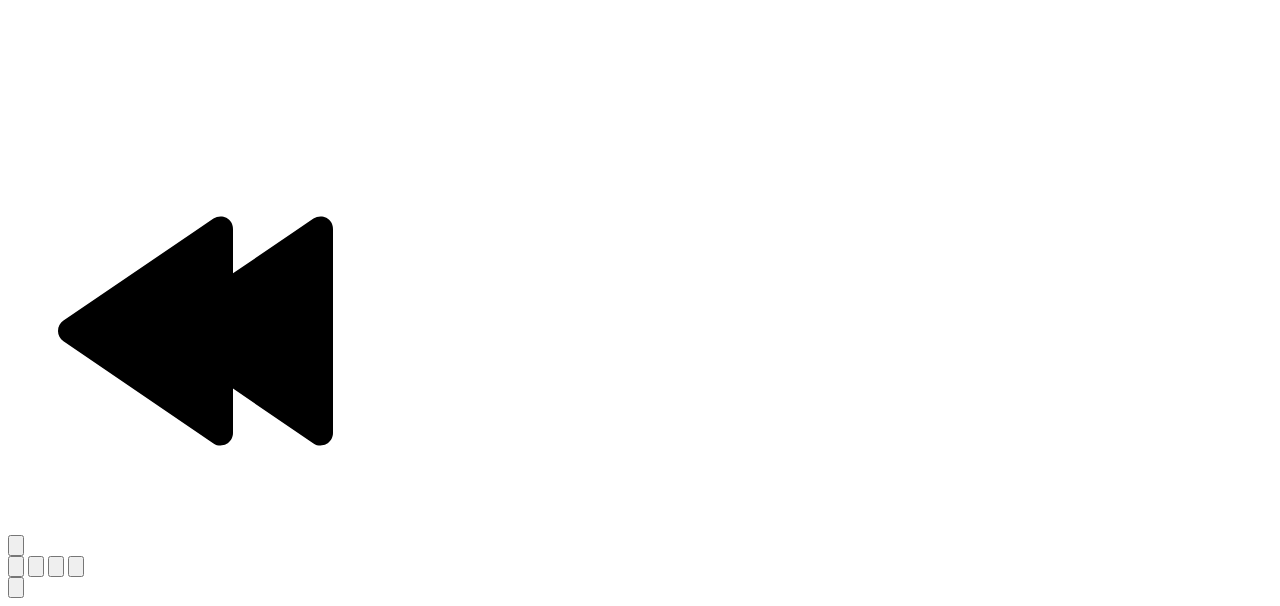
==== commit b088895a: "aLive2D! 一个萌萌哒 Live2D API o(*≧▽≦)ツ" ====
--- a/index.html
+++ b/index.html
@@ -9,6 +9,25 @@
 <link rel="shortcut icon" href="https://cdn.jsdelivr.net/gh/DavinciEvans/Imgs-bed@master/gallery/logo.png"> 
 <meta http-equiv="x-dns-prefetch-control" content="on">
 <meta name="robots" content="index, follow, max-image-preview:large, max-snippet:-1, max-video-preview:-1">
+
+<!-- Global site tag (gtag.js) - Google Analytics -->
+<script async src="https://www.googletagmanager.com/gtag/js?id=G-22S6K7R7RR"></script>
+<script>
+  window.dataLayer = window.dataLayer || [];
+  function gtag(){dataLayer.push(arguments);}
+  gtag('js', new Date());
+
+  gtag('config', 'G-22S6K7R7RR');
+</script>
+
+<!-- Clarity tracking code for https://xiarimangguo.github.io/ -->
+<script type="text/javascript">
+    (function(c,l,a,r,i,t,y){
+        c[a]=c[a]||function(){(c[a].q=c[a].q||[]).push(arguments)};
+        t=l.createElement(r);t.async=1;t.src="https://www.clarity.ms/tag/"+i;
+        y=l.getElementsByTagName(r)[0];y.parentNode.insertBefore(t,y);
+    })(window, document, "clarity", "script", "809fwachp9");
+</script>
 
 	<!-- This site is optimized with the Yoast SEO plugin v16.8 - https://yoast.com/wordpress/plugins/seo/ -->
 	<title>aLive2D! 一个萌萌哒 Live2D API o(*≧▽≦)ツ - 夏日芒果の小屋</title>
@@ -250,7 +269,7 @@
 					<div class="site-branding">
 												<span class="site-title">
 							<span class="logolink serif">
-								<a href="https://xiarimangguo.github.io/aLive2D/">
+								<a href="https://xiarimangguo.github.io/">
 									<span class="site-name">夏日芒果の小屋</span>
 								</a>
 							</span>
@@ -267,7 +286,7 @@
     </div>
   </div>
   					<div class="searchbox"><i class="iconfont js-toggle-search iconsearch icon-search"></i></div>
-										<div class="lower">						<nav><ul id="menu-menu-2" class="menu"><li><a href="https://xiarimangguo.github.io/aLive2D/"><span class="faa-parent animated-hover"><i class="fa fa-rocket faa-wrench"></i> 首页</span></a></li>
+										<div class="lower">						<nav><ul id="menu-menu-2" class="menu"><li><a href="https://xiarimangguo.github.io/"><span class="faa-parent animated-hover"><i class="fa fa-rocket faa-wrench"></i> 首页</span></a></li>
 <li><a href="https://xiarimangguo.github.io/aLive2D#"><span class="faa-parent animated-hover"><i class="fa fa-code faa-horizontal"></i>  极客</span></a></li>
 <li><a><span class="faa-parent animated-hover"><i class="fa fa-leaf faa-tada"></i>  生活</span></a>
 <ul class="sub-menu">
@@ -335,7 +354,7 @@
 <li><strong><a href="#moe-api-">★•Moe API !•★</a></strong> <ul>
 <li><a href="#食用方式">食用方式</a></li>
 <li><a href="#自建api">自建API</a></li>
-<li><strong><a href="https://github.com/xiarimangguo/aLive2D/blob/main/up.md">★•进阶·搭建API•★</a></strong></li>
+<li><strong><a href="https://xiarimangguo.github.io/aLive2D/up.html">★•进阶·搭建API•★</a></strong></li>
 </ul>
 </li>
 </ul>
@@ -426,7 +445,7 @@
 <p>——“可是，怎样才能找到你的小伙伴呢？”</p>
 </blockquote>
 <h3 id="-">更换模型吧</h3>
-<p><code>Model</code>参数控制展示的模型，在这里你可以使用你定义的模型名称(如 Haru )，也可以使用你定义的模型编号(如 #01001 )。(提示 : 请在<a href="https://github.com/xiarimangguo/aLive2D/blob/main/up.md#listjs">★•进阶·搭建API•★</a>中查看关于<strong>list.js</strong>的详细介绍)</p>
+<p><code>Model</code>参数控制展示的模型，在这里你可以使用你定义的模型名称(如 Haru )，也可以使用你定义的模型编号(如 #01001 )。(提示 : 请在<a href="https://xiarimangguo.github.io/aLive2D/up.html">★•进阶·搭建API•★</a>中查看关于<strong>list.js</strong>的详细介绍)</p>
 <h4 id="-">小伙伴们来啦！</h4>
 <blockquote>
 <p>我太孤单了，我要把小伙伴们都叫来！</p>
@@ -470,7 +489,7 @@
 <p>在<code>custom</code>条件下，将想要组成一组的模型全部放入List数组吧！同样支持名称和编号混用哦～～</p>
 <h5 id="-">小提示</h5>
 <p>为了更简洁地使用分组，建议在list.js中定义分组，然后以<code>defined</code>方式使用它</p>
-<p>不过，以<code>defined</code>方式在list.js中定义分组，只能将要分组的模型按顺序排在一起[<strong><a href="https://github.com/xiarimangguo/aLive2D/blob/main/up.md#listjs">★•进阶·搭建API•★</a></strong>]，而<code>redefine</code>和<code>custom</code>方式，可不按顺序自由定义分组，更加灵活。</p>
+<p>不过，以<code>defined</code>方式在list.js中定义分组，只能将要分组的模型按顺序排在一起[<strong><a href="https://xiarimangguo.github.io/aLive2D/up.html">★•进阶·搭建API•★</a></strong>]，而<code>redefine</code>和<code>custom</code>方式，可不按顺序自由定义分组，更加灵活。</p>
 <h4 id="-random-auto-">使用Random函数和Auto函数</h4>
 <p>Random和Auto函数用于随机展示模型</p>
 <pre><code><span class="hljs-function"><span class="hljs-title">Random</span><span class="hljs-params">()</span></span>
@@ -493,7 +512,7 @@
 <li><strong>解决了</strong> 到处寻找Live2D模型的苦恼</li>
 <li>调整模型在网页上的位置及长宽</li>
 </ul>
-<p>本API目前为纯静态编写，你可以很轻松地<a href="https://github.com/xiarimangguo/aLive2D/up.md">自建API</a>，也可以将其部署在CDN上，无论是云服务器还是虚拟主机都可以轻松搭建...  </p>
+<p>本API目前为纯静态编写，你可以很轻松地<a href="https://xiarimangguo.github.io/aLive2D/up.html">自建API</a>，也可以将其部署在CDN上，无论是云服务器还是虚拟主机都可以轻松搭建...  </p>
 <h4 id="-">食用方式</h4>
 <p> <strong>最萌之·接口地址</strong> <a href="https://91.90.194.171/api/Live2D">https://91.90.194.171/api/Live2D</a></p>
 <pre><code><span class="hljs-tag">&lt;<span class="hljs-name">script</span> <span class="hljs-attr">src</span>=<span class="hljs-string">"https://91.90.194.171/api/Live2D"</span>&gt;</span><span class="undefined"></span><span class="hljs-tag">&lt;/<span class="hljs-name">script</span>&gt;</span>
@@ -528,7 +547,7 @@
 <p>快来挑选心仪的 Live2D 吧！</p>
 <h4 id="-api">自建API</h4>
 <p>本API开箱即用，包含60+模型，快来搭建吧！
- <strong><a href="https://github.com/xiarimangguo/aLive2D/blob/main/up.md">★•进阶·搭建API•★</a></strong> </p>
+ <strong><a href="https://xiarimangguo.github.io/aLive2D/up.html">★•进阶·搭建API•★</a></strong> </p>
 <h2 id="-">萌の感谢</h2>
 <p>本API的制作离不开一些开源项目的贡献，衷心感谢以下的开源项目！</p>
 <p><a href="https://github.com/fguby/live2D">fguby/live2D: 来定制一个自己专属的live2D看板娘吧(๑•̀ㅂ•́)و✧</a></p>
@@ -575,7 +594,7 @@
 	<div class="post-nepre half previous">
 		<a href="https://xiarimangguo.github.io/aLive2D#" rel="prev"><div class="background lazyload" style="background-image: url(./files/1.jpg);" data-src="./files/1.jpg"></div><span class="label">Previous Post</span><div class="info"><h3>没有啦～～</h3><hr></div></a>	</div>
 	<div class="post-nepre half next">
-		<a href="https://xiarimangguo.github.io/aLive2D/2" rel="next"><div class="background lazyload" style="background-image: url(./files/2.jpg);" data-src="./files/2.jpg"></div><span class="label">Next Post</span><div class="info"><h3>★•进阶·搭建API•★</h3><hr></div></a>	</div>
+		<a href="https://xiarimangguo.github.io/aLive2D/up.html" rel="next"><div class="background lazyload" style="background-image: url(./files/2.jpg);" data-src="./files/2.jpg"></div><span class="label">Next Post</span><div class="info"><h3>★•进阶·搭建API•★</h3><hr></div></a>	</div>
 </section>
 	<section class="author-profile">
 		<div class="info" itemprop="author" itemscope="" itemtype="http://schema.org/Person">
@@ -622,7 +641,8 @@
 					<img src="./files/disqus-preloader.svg">
 				</div>
 				<p style="color: #666666;">© 2018-2021  by 夏日芒果<br>
-<a href="https://xiarimangguo.github.io/aLive2D/sitemap.xml">SiteMap</a></p>
+                                <a href="https://icp.gov.moe/?keyword=20210221" target="_blank">萌ICP备20210221号</a><br>
+                                <a href="https://xiarimangguo.github.io/sitemap.xml">SiteMap</a></p>
 			</div>
 			<div class="footer-device">
 			<p style="font-family: &#39;Ubuntu&#39;, sans-serif;">
@@ -638,7 +658,7 @@
 			<div class="icon"></div>
 		</div>
 		<div class="site-branding">
-						<h1 class="site-title"><a href="https://xiarimangguo.github.io/aLive2D/">夏日芒果の小屋</a></h1>
+						<h1 class="site-title"><a href="https://xiarimangguo.github.io/">夏日芒果の小屋</a></h1>
 					</div>
 	</div><!-- m-nav-bar -->
 	</section><!-- #section -->
@@ -652,7 +672,7 @@
 				<input class="m-search-input" type="search" name="s" placeholder="搜索..." required="">
 			</form>
 		</div>
-		<ul id="menu-menu-3" class="menu"><li><a href="https://xiarimangguo.github.io/aLive2D/"><span class="faa-parent animated-hover"><i class="fa fa-rocket faa-wrench"></i> 首页</span></a></li>
+		<ul id="menu-menu-3" class="menu"><li><a href="https://xiarimangguo.github.io/"><span class="faa-parent animated-hover"><i class="fa fa-rocket faa-wrench"></i> 首页</span></a></li>
 <li><a href="https://xiarimangguo.github.io/aLive2D#"><span class="faa-parent animated-hover"><i class="fa fa-code faa-horizontal"></i>  极客</span></a></li>
 <li><a><span class="faa-parent animated-hover"><i class="fa fa-leaf faa-tada"></i>  生活</span></a>
 <ul class="sub-menu">
